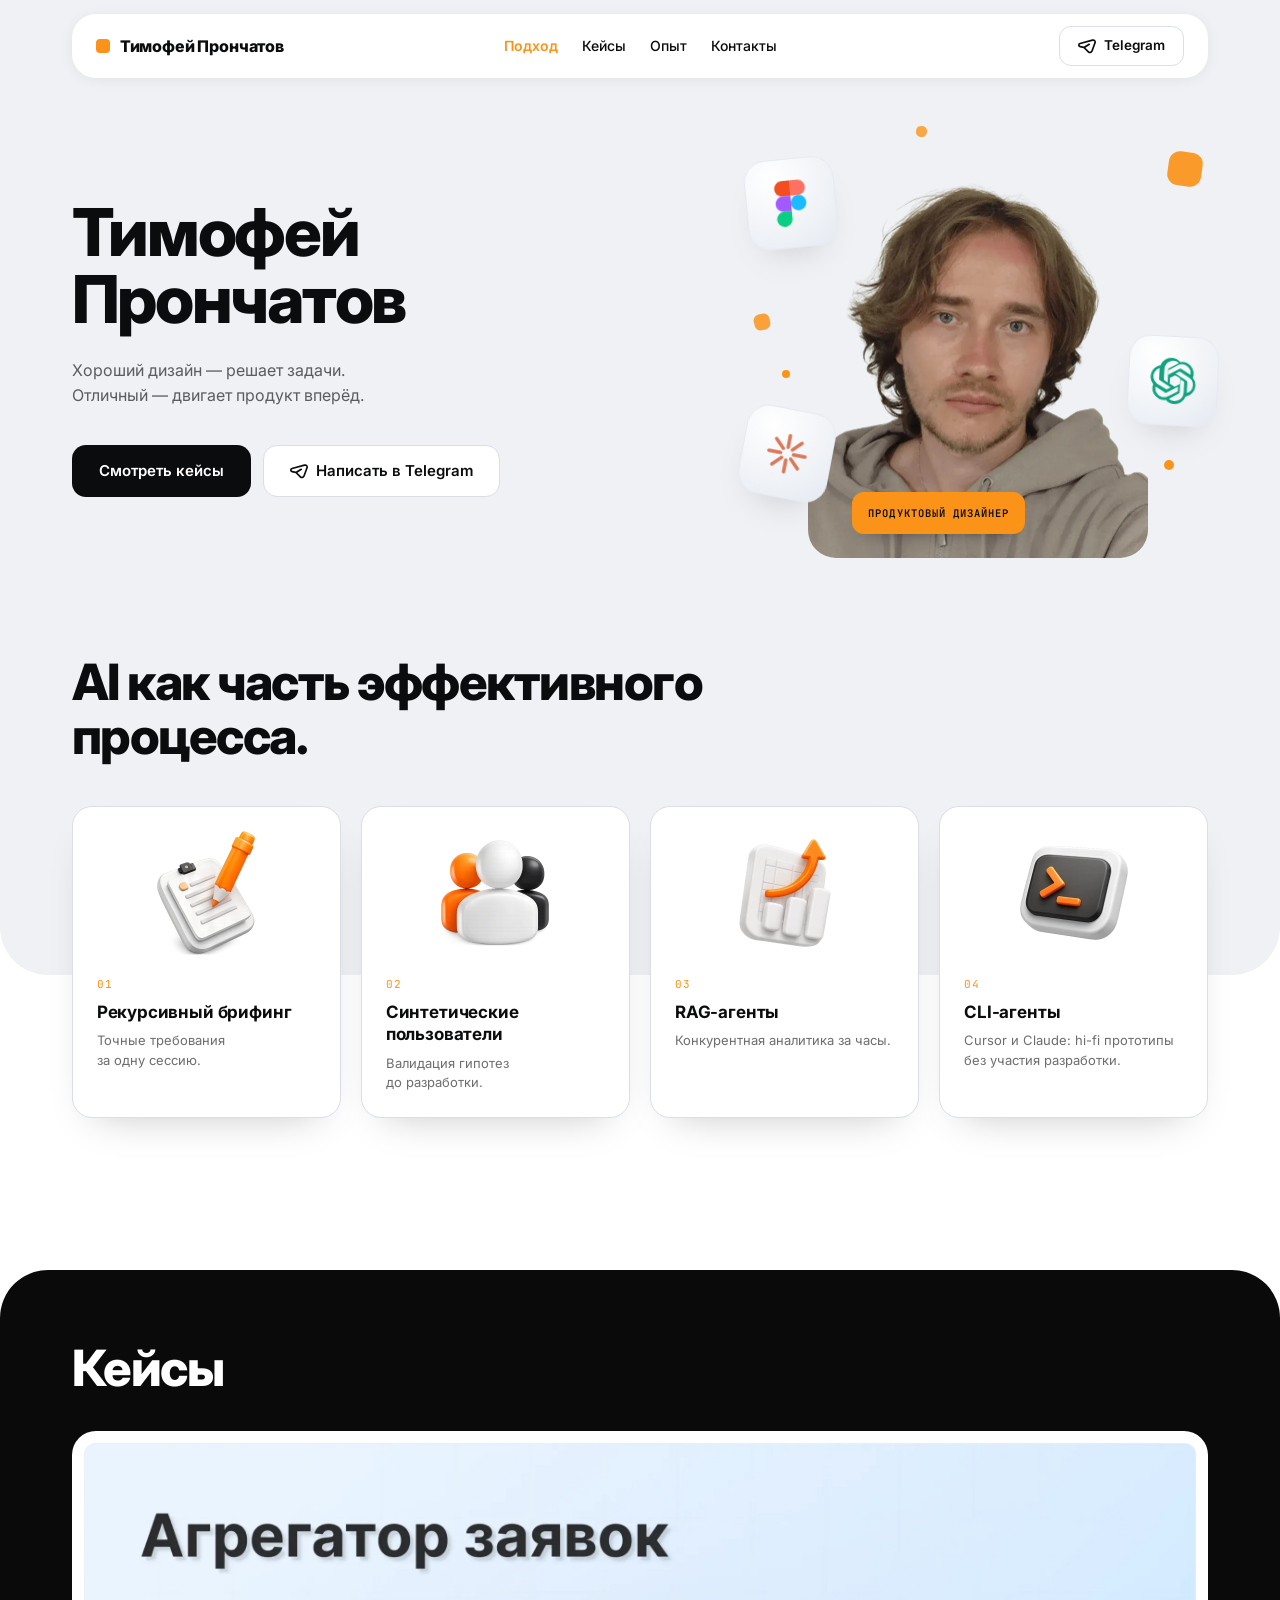
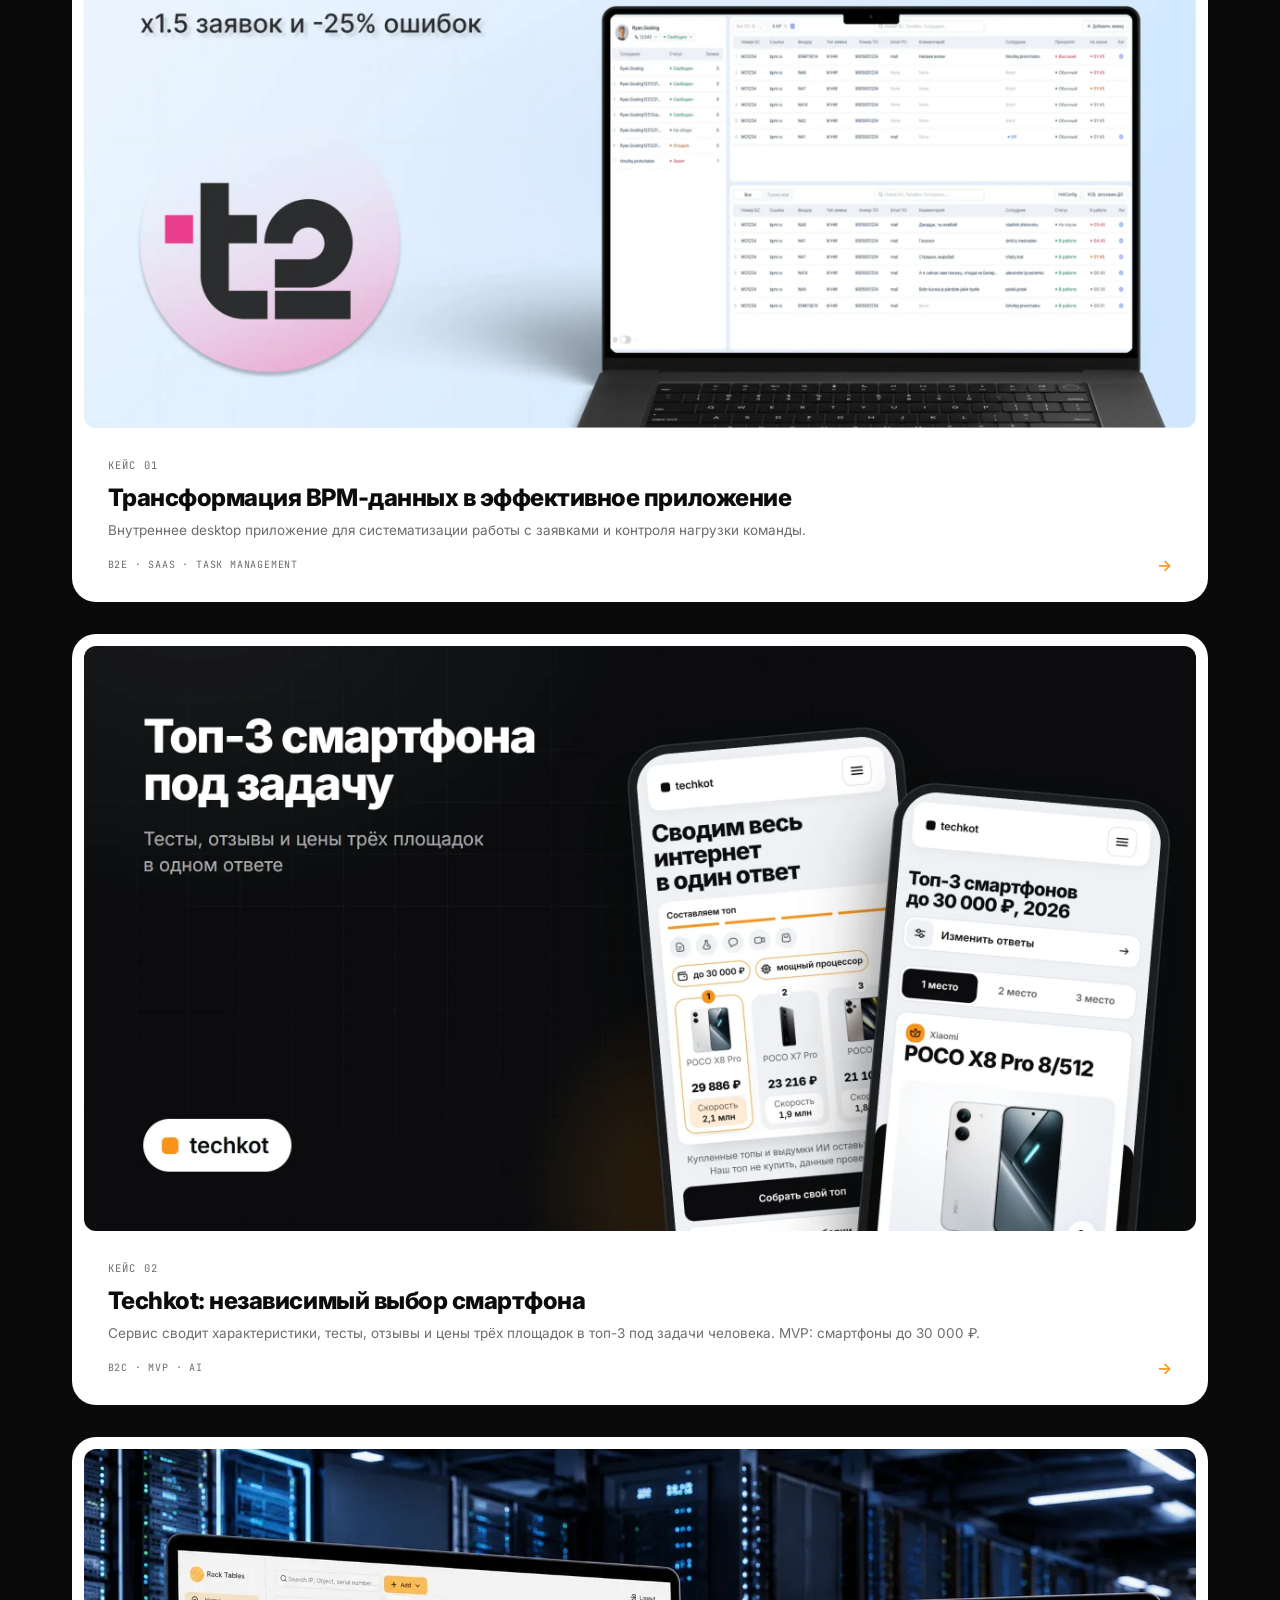
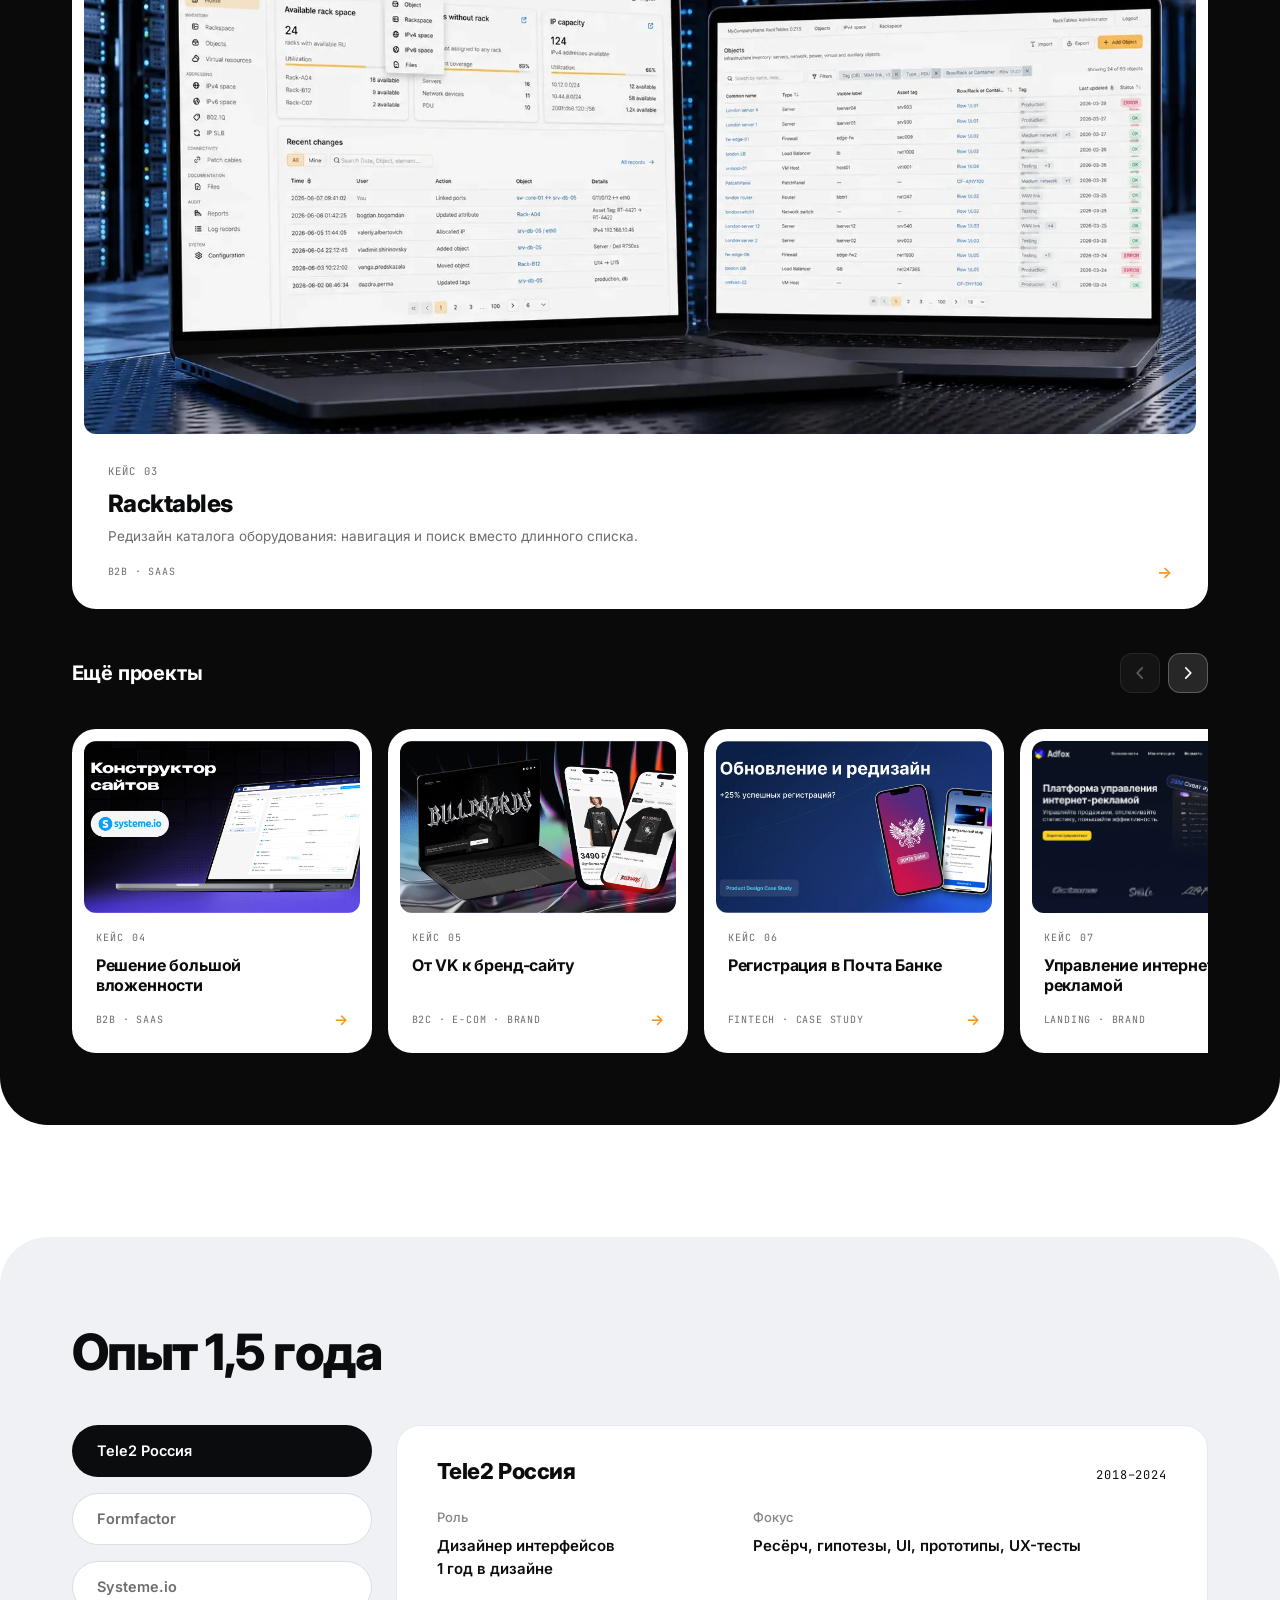
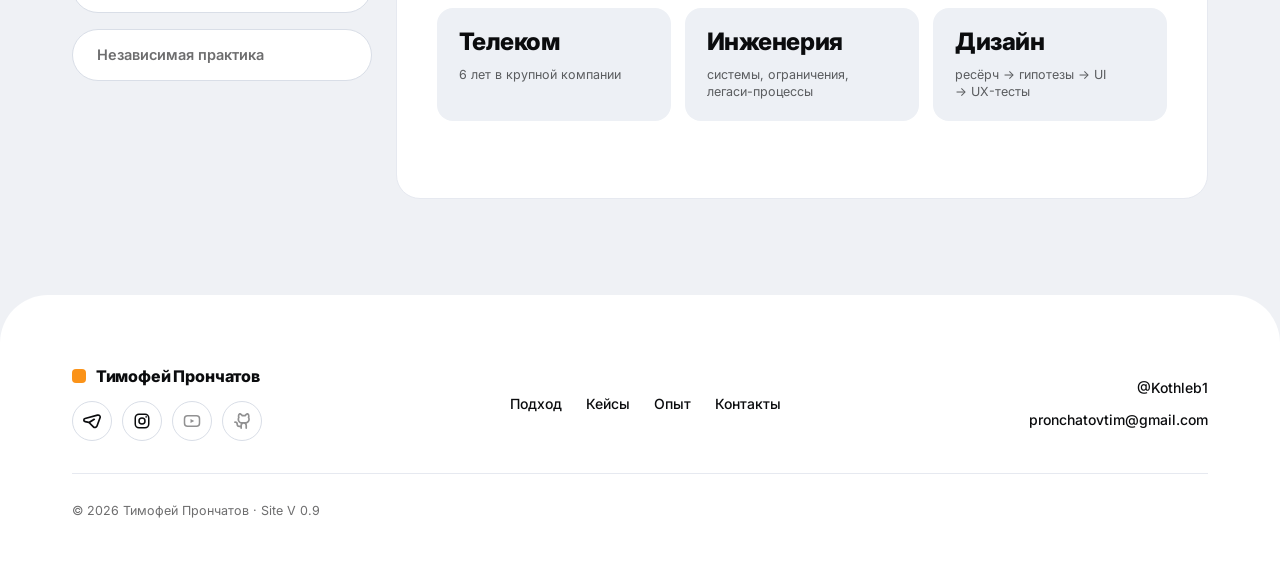
==== case1/index.html @ bd4629f4 "fix: base href so case images resolve from root on /caseN/" ====
<!doctype html>
<html lang="ru">
  <head>
    <meta charset="UTF-8" />
    <!-- Кейсы ссылаются на картинки относительно (markdown/caseNpics/…). GitHub Pages отдаёт кейс по /caseN/ со слешем,
         и без base браузер искал их в /caseN/markdown/… — все картинки зеркала были битыми. -->
    <base href="/" />
    <link rel="icon" type="image/svg+xml" href="/favicon.svg" />
    <meta name="viewport" content="width=device-width, initial-scale=1.0" />
    <meta name="description" content="Внутреннее desktop приложение для систематизации работы с заявками и контроля нагрузки команды." />
    <link rel="canonical" href="https://timofeypronchatov.vercel.app/case1" />
    <meta name="theme-color" content="#fb9319" />
    <meta property="og:type" content="website" />
    <meta property="og:site_name" content="Тимофей Прончатов" />
    <meta property="og:title" content="Трансформация BPM-данных в эффективное приложение — кейс Тимофея Прончатова" />
    <meta property="og:description" content="Внутреннее desktop приложение для систематизации работы с заявками и контроля нагрузки команды." />
    <meta property="og:locale" content="ru_RU" />
    <meta property="og:url" content="https://timofeypronchatov.vercel.app/case1" />
    <!-- Абсолютный URL обязателен: относительный путь резолвят не все краулеры
         и превью-боты мессенджеров. -->
    <meta property="og:image" content="https://timofeypronchatov.vercel.app/og.png" />
    <meta property="og:image:width" content="1200" />
    <meta property="og:image:height" content="630" />
    <meta property="og:image:alt" content="Тимофей Прончатов — продуктовый дизайнер" />
    <meta name="twitter:image" content="https://timofeypronchatov.vercel.app/og.png" />
    <meta name="twitter:card" content="summary_large_image" />
    <link rel="preconnect" href="https://fonts.googleapis.com" />
    <link rel="preconnect" href="https://fonts.gstatic.com" crossorigin />
    <link
      href="https://fonts.googleapis.com/css2?family=Inter:wght@400;500;600;700;800&family=JetBrains+Mono:wght@400;500;600&display=swap"
      rel="stylesheet"
    />
    <title>Трансформация BPM-данных в эффективное приложение — кейс Тимофея Прончатова</title>
    <!-- Текстовая версия сайта для LLM-агентов: страницы CSR-ные, без JS краулер
         видит пустой #root (см. scripts/prerender-head.mjs). -->
    <link rel="alternate" type="text/plain" href="/llms.txt" title="Текстовая версия для LLM" />
    <!-- Person / WebSite / ProfilePage: связывает имя, роль, навыки и профили.
         Даёт поисковику и AI-краулеру понять, что сайт — портфолио конкретного
         человека, а не безымянный лендинг. Кейсы добавляют свой CreativeWork
         на этапе сборки — там же лежат тексты (scripts/seo-content.mjs). -->
    <script type="application/ld+json">
      {
        "@context": "https://schema.org",
        "@graph": [
          {
            "@type": "Person",
            "@id": "https://timofeypronchatov.vercel.app/#person",
            "name": "Тимофей Прончатов",
            "alternateName": "Timofey Pronchatov",
            "jobTitle": "Продуктовый дизайнер",
            "description": "Продуктовый дизайнер: B2B, B2E, SaaS, финтех, e-commerce. Веду продукт целиком — интервью и опросы, гипотезы, сценарии, интерфейс, прототип, юзабилити-тест, метрика. Сильная сторона — сложные рабочие интерфейсы: большие таблицы, глубокая вложенность, многошаговые сценарии, онбординг и регистрация. Довожу дизайн до кода: портфолио написано самостоятельно на React и TypeScript.",
            "url": "https://timofeypronchatov.vercel.app/",
            "image": "https://timofeypronchatov.vercel.app/hero/mainface.webp",
            "email": "mailto:pronchatovtim@gmail.com",
            "knowsLanguage": [
              {"@type": "Language", "name": "Русский", "alternateName": "ru"},
              {"@type": "Language", "name": "Английский — B1", "alternateName": "en"}
            ],
            "address": {
              "@type": "PostalAddress",
              "addressLocality": "Нижний Новгород",
              "addressCountry": "RU"
            },
            "alumniOf": [
              {
                "@type": "EducationalOrganization",
                "name": "Волжская государственная академия водного транспорта"
              },
              {
                "@type": "EducationalOrganization",
                "name": "Formfactor — курсы продуктового дизайна"
              }
            ],
            "hasOccupation": {
              "@type": "Occupation",
              "name": "Продуктовый дизайнер",
              "occupationalCategory": "Product Designer, UX/UI Designer",
              "skills": "продуктовый дизайн, UX-исследования, глубинные интервью, юзабилити-тестирование, бенчмаркинг, JTBD, Customer Journey Map, user flow, информационная архитектура, прототипирование, MVP, дизайн-системы, Atomic Design, дизайн-токены, адаптивный дизайн, доступность, метрики продукта, Time-to-Value, конверсия, прокси-метрики Time-to-task и Error Rate, подготовка решений к A/B-тестированию, Figma, React, TypeScript, вёрстка, AI-assisted design"
            },
            "knowsAbout": [
              "продуктовый дизайн",
              "UX/UI",
              "UX-исследования",
              "дизайн-системы",
              "B2B SaaS",
              "B2E",
              "enterprise-интерфейсы",
              "финтех",
              "e-commerce",
              "adtech",
              "edtech-платформы (конкурентный анализ)",
              "телеком",
              "task management",
              "BPM",
              "онбординг и регистрация",
              "работа с большими таблицами",
              "метрики продукта"
            ],
            "sameAs": [
              "https://t.me/Kothleb1",
              "https://www.instagram.com/timofey.pronchatov"
            ]
          },
          {
            "@type": "WebSite",
            "@id": "https://timofeypronchatov.vercel.app/#website",
            "url": "https://timofeypronchatov.vercel.app/",
            "name": "Тимофей Прончатов — портфолио продуктового дизайнера",
            "inLanguage": "ru",
            "author": {"@id": "https://timofeypronchatov.vercel.app/#person"},
            "publisher": {"@id": "https://timofeypronchatov.vercel.app/#person"}
          },
          {
            "@type": "ProfilePage",
            "url": "https://timofeypronchatov.vercel.app/",
            "mainEntity": {"@id": "https://timofeypronchatov.vercel.app/#person"},
            "isPartOf": {"@id": "https://timofeypronchatov.vercel.app/#website"}
          }
        ]
      }
    </script>
    <!-- Yandex.Metrika: загрузчик тега (init/hit — в src/lib/metrika.ts) -->
    <script>
      (function (m, e, t, r, i, k, a) {
        m[i] =
          m[i] ||
          function () {
            (m[i].a = m[i].a || []).push(arguments);
          };
        m[i].l = 1 * new Date();
        for (var j = 0; j < e.scripts.length; j++) {
          if (e.scripts[j].src === r) return;
        }
        (k = e.createElement(t)),
          (a = e.getElementsByTagName(t)[0]),
          (k.async = 1),
          (k.src = r),
          a.parentNode.insertBefore(k, a);
      })(window, document, 'script', 'https://mc.yandex.ru/metrika/tag.js', 'ym');
    </script>
    <script type="module" crossorigin src="/assets/index-CFzPblBb.js"></script>
    <link rel="stylesheet" crossorigin href="/assets/index-C1T-uJUV.css">
      <meta name="twitter:title" content="Трансформация BPM-данных в эффективное приложение — кейс Тимофея Прончатова" />
      <meta name="twitter:description" content="Внутреннее desktop приложение для систематизации работы с заявками и контроля нагрузки команды." />
      <meta name="keywords" content="B2E, SaaS, task management, BPM, телеком, внутренние системы, desktop" />
      <script type="application/ld+json">
{
  "@context": "https://schema.org",
  "@graph": [
    {
      "@type": [
        "CreativeWork",
        "Article"
      ],
      "@id": "https://timofeypronchatov.vercel.app/case1#case",
      "name": "Трансформация BPM-данных в эффективное приложение",
      "headline": "Трансформация BPM-данных в эффективное приложение",
      "abstract": "Внутреннее desktop приложение для систематизации работы с заявками и контроля нагрузки команды.",
      "description": "Внутреннее desktop приложение для систематизации работы с заявками и контроля нагрузки команды.",
      "text": "Внутреннее desktop-приложение для систематизации работы с заявками и контроля нагрузки команды. Роль: продуктовый дизайнер, полный цикл.\n\nКонтекст. Телеком-компания, подразделение развития и масштабирования сети. Процесс: подрядчик звонит по завершении работ, инженер проверяет заявку в BPM, свободный инженер берёт её в работу.\n\nПроблема. Возросший объём экстренных заявок, очереди на приёмку, ошибки в работе, усталость от монотонных операций.\n\nКритерии успеха: систематизация процесса, снижение времени обработки заявки, снижение количества ошибок, рост числа выполненных заявок за смену, снижение когнитивной нагрузки.\n\nИсследование. Опрос целевой аудитории — 22 инженера с одинаковой должностью и 3 лида. Бенчмаркинг: разбор того, чем задачу закрывают сейчас (BPM как источник данных о заявке — компактная табличная форма, но перегруженная и медленная; Lync как способ распределения заявок — быстрая связь, но флуд и неточные статусы) и что предлагает внешний рынок (Freshdesk, Zendesk, Genesys, Avaya среди прямых конкурентов; Jira, Trello, Toggl Track среди косвенных). Вывод: готовые системы требуют серьёзной доработки логики смен, статусов и распределения заявок. Отличие продукта — одновременно видно, кто на смене, чем занят, какие заявки в очереди и в работе и сколько времени они занимают.\n\nПроектирование. User flow с целью получить цикличный процесс без corner-кейсов. Вайрфреймы по четырём блокам: контроль состояния сотрудника, поиск заявок, очередь заявок, работа с заявками.\n\nMVP. Стратегия минимально жизнеспособной разработки на стандартных библиотеках Python — релиз совмещён с тестированием в реальных условиях и мгновенным сбором обратной связи.\n\nРезультаты MVP: процесс систематизирован, решение заявок ускорено на 9,82%, производительность сотрудников выросла в 1,5 раза, количество ошибок снизилось на 15%.\n\nВторая итерация. Анализ обратной связи, требования с учётом специфики работы — смена 12 часов, дневные и ночные часы: контрастный текст, палитра, от которой не устают глаза, различимость действий и информации, отсутствие визуальной перегрузки. В прототипе поле «Номер БС» подсказывает саджесты и автозаполняет остальные данные, совмещая поиск и ввод; отдельные кнопки вызывают сторонние скрипты обработки заявки. Результаты: снижение когнитивной нагрузки, расширение функционала, ускорение решения заявок ещё на 3,33%, снижение ошибок ещё на 10%.\n\nМетоды: опрос, бенчмаркинг, user flow, вайрфреймы, MVP, юзабилити-тестирование, анализ обратной связи, метрики.",
      "keywords": "B2E, SaaS, task management, BPM, телеком, внутренние системы, desktop",
      "inLanguage": "ru",
      "url": "https://timofeypronchatov.vercel.app/case1",
      "author": {
        "@id": "https://timofeypronchatov.vercel.app/#person"
      },
      "creator": {
        "@id": "https://timofeypronchatov.vercel.app/#person"
      },
      "isPartOf": {
        "@id": "https://timofeypronchatov.vercel.app/#website"
      }
    },
    {
      "@type": "BreadcrumbList",
      "itemListElement": [
        {
          "@type": "ListItem",
          "position": 1,
          "name": "Портфолио",
          "item": "https://timofeypronchatov.vercel.app/"
        },
        {
          "@type": "ListItem",
          "position": 2,
          "name": "Трансформация BPM-данных в эффективное приложение",
          "item": "https://timofeypronchatov.vercel.app/case1"
        }
      ]
    }
  ]
}
    </script>
  </head>
  <body>
    <div id="root"></div>
      <noscript>
      <h1>Трансформация BPM-данных в эффективное приложение</h1>
      <p>Внутреннее desktop-приложение для систематизации работы с заявками и контроля нагрузки команды. Роль: продуктовый дизайнер, полный цикл.</p>
      <p>Контекст. Телеком-компания, подразделение развития и масштабирования сети. Процесс: подрядчик звонит по завершении работ, инженер проверяет заявку в BPM, свободный инженер берёт её в работу.</p>
      <p>Проблема. Возросший объём экстренных заявок, очереди на приёмку, ошибки в работе, усталость от монотонных операций.</p>
      <p>Критерии успеха: систематизация процесса, снижение времени обработки заявки, снижение количества ошибок, рост числа выполненных заявок за смену, снижение когнитивной нагрузки.</p>
      <p>Исследование. Опрос целевой аудитории — 22 инженера с одинаковой должностью и 3 лида. Бенчмаркинг: разбор того, чем задачу закрывают сейчас (BPM как источник данных о заявке — компактная табличная форма, но перегруженная и медленная; Lync как способ распределения заявок — быстрая связь, но флуд и неточные статусы) и что предлагает внешний рынок (Freshdesk, Zendesk, Genesys, Avaya среди прямых конкурентов; Jira, Trello, Toggl Track среди косвенных). Вывод: готовые системы требуют серьёзной доработки логики смен, статусов и распределения заявок. Отличие продукта — одновременно видно, кто на смене, чем занят, какие заявки в очереди и в работе и сколько времени они занимают.</p>
      <p>Проектирование. User flow с целью получить цикличный процесс без corner-кейсов. Вайрфреймы по четырём блокам: контроль состояния сотрудника, поиск заявок, очередь заявок, работа с заявками.</p>
      <p>MVP. Стратегия минимально жизнеспособной разработки на стандартных библиотеках Python — релиз совмещён с тестированием в реальных условиях и мгновенным сбором обратной связи.</p>
      <p>Результаты MVP: процесс систематизирован, решение заявок ускорено на 9,82%, производительность сотрудников выросла в 1,5 раза, количество ошибок снизилось на 15%.</p>
      <p>Вторая итерация. Анализ обратной связи, требования с учётом специфики работы — смена 12 часов, дневные и ночные часы: контрастный текст, палитра, от которой не устают глаза, различимость действий и информации, отсутствие визуальной перегрузки. В прототипе поле «Номер БС» подсказывает саджесты и автозаполняет остальные данные, совмещая поиск и ввод; отдельные кнопки вызывают сторонние скрипты обработки заявки. Результаты: снижение когнитивной нагрузки, расширение функционала, ускорение решения заявок ещё на 3,33%, снижение ошибок ещё на 10%.</p>
      <p>Методы: опрос, бенчмаркинг, user flow, вайрфреймы, MVP, юзабилити-тестирование, анализ обратной связи, метрики.</p>
      <p><a href="/case1">Трансформация BPM-данных в эффективное приложение</a> · <a href="/case9">Techkot: независимый выбор смартфона</a> · <a href="/case2">Решение большой вложенности</a> · <a href="/case4">Racktables</a> · <a href="/case3">От VK к бренд-сайту</a> · <a href="/case5">Регистрация в Почта Банке</a> · <a href="/case6">Управление интернет-рекламой</a> · <a href="/">Главная</a></p>
      <p>Контакты: <a href="https://t.me/Kothleb1">Telegram</a>, <a href="mailto:pronchatovtim@gmail.com">pronchatovtim@gmail.com</a></p>
    </noscript>
  </body>
</html>
---- assets/index-C1T-uJUV.css ----
.g-root{background:var(--g-color-base-background);color:var(--g-color-text-primary);--g-font-family-sans:"Inter", "Helvetica Neue", "Helvetica", "Arial", sans-serif;--g-font-family-monospace:"Menlo", "Monaco", "Consolas", "Liberation Mono", "Ubuntu Mono", "DejaVu Sans Mono", "Courier New", "Courier", monospace;--g-text-body-font-family:var(--g-font-family-sans);--g-text-caption-font-family:var(--g-font-family-sans);--g-text-header-font-family:var(--g-font-family-sans);--g-text-subheader-font-family:var(--g-font-family-sans);--g-text-display-font-family:var(--g-font-family-sans);--g-text-code-font-family:var(--g-font-family-monospace);--g-text-body-font-weight:400;--g-text-caption-font-weight:400;--g-text-header-font-weight:600;--g-text-subheader-font-weight:600;--g-text-display-font-weight:600;--g-text-code-font-weight:400;--g-text-accent-font-weight:600;--g-text-body-1-font-size:13px;--g-text-body-1-line-height:18px;--g-text-body-2-font-size:15px;--g-text-body-2-line-height:20px;--g-text-body-3-font-size:17px;--g-text-body-3-line-height:24px;--g-text-body-short-font-size:13px;--g-text-body-short-line-height:16px;--g-text-caption-1-font-size:9px;--g-text-caption-1-line-height:12px;--g-text-caption-2-font-size:11px;--g-text-caption-2-line-height:16px;--g-text-header-1-font-size:20px;--g-text-header-1-line-height:24px;--g-text-header-2-font-size:24px;--g-text-header-2-line-height:28px;--g-text-subheader-1-font-size:13px;--g-text-subheader-1-line-height:18px;--g-text-subheader-2-font-size:15px;--g-text-subheader-2-line-height:20px;--g-text-subheader-3-font-size:17px;--g-text-subheader-3-line-height:24px;--g-text-display-1-font-size:28px;--g-text-display-1-line-height:36px;--g-text-display-2-font-size:32px;--g-text-display-2-line-height:40px;--g-text-display-3-font-size:40px;--g-text-display-3-line-height:48px;--g-text-display-4-font-size:48px;--g-text-display-4-line-height:52px;--g-text-code-1-font-size:12px;--g-text-code-1-line-height:18px;--g-text-code-2-font-size:14px;--g-text-code-2-line-height:20px;--g-text-code-3-font-size:16px;--g-text-code-3-line-height:24px;--g-text-code-inline-1-font-size:12px;--g-text-code-inline-1-line-height:14px;--g-text-code-inline-2-font-size:14px;--g-text-code-inline-2-line-height:16px;--g-text-code-inline-3-font-size:16px;--g-text-code-inline-3-line-height:20px;--g-text-body-1-font:var(--g-text-body-font-weight) var(--g-text-body-1-font-size) / var(--g-text-body-1-line-height) var(--g-text-body-font-family);--g-text-body-2-font:var(--g-text-body-font-weight) var(--g-text-body-2-font-size) / var(--g-text-body-2-line-height) var(--g-text-body-font-family);--g-text-body-3-font:var(--g-text-body-font-weight) var(--g-text-body-3-font-size) / var(--g-text-body-3-line-height) var(--g-text-body-font-family);--g-text-body-short-font:var(--g-text-body-font-weight) var(--g-text-body-short-font-size) / var(--g-text-body-short-line-height) var(--g-text-body-font-family);--g-text-caption-1-font:var(--g-text-caption-font-weight) var(--g-text-caption-1-font-size) / var(--g-text-caption-1-line-height) var(--g-text-caption-font-family);--g-text-caption-2-font:var(--g-text-caption-font-weight) var(--g-text-caption-2-font-size) / var(--g-text-caption-2-line-height) var(--g-text-caption-font-family);--g-text-header-1-font:var(--g-text-header-font-weight) var(--g-text-header-1-font-size) / var(--g-text-header-1-line-height) var(--g-text-header-font-family);--g-text-header-2-font:var(--g-text-header-font-weight) var(--g-text-header-2-font-size) / var(--g-text-header-2-line-height) var(--g-text-header-font-family);--g-text-subheader-1-font:var(--g-text-subheader-font-weight) var(--g-text-subheader-1-font-size) / var(--g-text-subheader-1-line-height) var(--g-text-subheader-font-family);--g-text-subheader-2-font:var(--g-text-subheader-font-weight) var(--g-text-subheader-2-font-size) / var(--g-text-subheader-2-line-height) var(--g-text-subheader-font-family);--g-text-subheader-3-font:var(--g-text-subheader-font-weight) var(--g-text-subheader-3-font-size) / var(--g-text-subheader-3-line-height) var(--g-text-subheader-font-family);--g-text-display-1-font:var(--g-text-display-font-weight) var(--g-text-display-1-font-size) / var(--g-text-display-1-line-height) var(--g-text-display-font-family);--g-text-display-2-font:var(--g-text-display-font-weight) var(--g-text-display-2-font-size) / var(--g-text-display-2-line-height) var(--g-text-display-font-family);--g-text-display-3-font:var(--g-text-display-font-weight) var(--g-text-display-3-font-size) / var(--g-text-display-3-line-height) var(--g-text-display-font-family);--g-text-display-4-font:var(--g-text-display-font-weight) var(--g-text-display-4-font-size) / var(--g-text-display-4-line-height) var(--g-text-display-font-family);--g-text-code-1-font:var(--g-text-code-font-weight) var(--g-text-code-1-font-size) / var(--g-text-code-1-line-height) var(--g-text-code-font-family);--g-text-code-2-font:var(--g-text-code-font-weight) var(--g-text-code-2-font-size) / var(--g-text-code-2-line-height) var(--g-text-code-font-family);--g-text-code-3-font:var(--g-text-code-font-weight) var(--g-text-code-3-font-size) / var(--g-text-code-3-line-height) var(--g-text-code-font-family);--g-text-code-inline-1-font:var(--g-text-code-inline-font-weight) var(--g-text-code-inline-1-font-size) / var(--g-text-code-inline-1-line-height) var(--g-text-code-inline-font-family);--g-text-code-inline-2-font:var(--g-text-code-inline-font-weight) var(--g-text-code-inline-2-font-size) / var(--g-text-code-inline-2-line-height) var(--g-text-code-inline-font-family);--g-text-code-inline-3-font:var(--g-text-code-inline-font-weight) var(--g-text-code-inline-3-font-size) / var(--g-text-code-inline-3-line-height) var(--g-text-code-inline-font-family);font-family:var(--g-text-body-font-family);font-weight:var(--g-text-body-font-weight);font-size:var(--g-text-body-1-font-size);line-height:var(--g-text-body-1-line-height);--g-spacing-base:4px;--g-spacing-0:calc(var(--g-spacing-base) * 0);--g-spacing-half:calc(var(--g-spacing-base) * .5);--g-spacing-1:var(--g-spacing-base);--g-spacing-2:calc(var(--g-spacing-base) * 2);--g-spacing-3:calc(var(--g-spacing-base) * 3);--g-spacing-4:calc(var(--g-spacing-base) * 4);--g-spacing-5:calc(var(--g-spacing-base) * 5);--g-spacing-6:calc(var(--g-spacing-base) * 6);--g-spacing-7:calc(var(--g-spacing-base) * 7);--g-spacing-8:calc(var(--g-spacing-base) * 8);--g-spacing-9:calc(var(--g-spacing-base) * 9);--g-spacing-10:calc(var(--g-spacing-base) * 10);--g-scrollbar-width:12px;--g-border-radius-xs:3px;--g-border-radius-s:5px;--g-border-radius-m:6px;--g-border-radius-l:8px;--g-border-radius-xl:10px;--g-focus-border-radius:2px}body.g-root,.g-root[dir=ltr]{--g-flow-direction:1;--g-flow-is-ltr:1;--g-flow-is-rtl:0}.g-root[dir=rtl]{--g-flow-direction:-1;--g-flow-is-ltr:0;--g-flow-is-rtl:1}.g-root_theme_light{--g-color-private-white-50:#ffffff0d;--g-color-private-white-70:#ffffff12;--g-color-private-white-100:#ffffff1a;--g-color-private-white-150:#ffffff26;--g-color-private-white-200:#fff3;--g-color-private-white-250:#ffffff40;--g-color-private-white-300:#ffffff4d;--g-color-private-white-350:#ffffff59;--g-color-private-white-400:#fff6;--g-color-private-white-450:#ffffff73;--g-color-private-white-500:#ffffff80;--g-color-private-white-550:#ffffff8c;--g-color-private-white-600:#fff9;--g-color-private-white-650:#ffffffa6;--g-color-private-white-700:#ffffffb3;--g-color-private-white-750:#ffffffbf;--g-color-private-white-800:#fffc;--g-color-private-white-850:#ffffffd9;--g-color-private-white-900:#ffffffe6;--g-color-private-white-950:#fffffff2;--g-color-private-white-1000-solid:#fff;--g-color-private-black-50:#0000000d;--g-color-private-black-70:#00000012;--g-color-private-black-100:#0000001a;--g-color-private-black-150:#00000026;--g-color-private-black-200:#0003;--g-color-private-black-250:#00000040;--g-color-private-black-300:#0000004d;--g-color-private-black-350:#00000059;--g-color-private-black-400:#0006;--g-color-private-black-450:#00000073;--g-color-private-black-500:#00000080;--g-color-private-black-550:#0000008c;--g-color-private-black-600:#0009;--g-color-private-black-650:#000000a6;--g-color-private-black-700:#000000b3;--g-color-private-black-750:#000000bf;--g-color-private-black-800:#000c;--g-color-private-black-850:#000000d9;--g-color-private-black-900:#000000e6;--g-color-private-black-950:#000000f2;--g-color-private-black-20-solid:#fafafa;--g-color-private-black-50-solid:#f2f2f2;--g-color-private-black-100-solid:#e5e5e5;--g-color-private-black-150-solid:#d9d9d9;--g-color-private-black-200-solid:#ccc;--g-color-private-black-250-solid:#bfbfbf;--g-color-private-black-300-solid:#b3b3b3;--g-color-private-black-350-solid:#a6a6a6;--g-color-private-black-400-solid:#999;--g-color-private-black-450-solid:#8c8c8c;--g-color-private-black-500-solid:gray;--g-color-private-black-550-solid:#737373;--g-color-private-black-600-solid:#666;--g-color-private-black-650-solid:#595959;--g-color-private-black-700-solid:#4c4c4c;--g-color-private-black-750-solid:#404040;--g-color-private-black-800-solid:#333;--g-color-private-black-850-solid:#262626;--g-color-private-black-900-solid:#1a1a1a;--g-color-private-black-950-solid:#0d0d0d;--g-color-private-black-1000-solid:#000;--g-color-private-blue-50:#3697f11a;--g-color-private-blue-100:#3697f126;--g-color-private-blue-150:#3697f133;--g-color-private-blue-200:#3697f14d;--g-color-private-blue-250:#3697f166;--g-color-private-blue-300:#3697f180;--g-color-private-blue-350:#3697f199;--g-color-private-blue-400:#3697f1b3;--g-color-private-blue-450:#3697f1cc;--g-color-private-blue-500:#3697f1e6;--g-color-private-blue-50-solid:#ebf5fe;--g-color-private-blue-100-solid:#e1effd;--g-color-private-blue-150-solid:#d7eafc;--g-color-private-blue-200-solid:#c3e0fb;--g-color-private-blue-250-solid:#afd5f9;--g-color-private-blue-300-solid:#9bcbf8;--g-color-private-blue-350-solid:#86c1f7;--g-color-private-blue-400-solid:#72b6f5;--g-color-private-blue-450-solid:#5eacf4;--g-color-private-blue-500-solid:#4aa1f2;--g-color-private-blue-550-solid:#3697f1;--g-color-private-blue-600-solid:#348bdc;--g-color-private-blue-650-solid:#327fc8;--g-color-private-blue-700-solid:#3072b3;--g-color-private-blue-750-solid:#2e669e;--g-color-private-blue-800-solid:#2c5a8a;--g-color-private-blue-850-solid:#2a4e75;--g-color-private-blue-900-solid:#284260;--g-color-private-blue-950-solid:#26354b;--g-color-private-blue-1000-solid:#252f41;--g-color-private-green-50:#32ba761a;--g-color-private-green-100:#32ba7626;--g-color-private-green-150:#32ba7633;--g-color-private-green-200:#32ba764d;--g-color-private-green-250:#32ba7666;--g-color-private-green-300:#32ba7680;--g-color-private-green-350:#32ba7699;--g-color-private-green-400:#32ba76b3;--g-color-private-green-450:#32ba76cc;--g-color-private-green-500:#32ba76e6;--g-color-private-green-50-solid:#ebf8f1;--g-color-private-green-100-solid:#e0f5ea;--g-color-private-green-150-solid:#d6f1e4;--g-color-private-green-200-solid:#c2ead6;--g-color-private-green-250-solid:#ade3c8;--g-color-private-green-300-solid:#9db;--g-color-private-green-350-solid:#84d6ad;--g-color-private-green-400-solid:#70cf9f;--g-color-private-green-450-solid:#5bc891;--g-color-private-green-500-solid:#47c184;--g-color-private-green-550-solid:#32ba76;--g-color-private-green-600-solid:#30aa6e;--g-color-private-green-650-solid:#2f9b65;--g-color-private-green-700-solid:#2d8b5d;--g-color-private-green-750-solid:#2c7b54;--g-color-private-green-800-solid:#2a6c4c;--g-color-private-green-850-solid:#285c44;--g-color-private-green-900-solid:#274c3b;--g-color-private-green-950-solid:#253c33;--g-color-private-green-1000-solid:#24352f;--g-color-private-yellow-50:#ffbe5c1a;--g-color-private-yellow-100:#ffbe5c26;--g-color-private-yellow-150:#ffbe5c33;--g-color-private-yellow-200:#ffbe5c4d;--g-color-private-yellow-250:#ffbe5c66;--g-color-private-yellow-300:#ffbe5c80;--g-color-private-yellow-350:#ffbe5c99;--g-color-private-yellow-400:#ffbe5cb3;--g-color-private-yellow-450:#ffbe5ccc;--g-color-private-yellow-500:#ffbe5ce6;--g-color-private-yellow-50-solid:#fff9ef;--g-color-private-yellow-100-solid:#fff5e7;--g-color-private-yellow-150-solid:#fff2de;--g-color-private-yellow-200-solid:#ffecce;--g-color-private-yellow-250-solid:#ffe5be;--g-color-private-yellow-300-solid:#ffdfae;--g-color-private-yellow-350-solid:#ffd89d;--g-color-private-yellow-400-solid:#ffd28d;--g-color-private-yellow-450-solid:#ffcb7d;--g-color-private-yellow-500-solid:#ffc56c;--g-color-private-yellow-550-solid:#ffbe5c;--g-color-private-yellow-600-solid:#e9ae56;--g-color-private-yellow-650-solid:#d39e50;--g-color-private-yellow-700-solid:#bd8e4b;--g-color-private-yellow-750-solid:#a77e45;--g-color-private-yellow-800-solid:#916e3f;--g-color-private-yellow-850-solid:#7a5d39;--g-color-private-yellow-900-solid:#644d33;--g-color-private-yellow-950-solid:#4e3d2e;--g-color-private-yellow-1000-solid:#43352b;--g-color-private-orange-50:#ff77001a;--g-color-private-orange-100:#ff770026;--g-color-private-orange-150:#f703;--g-color-private-orange-200:#ff77004d;--g-color-private-orange-250:#f706;--g-color-private-orange-300:#ff770080;--g-color-private-orange-350:#f709;--g-color-private-orange-400:#ff7700b3;--g-color-private-orange-450:#f70c;--g-color-private-orange-500:#ff7700e6;--g-color-private-orange-50-solid:#fff1e6;--g-color-private-orange-100-solid:#ffebd9;--g-color-private-orange-150-solid:#ffe4cc;--g-color-private-orange-200-solid:#ffd6b3;--g-color-private-orange-250-solid:#ffc999;--g-color-private-orange-300-solid:#ffbb80;--g-color-private-orange-350-solid:#ffad66;--g-color-private-orange-400-solid:#ffa04d;--g-color-private-orange-450-solid:#ff9233;--g-color-private-orange-500-solid:#ff8519;--g-color-private-orange-550-solid:#f70;--g-color-private-orange-600-solid:#e96e03;--g-color-private-orange-650-solid:#d36507;--g-color-private-orange-700-solid:#bd5c0a;--g-color-private-orange-750-solid:#a7530e;--g-color-private-orange-800-solid:#914a11;--g-color-private-orange-850-solid:#7a4114;--g-color-private-orange-900-solid:#643818;--g-color-private-orange-950-solid:#4e2f1b;--g-color-private-orange-1000-solid:#432b1d;--g-color-private-red-50:#ff003d1a;--g-color-private-red-100:#ff003d26;--g-color-private-red-150:#ff003d33;--g-color-private-red-200:#ff003d4d;--g-color-private-red-250:#ff003d66;--g-color-private-red-300:#ff003d80;--g-color-private-red-350:#ff003d99;--g-color-private-red-400:#ff003db3;--g-color-private-red-450:#ff003dcc;--g-color-private-red-500:#ff003de6;--g-color-private-red-50-solid:#ffe6ec;--g-color-private-red-100-solid:#ffd9e2;--g-color-private-red-150-solid:#ffccd8;--g-color-private-red-200-solid:#ffb3c5;--g-color-private-red-250-solid:#ff99b1;--g-color-private-red-300-solid:#ff809e;--g-color-private-red-350-solid:#ff668b;--g-color-private-red-400-solid:#ff4d77;--g-color-private-red-450-solid:#ff3364;--g-color-private-red-500-solid:#ff1950;--g-color-private-red-550-solid:#ff003d;--g-color-private-red-600-solid:#e9033a;--g-color-private-red-650-solid:#d30638;--g-color-private-red-700-solid:#bd0935;--g-color-private-red-750-solid:#a70c32;--g-color-private-red-800-solid:#910f30;--g-color-private-red-850-solid:#7a112d;--g-color-private-red-900-solid:#64142a;--g-color-private-red-950-solid:#4e1727;--g-color-private-red-1000-solid:#431926;--g-color-private-purple-50:#8f52cc1a;--g-color-private-purple-100:#8f52cc26;--g-color-private-purple-150:#8f52cc33;--g-color-private-purple-200:#8f52cc4d;--g-color-private-purple-250:#8f52cc66;--g-color-private-purple-300:#8f52cc80;--g-color-private-purple-350:#8f52cc99;--g-color-private-purple-400:#8f52ccb3;--g-color-private-purple-450:#8f52cccc;--g-color-private-purple-500:#8f52cce6;--g-color-private-purple-50-solid:#f4eefa;--g-color-private-purple-100-solid:#eee5f7;--g-color-private-purple-150-solid:#e9dcf5;--g-color-private-purple-200-solid:#ddcbf0;--g-color-private-purple-250-solid:#d2baeb;--g-color-private-purple-300-solid:#c7a9e6;--g-color-private-purple-350-solid:#bc97e0;--g-color-private-purple-400-solid:#b186db;--g-color-private-purple-450-solid:#a575d6;--g-color-private-purple-500-solid:#9a63d1;--g-color-private-purple-550-solid:#8f52cc;--g-color-private-purple-600-solid:#844dbb;--g-color-private-purple-650-solid:#7947aa;--g-color-private-purple-700-solid:#6e4299;--g-color-private-purple-750-solid:#633d88;--g-color-private-purple-800-solid:#593877;--g-color-private-purple-850-solid:#4e3266;--g-color-private-purple-900-solid:#432d55;--g-color-private-purple-950-solid:#382844;--g-color-private-purple-1000-solid:#32253c;--g-color-private-cool-grey-50:#6b84991a;--g-color-private-cool-grey-100:#6b849926;--g-color-private-cool-grey-150:#6b849933;--g-color-private-cool-grey-200:#6b84994d;--g-color-private-cool-grey-250:#6b849966;--g-color-private-cool-grey-300:#6b849980;--g-color-private-cool-grey-350:#6b849999;--g-color-private-cool-grey-400:#6b8499b3;--g-color-private-cool-grey-450:#6b8499cc;--g-color-private-cool-grey-500:#6b8499e6;--g-color-private-cool-grey-50-solid:#f0f3f5;--g-color-private-cool-grey-100-solid:#e9edf0;--g-color-private-cool-grey-150-solid:#e1e6eb;--g-color-private-cool-grey-200-solid:#d3dae0;--g-color-private-cool-grey-250-solid:#c4ced6;--g-color-private-cool-grey-300-solid:#b5c2cc;--g-color-private-cool-grey-350-solid:#a6b5c2;--g-color-private-cool-grey-400-solid:#97a9b8;--g-color-private-cool-grey-450-solid:#899dad;--g-color-private-cool-grey-500-solid:#7a90a3;--g-color-private-cool-grey-550-solid:#6b8499;--g-color-private-cool-grey-600-solid:#647a8d;--g-color-private-cool-grey-650-solid:#5c6f81;--g-color-private-cool-grey-700-solid:#556575;--g-color-private-cool-grey-750-solid:#4e5b69;--g-color-private-cool-grey-800-solid:#47515e;--g-color-private-cool-grey-850-solid:#3f4652;--g-color-private-cool-grey-900-solid:#383c46;--g-color-private-cool-grey-950-solid:#31323a;--g-color-private-cool-grey-1000-solid:#2d2c34;--g-color-text-primary:var(--g-color-text-dark-primary);--g-color-text-complementary:var(--g-color-text-dark-complementary);--g-color-text-secondary:var(--g-color-text-dark-secondary);--g-color-text-hint:var(--g-color-text-dark-hint);--g-color-text-info:var(--g-color-private-blue-600-solid);--g-color-text-positive:var(--g-color-private-green-600-solid);--g-color-text-warning:var(--g-color-private-yellow-700-solid);--g-color-text-danger:var(--g-color-private-red-600-solid);--g-color-text-utility:var(--g-color-private-purple-600-solid);--g-color-text-misc:var(--g-color-private-cool-grey-600-solid);--g-color-text-info-heavy:var(--g-color-private-blue-700-solid);--g-color-text-positive-heavy:var(--g-color-private-green-700-solid);--g-color-text-warning-heavy:var(--g-color-private-orange-700-solid);--g-color-text-danger-heavy:var(--g-color-private-red-700-solid);--g-color-text-utility-heavy:var(--g-color-private-purple-700-solid);--g-color-text-misc-heavy:var(--g-color-private-cool-grey-700-solid);--g-color-text-brand:var(--g-color-private-yellow-700-solid);--g-color-text-brand-heavy:var(--g-color-private-orange-700-solid);--g-color-text-brand-contrast:var(--g-color-text-dark-primary);--g-color-text-link:var(--g-color-private-yellow-650-solid);--g-color-text-link-hover:var(--g-color-private-orange-650-solid);--g-color-text-link-visited:var(--g-color-private-purple-550-solid);--g-color-text-link-visited-hover:var(--g-color-private-purple-800-solid);--g-color-text-dark-primary:var(--g-color-private-black-850);--g-color-text-dark-complementary:var(--g-color-private-black-700);--g-color-text-dark-secondary:var(--g-color-private-black-500);--g-color-text-dark-hint:var(--g-color-private-black-300);--g-color-text-light-primary:var(--g-color-private-white-1000-solid);--g-color-text-light-complementary:var(--g-color-private-white-850);--g-color-text-light-secondary:var(--g-color-private-white-700);--g-color-text-light-hint:var(--g-color-private-white-500);--g-color-text-inverted-primary:var(--g-color-text-light-primary);--g-color-text-inverted-complementary:var(--g-color-text-light-complementary);--g-color-text-inverted-secondary:var(--g-color-text-light-secondary);--g-color-text-inverted-hint:var(--g-color-text-light-hint);--g-color-base-background:var(--g-color-private-white-1000-solid);--g-color-base-generic:var(--g-color-private-black-50);--g-color-base-generic-hover:var(--g-color-private-black-150);--g-color-base-generic-medium:var(--g-color-private-black-150);--g-color-base-generic-medium-hover:var(--g-color-private-black-250);--g-color-base-generic-accent:var(--g-color-private-black-150);--g-color-base-generic-accent-disabled:var(--g-color-private-black-70);--g-color-base-generic-ultralight:var(--g-color-private-black-20-solid);--g-color-base-simple-hover:var(--g-color-private-black-50);--g-color-base-simple-hover-solid:var(--g-color-private-black-50-solid);--g-color-base-brand:var(--g-color-private-yellow-550-solid);--g-color-base-brand-hover:var(--g-color-private-yellow-600-solid);--g-color-base-selection:var(--g-color-private-yellow-200);--g-color-base-selection-hover:var(--g-color-private-yellow-300);--g-color-base-info-light:var(--g-color-private-blue-100);--g-color-base-info-light-hover:var(--g-color-private-blue-200);--g-color-base-info-medium:var(--g-color-private-blue-200);--g-color-base-info-medium-hover:var(--g-color-private-blue-300);--g-color-base-info-heavy:var(--g-color-private-blue-600-solid);--g-color-base-info-heavy-hover:var(--g-color-private-blue-700-solid);--g-color-base-positive-light:var(--g-color-private-green-100);--g-color-base-positive-light-hover:var(--g-color-private-green-200);--g-color-base-positive-medium:var(--g-color-private-green-200);--g-color-base-positive-medium-hover:var(--g-color-private-green-300);--g-color-base-positive-heavy:var(--g-color-private-green-600-solid);--g-color-base-positive-heavy-hover:var(--g-color-private-green-700-solid);--g-color-base-warning-light:var(--g-color-private-yellow-200);--g-color-base-warning-light-hover:var(--g-color-private-yellow-300);--g-color-base-warning-medium:var(--g-color-private-yellow-400);--g-color-base-warning-medium-hover:var(--g-color-private-yellow-500);--g-color-base-warning-heavy:var(--g-color-private-yellow-550-solid);--g-color-base-warning-heavy-hover:var(--g-color-private-yellow-650-solid);--g-color-base-danger-light:var(--g-color-private-red-100);--g-color-base-danger-light-hover:var(--g-color-private-red-200);--g-color-base-danger-medium:var(--g-color-private-red-200);--g-color-base-danger-medium-hover:var(--g-color-private-red-300);--g-color-base-danger-heavy:var(--g-color-private-red-600-solid);--g-color-base-danger-heavy-hover:var(--g-color-private-red-700-solid);--g-color-base-utility-light:var(--g-color-private-purple-100);--g-color-base-utility-light-hover:var(--g-color-private-purple-200);--g-color-base-utility-medium:var(--g-color-private-purple-200);--g-color-base-utility-medium-hover:var(--g-color-private-purple-300);--g-color-base-utility-heavy:var(--g-color-private-purple-600-solid);--g-color-base-utility-heavy-hover:var(--g-color-private-purple-700-solid);--g-color-base-neutral-light:var(--g-color-private-black-50);--g-color-base-neutral-light-hover:var(--g-color-private-black-100);--g-color-base-neutral-medium:var(--g-color-private-black-200);--g-color-base-neutral-medium-hover:var(--g-color-private-black-250);--g-color-base-neutral-heavy:var(--g-color-private-black-450);--g-color-base-neutral-heavy-hover:var(--g-color-private-black-550);--g-color-base-misc-light:var(--g-color-private-cool-grey-100);--g-color-base-misc-light-hover:var(--g-color-private-cool-grey-200);--g-color-base-misc-medium:var(--g-color-private-cool-grey-200);--g-color-base-misc-medium-hover:var(--g-color-private-cool-grey-300);--g-color-base-misc-heavy:var(--g-color-private-cool-grey-600-solid);--g-color-base-misc-heavy-hover:var(--g-color-private-cool-grey-700-solid);--g-color-base-light:var(--g-color-private-white-1000-solid);--g-color-base-light-hover:var(--g-color-private-white-850);--g-color-base-light-simple-hover:var(--g-color-private-white-150);--g-color-base-light-disabled:var(--g-color-private-white-150);--g-color-base-light-accent-disabled:var(--g-color-private-white-300);--g-color-base-float:var(--g-color-private-white-1000-solid);--g-color-base-float-hover:var(--g-color-private-black-50-solid);--g-color-base-float-medium:var(--g-color-private-black-550-solid);--g-color-base-float-heavy:var(--g-color-private-black-700-solid);--g-color-base-float-accent:var(--g-color-private-white-1000-solid);--g-color-base-float-accent-hover:var(--g-color-private-white-850);--g-color-base-float-announcement:var(--g-color-private-cool-grey-50-solid);--g-color-base-modal:var(--g-color-base-background);--g-color-line-generic:var(--g-color-private-black-100);--g-color-line-generic-hover:var(--g-color-private-black-150);--g-color-line-generic-active:var(--g-color-private-black-300);--g-color-line-generic-accent:var(--g-color-private-black-150);--g-color-line-generic-accent-hover:var(--g-color-private-black-300);--g-color-line-generic-solid:var(--g-color-private-black-100-solid);--g-color-line-brand:var(--g-color-private-yellow-600-solid);--g-color-line-focus:var(--g-color-private-cool-grey-450);--g-color-line-light:var(--g-color-private-white-500);--g-color-line-info:var(--g-color-private-blue-450);--g-color-line-positive:var(--g-color-private-green-450);--g-color-line-warning:var(--g-color-private-yellow-600-solid);--g-color-line-danger:var(--g-color-private-red-450);--g-color-line-utility:var(--g-color-private-purple-450);--g-color-line-misc:var(--g-color-private-cool-grey-450);--g-color-sfx-veil:var(--g-color-private-black-250);--g-color-sfx-shadow:var(--g-color-private-black-150);--g-color-sfx-shadow-heavy:var(--g-color-private-black-500);--g-color-sfx-shadow-light:var(--g-color-private-black-50);--g-color-sfx-fade:var(--g-color-private-white-300);--g-color-scroll-track:var(--g-color-base-background);--g-color-scroll-handle:var(--g-color-private-black-100);--g-color-scroll-handle-hover:var(--g-color-private-black-150);--g-color-scroll-corner:var(--g-color-private-black-100);--g-color-infographics-axis:var(--g-color-private-black-150-solid);--g-color-infographics-tooltip-bg:var(--g-color-private-white-950)}.g-root_theme_dark{--g-color-private-white-50:#ffffff0d;--g-color-private-white-70:#ffffff12;--g-color-private-white-100:#ffffff1a;--g-color-private-white-150:#ffffff26;--g-color-private-white-200:#fff3;--g-color-private-white-250:#ffffff40;--g-color-private-white-300:#ffffff4d;--g-color-private-white-350:#ffffff59;--g-color-private-white-400:#fff6;--g-color-private-white-450:#ffffff73;--g-color-private-white-500:#ffffff80;--g-color-private-white-550:#ffffff8c;--g-color-private-white-600:#fff9;--g-color-private-white-650:#ffffffa6;--g-color-private-white-700:#ffffffb3;--g-color-private-white-750:#ffffffbf;--g-color-private-white-800:#fffc;--g-color-private-white-850:#ffffffd9;--g-color-private-white-900:#ffffffe6;--g-color-private-white-950:#fffffff2;--g-color-private-white-20-solid:#262226;--g-color-private-white-50-solid:#2d282d;--g-color-private-white-70-solid:#312d31;--g-color-private-white-100-solid:#383438;--g-color-private-white-150-solid:#433f43;--g-color-private-white-200-solid:#4e4a4e;--g-color-private-white-250-solid:#595559;--g-color-private-white-300-solid:#646164;--g-color-private-white-350-solid:#6f6c6f;--g-color-private-white-400-solid:#7a777a;--g-color-private-white-450-solid:#858385;--g-color-private-white-500-solid:#908e90;--g-color-private-white-550-solid:#9c999c;--g-color-private-white-600-solid:#a7a5a7;--g-color-private-white-650-solid:#b2b0b2;--g-color-private-white-700-solid:#bdbbbd;--g-color-private-white-750-solid:#c8c6c8;--g-color-private-white-800-solid:#d3d2d3;--g-color-private-white-850-solid:#deddde;--g-color-private-white-900-solid:#e9e8e9;--g-color-private-white-950-solid:#f4f4f4;--g-color-private-white-1000-solid:#fff;--g-color-private-white-opaque-150:#4c4b51f2;--g-color-private-black-20:#00000005;--g-color-private-black-50:#0000000d;--g-color-private-black-100:#0000001a;--g-color-private-black-150:#00000026;--g-color-private-black-200:#0003;--g-color-private-black-250:#00000040;--g-color-private-black-300:#0000004d;--g-color-private-black-350:#00000059;--g-color-private-black-400:#0006;--g-color-private-black-450:#00000073;--g-color-private-black-500:#00000080;--g-color-private-black-550:#0000008c;--g-color-private-black-600:#0009;--g-color-private-black-650:#000000a6;--g-color-private-black-700:#000000b3;--g-color-private-black-750:#000000bf;--g-color-private-black-800:#000c;--g-color-private-black-850:#000000d9;--g-color-private-black-900:#000000e6;--g-color-private-black-950:#000000f2;--g-color-private-black-1000-solid:#000;--g-color-private-blue-50:#3697f11a;--g-color-private-blue-100:#3697f126;--g-color-private-blue-150:#3697f133;--g-color-private-blue-200:#3697f14d;--g-color-private-blue-250:#3697f166;--g-color-private-blue-300:#3697f180;--g-color-private-blue-350:#3697f199;--g-color-private-blue-400:#3697f1b3;--g-color-private-blue-450:#3697f1cc;--g-color-private-blue-500:#3697f1e6;--g-color-private-blue-50-solid:#242937;--g-color-private-blue-100-solid:#252f41;--g-color-private-blue-150-solid:#26354b;--g-color-private-blue-200-solid:#284260;--g-color-private-blue-250-solid:#2a4e75;--g-color-private-blue-300-solid:#2c5a8a;--g-color-private-blue-350-solid:#2e669e;--g-color-private-blue-400-solid:#3072b3;--g-color-private-blue-450-solid:#327fc8;--g-color-private-blue-500-solid:#348bdc;--g-color-private-blue-550-solid:#3697f1;--g-color-private-blue-600-solid:#4aa1f2;--g-color-private-blue-650-solid:#5eacf4;--g-color-private-blue-700-solid:#72b6f5;--g-color-private-blue-750-solid:#86c1f7;--g-color-private-blue-800-solid:#9bcbf8;--g-color-private-blue-850-solid:#afd5f9;--g-color-private-blue-900-solid:#c3e0fb;--g-color-private-blue-950-solid:#d7eafc;--g-color-private-blue-1000-solid:#e1effd;--g-color-private-green-50:#4db09b1a;--g-color-private-green-100:#4db09b26;--g-color-private-green-150:#4db09b33;--g-color-private-green-200:#4db09b4d;--g-color-private-green-250:#4db09b66;--g-color-private-green-300:#4db09b80;--g-color-private-green-350:#4db09b99;--g-color-private-green-400:#4db09bb3;--g-color-private-green-450:#4db09bcc;--g-color-private-green-500:#4db09be6;--g-color-private-green-50-solid:#262c2e;--g-color-private-green-100-solid:#283334;--g-color-private-green-150-solid:#2b3a3a;--g-color-private-green-200-solid:#2f4946;--g-color-private-green-250-solid:#335852;--g-color-private-green-300-solid:#38675f;--g-color-private-green-350-solid:#3c756b;--g-color-private-green-400-solid:#408477;--g-color-private-green-450-solid:#449383;--g-color-private-green-500-solid:#49a18f;--g-color-private-green-550-solid:#4db09b;--g-color-private-green-600-solid:#5fb8a5;--g-color-private-green-650-solid:#71c0af;--g-color-private-green-700-solid:#82c8b9;--g-color-private-green-750-solid:#94d0c3;--g-color-private-green-800-solid:#a6d8cd;--g-color-private-green-850-solid:#b8dfd7;--g-color-private-green-900-solid:#cae7e1;--g-color-private-green-950-solid:#dbefeb;--g-color-private-green-1000-solid:#e4f3f0;--g-color-private-yellow-50:#ffbe5c1a;--g-color-private-yellow-100:#ffbe5c26;--g-color-private-yellow-150:#ffbe5c33;--g-color-private-yellow-200:#ffbe5c4d;--g-color-private-yellow-250:#ffbe5c66;--g-color-private-yellow-300:#ffbe5c80;--g-color-private-yellow-350:#ffbe5c99;--g-color-private-yellow-400:#ffbe5cb3;--g-color-private-yellow-450:#ffbe5ccc;--g-color-private-yellow-500:#ffbe5ce6;--g-color-private-yellow-50-solid:#382d28;--g-color-private-yellow-100-solid:#43352b;--g-color-private-yellow-150-solid:#4e3d2e;--g-color-private-yellow-200-solid:#644d33;--g-color-private-yellow-250-solid:#7a5d39;--g-color-private-yellow-300-solid:#916e3f;--g-color-private-yellow-350-solid:#a77e45;--g-color-private-yellow-400-solid:#bd8e4b;--g-color-private-yellow-450-solid:#d39e50;--g-color-private-yellow-500-solid:#e9ae56;--g-color-private-yellow-550-solid:#ffbe5c;--g-color-private-yellow-600-solid:#ffc56c;--g-color-private-yellow-650-solid:#ffcb7d;--g-color-private-yellow-700-solid:#ffd28d;--g-color-private-yellow-750-solid:#ffd89d;--g-color-private-yellow-800-solid:#ffdfae;--g-color-private-yellow-850-solid:#ffe5be;--g-color-private-yellow-900-solid:#ffecce;--g-color-private-yellow-950-solid:#fff2de;--g-color-private-yellow-1000-solid:#fff5e7;--g-color-private-orange-50:#c8630c1a;--g-color-private-orange-100:#c8630c26;--g-color-private-orange-150:#c8630c33;--g-color-private-orange-200:#c8630c4d;--g-color-private-orange-250:#c8630c66;--g-color-private-orange-300:#c8630c80;--g-color-private-orange-350:#c8630c99;--g-color-private-orange-400:#c8630cb3;--g-color-private-orange-450:#c8630ccc;--g-color-private-orange-500:#c8630ce6;--g-color-private-orange-50-solid:#332420;--g-color-private-orange-100-solid:#3b281f;--g-color-private-orange-150-solid:#432b1e;--g-color-private-orange-200-solid:#54321b;--g-color-private-orange-250-solid:#643919;--g-color-private-orange-300-solid:#754017;--g-color-private-orange-350-solid:#864715;--g-color-private-orange-400-solid:#964e13;--g-color-private-orange-450-solid:#a75510;--g-color-private-orange-500-solid:#b75c0e;--g-color-private-orange-550-solid:#c8630c;--g-color-private-orange-600-solid:#ce7324;--g-color-private-orange-650-solid:#d3823d;--g-color-private-orange-700-solid:#d99255;--g-color-private-orange-750-solid:#dea16d;--g-color-private-orange-800-solid:#e4b186;--g-color-private-orange-850-solid:#e9c19e;--g-color-private-orange-900-solid:#efd0b6;--g-color-private-orange-950-solid:#f4e0ce;--g-color-private-orange-1000-solid:#f7e8db;--g-color-private-red-50:#e5325d1a;--g-color-private-red-100:#e5325d26;--g-color-private-red-150:#e5325d33;--g-color-private-red-200:#e5325d4d;--g-color-private-red-250:#e5325d66;--g-color-private-red-300:#e5325d80;--g-color-private-red-350:#e5325d99;--g-color-private-red-400:#e5325db3;--g-color-private-red-450:#e5325dcc;--g-color-private-red-500:#e5325de6;--g-color-private-red-50-solid:#361f28;--g-color-private-red-100-solid:#3f202b;--g-color-private-red-150-solid:#49212e;--g-color-private-red-200-solid:#5d2334;--g-color-private-red-250-solid:#70253a;--g-color-private-red-300-solid:#842840;--g-color-private-red-350-solid:#972a45;--g-color-private-red-400-solid:#ab2c4b;--g-color-private-red-450-solid:#be2e51;--g-color-private-red-500-solid:#d23057;--g-color-private-red-550-solid:#e5325d;--g-color-private-red-600-solid:#e8476d;--g-color-private-red-650-solid:#ea5b7d;--g-color-private-red-700-solid:#ed708e;--g-color-private-red-750-solid:#ef849e;--g-color-private-red-800-solid:#f299ae;--g-color-private-red-850-solid:#f5adbe;--g-color-private-red-900-solid:#f7c2ce;--g-color-private-red-950-solid:#fad6df;--g-color-private-red-1000-solid:#fbe0e7;--g-color-private-purple-50:#8f52cc1a;--g-color-private-purple-100:#8f52cc26;--g-color-private-purple-150:#8f52cc33;--g-color-private-purple-200:#8f52cc4d;--g-color-private-purple-250:#8f52cc66;--g-color-private-purple-300:#8f52cc80;--g-color-private-purple-350:#8f52cc99;--g-color-private-purple-400:#8f52ccb3;--g-color-private-purple-450:#8f52cccc;--g-color-private-purple-500:#8f52cce6;--g-color-private-purple-50-solid:#2d2233;--g-color-private-purple-100-solid:#32253c;--g-color-private-purple-150-solid:#382844;--g-color-private-purple-200-solid:#432d55;--g-color-private-purple-250-solid:#4e3266;--g-color-private-purple-300-solid:#593877;--g-color-private-purple-350-solid:#633d88;--g-color-private-purple-400-solid:#6e4299;--g-color-private-purple-450-solid:#7947aa;--g-color-private-purple-500-solid:#844dbb;--g-color-private-purple-550-solid:#8f52cc;--g-color-private-purple-600-solid:#9a63d1;--g-color-private-purple-650-solid:#a575d6;--g-color-private-purple-700-solid:#b186db;--g-color-private-purple-750-solid:#bc97e0;--g-color-private-purple-800-solid:#c7a9e6;--g-color-private-purple-850-solid:#d2baeb;--g-color-private-purple-900-solid:#ddcbf0;--g-color-private-purple-950-solid:#e9dcf5;--g-color-private-purple-1000-solid:#eee5f7;--g-color-private-cool-grey-50:#60809c1a;--g-color-private-cool-grey-100:#60809c26;--g-color-private-cool-grey-150:#60809c33;--g-color-private-cool-grey-200:#60809c4d;--g-color-private-cool-grey-250:#60809c66;--g-color-private-cool-grey-300:#60809c80;--g-color-private-cool-grey-350:#60809c99;--g-color-private-cool-grey-400:#60809cb3;--g-color-private-cool-grey-450:#60809ccc;--g-color-private-cool-grey-500:#60809ce6;--g-color-private-cool-grey-50-solid:#28272e;--g-color-private-cool-grey-100-solid:#2b2c34;--g-color-private-cool-grey-150-solid:#2e313a;--g-color-private-cool-grey-200-solid:#353b47;--g-color-private-cool-grey-250-solid:#3b4553;--g-color-private-cool-grey-300-solid:#414f5f;--g-color-private-cool-grey-350-solid:#47586b;--g-color-private-cool-grey-400-solid:#4d6277;--g-color-private-cool-grey-450-solid:#546c84;--g-color-private-cool-grey-500-solid:#5a7690;--g-color-private-cool-grey-550-solid:#60809c;--g-color-private-cool-grey-600-solid:#708da6;--g-color-private-cool-grey-650-solid:#8099b0;--g-color-private-cool-grey-700-solid:#90a6ba;--g-color-private-cool-grey-750-solid:#a0b3c4;--g-color-private-cool-grey-800-solid:#b0c0ce;--g-color-private-cool-grey-850-solid:#bfccd7;--g-color-private-cool-grey-900-solid:#cfd9e1;--g-color-private-cool-grey-950-solid:#dfe6eb;--g-color-private-cool-grey-1000-solid:#e7ecf0;--g-color-text-primary:var(--g-color-text-light-primary);--g-color-text-complementary:var(--g-color-text-light-complementary);--g-color-text-secondary:var(--g-color-text-light-secondary);--g-color-text-hint:var(--g-color-text-light-hint);--g-color-text-info:var(--g-color-private-blue-550-solid);--g-color-text-positive:var(--g-color-private-green-550-solid);--g-color-text-warning:var(--g-color-private-yellow-550-solid);--g-color-text-danger:var(--g-color-private-red-550-solid);--g-color-text-utility:var(--g-color-private-purple-600-solid);--g-color-text-misc:var(--g-color-private-cool-grey-600-solid);--g-color-text-info-heavy:var(--g-color-private-blue-600-solid);--g-color-text-positive-heavy:var(--g-color-private-green-600-solid);--g-color-text-warning-heavy:var(--g-color-private-yellow-600-solid);--g-color-text-danger-heavy:var(--g-color-private-red-600-solid);--g-color-text-utility-heavy:var(--g-color-private-purple-650-solid);--g-color-text-misc-heavy:var(--g-color-private-cool-grey-650-solid);--g-color-text-brand:var(--g-color-private-yellow-600-solid);--g-color-text-brand-heavy:var(--g-color-private-yellow-700-solid);--g-color-text-brand-contrast:var(--g-color-text-dark-primary);--g-color-text-link:var(--g-color-private-yellow-550-solid);--g-color-text-link-hover:var(--g-color-private-orange-550-solid);--g-color-text-link-visited:var(--g-color-private-purple-600-solid);--g-color-text-link-visited-hover:var(--g-color-private-purple-750-solid);--g-color-text-dark-primary:var(--g-color-private-black-900);--g-color-text-dark-complementary:var(--g-color-private-black-700);--g-color-text-dark-secondary:var(--g-color-private-black-500);--g-color-text-dark-hint:var(--g-color-private-black-300);--g-color-text-light-primary:var(--g-color-private-white-850);--g-color-text-light-complementary:var(--g-color-private-white-700);--g-color-text-light-secondary:var(--g-color-private-white-500);--g-color-text-light-hint:var(--g-color-private-white-300);--g-color-text-inverted-primary:var(--g-color-text-dark-primary);--g-color-text-inverted-complementary:var(--g-color-text-dark-complementary);--g-color-text-inverted-secondary:var(--g-color-text-dark-secondary);--g-color-text-inverted-hint:var(--g-color-text-dark-hint);--g-color-base-background:#221d22;--g-color-base-generic:var(--g-color-private-white-100);--g-color-base-generic-hover:var(--g-color-private-white-150);--g-color-base-generic-medium:var(--g-color-private-white-250);--g-color-base-generic-medium-hover:var(--g-color-private-white-300);--g-color-base-generic-accent:var(--g-color-private-white-150);--g-color-base-generic-accent-disabled:var(--g-color-private-white-70);--g-color-base-generic-ultralight:var(--g-color-private-white-20-solid);--g-color-base-simple-hover:var(--g-color-private-white-100);--g-color-base-simple-hover-solid:var(--g-color-private-white-100-solid);--g-color-base-brand:var(--g-color-private-yellow-550-solid);--g-color-base-brand-hover:var(--g-color-private-yellow-650-solid);--g-color-base-selection:var(--g-color-private-yellow-150);--g-color-base-selection-hover:var(--g-color-private-yellow-200);--g-color-base-info-light:var(--g-color-private-blue-150);--g-color-base-info-light-hover:var(--g-color-private-blue-200);--g-color-base-info-medium:var(--g-color-private-blue-300);--g-color-base-info-medium-hover:var(--g-color-private-blue-400);--g-color-base-info-heavy:var(--g-color-private-blue-600-solid);--g-color-base-info-heavy-hover:var(--g-color-private-blue-700-solid);--g-color-base-positive-light:var(--g-color-private-green-150);--g-color-base-positive-light-hover:var(--g-color-private-green-200);--g-color-base-positive-medium:var(--g-color-private-green-300);--g-color-base-positive-medium-hover:var(--g-color-private-green-400);--g-color-base-positive-heavy:var(--g-color-private-green-600-solid);--g-color-base-positive-heavy-hover:var(--g-color-private-green-700-solid);--g-color-base-warning-light:var(--g-color-private-yellow-150);--g-color-base-warning-light-hover:var(--g-color-private-yellow-200);--g-color-base-warning-medium:var(--g-color-private-yellow-300);--g-color-base-warning-medium-hover:var(--g-color-private-yellow-400);--g-color-base-warning-heavy:var(--g-color-private-yellow-600-solid);--g-color-base-warning-heavy-hover:var(--g-color-private-yellow-700-solid);--g-color-base-danger-light:var(--g-color-private-red-150);--g-color-base-danger-light-hover:var(--g-color-private-red-200);--g-color-base-danger-medium:var(--g-color-private-red-300);--g-color-base-danger-medium-hover:var(--g-color-private-red-400);--g-color-base-danger-heavy:var(--g-color-private-red-600-solid);--g-color-base-danger-heavy-hover:var(--g-color-private-red-700-solid);--g-color-base-utility-light:var(--g-color-private-purple-150);--g-color-base-utility-light-hover:var(--g-color-private-purple-250);--g-color-base-utility-medium:var(--g-color-private-purple-300);--g-color-base-utility-medium-hover:var(--g-color-private-purple-400);--g-color-base-utility-heavy:var(--g-color-private-purple-600-solid);--g-color-base-utility-heavy-hover:var(--g-color-private-purple-700-solid);--g-color-base-neutral-light:var(--g-color-private-white-100);--g-color-base-neutral-light-hover:var(--g-color-private-white-150);--g-color-base-neutral-medium:var(--g-color-private-white-250);--g-color-base-neutral-medium-hover:var(--g-color-private-white-350);--g-color-base-neutral-heavy:var(--g-color-private-white-550);--g-color-base-neutral-heavy-hover:var(--g-color-private-white-650);--g-color-base-misc-light:var(--g-color-private-cool-grey-150);--g-color-base-misc-light-hover:var(--g-color-private-cool-grey-200);--g-color-base-misc-medium:var(--g-color-private-cool-grey-300);--g-color-base-misc-medium-hover:var(--g-color-private-cool-grey-400);--g-color-base-misc-heavy:var(--g-color-private-cool-grey-600-solid);--g-color-base-misc-heavy-hover:var(--g-color-private-cool-grey-700-solid);--g-color-base-light:var(--g-color-private-white-850);--g-color-base-light-hover:var(--g-color-private-white-700);--g-color-base-light-simple-hover:var(--g-color-private-white-150);--g-color-base-light-disabled:var(--g-color-private-white-150);--g-color-base-light-accent-disabled:var(--g-color-private-white-300);--g-color-base-float:var(--g-color-private-white-100-solid);--g-color-base-float-hover:var(--g-color-private-white-150-solid);--g-color-base-float-medium:var(--g-color-private-white-150-solid);--g-color-base-float-heavy:var(--g-color-private-white-250-solid);--g-color-base-float-accent:var(--g-color-private-white-150-solid);--g-color-base-float-accent-hover:var(--g-color-private-white-200-solid);--g-color-base-float-announcement:var(--g-color-private-white-150-solid);--g-color-base-modal:var(--g-color-base-background);--g-color-line-generic:var(--g-color-private-white-150);--g-color-line-generic-hover:var(--g-color-private-white-250);--g-color-line-generic-active:var(--g-color-private-white-300);--g-color-line-generic-accent:var(--g-color-private-white-150);--g-color-line-generic-accent-hover:var(--g-color-private-white-300);--g-color-line-generic-solid:var(--g-color-private-white-150-solid);--g-color-line-brand:var(--g-color-private-yellow-600-solid);--g-color-line-focus:var(--g-color-private-cool-grey-450);--g-color-line-light:var(--g-color-private-white-500);--g-color-line-info:var(--g-color-private-blue-450);--g-color-line-positive:var(--g-color-private-green-450);--g-color-line-warning:var(--g-color-private-yellow-450);--g-color-line-danger:var(--g-color-private-red-450);--g-color-line-utility:var(--g-color-private-purple-450);--g-color-line-misc:var(--g-color-private-cool-grey-450);--g-color-sfx-veil:var(--g-color-private-black-600);--g-color-sfx-shadow:var(--g-color-private-black-200);--g-color-sfx-shadow-heavy:var(--g-color-private-black-500);--g-color-sfx-shadow-light:var(--g-color-private-black-200);--g-color-sfx-fade:var(--g-color-private-white-250);--g-color-scroll-track:var(--g-color-base-background);--g-color-scroll-handle:var(--g-color-private-white-150);--g-color-scroll-handle-hover:var(--g-color-private-white-250);--g-color-scroll-corner:var(--g-color-private-white-150);--g-color-infographics-axis:var(--g-color-private-white-150-solid);--g-color-infographics-tooltip-bg:var(--g-color-private-white-opaque-150)}.g-root_theme_light-hc{--g-color-private-white-50:#ffffff0d;--g-color-private-white-70:#ffffff12;--g-color-private-white-100:#ffffff1a;--g-color-private-white-150:#ffffff26;--g-color-private-white-200:#fff3;--g-color-private-white-250:#ffffff40;--g-color-private-white-300:#ffffff4d;--g-color-private-white-350:#ffffff59;--g-color-private-white-400:#fff6;--g-color-private-white-450:#ffffff73;--g-color-private-white-500:#ffffff80;--g-color-private-white-550:#ffffff8c;--g-color-private-white-600:#fff9;--g-color-private-white-650:#ffffffa6;--g-color-private-white-700:#ffffffb3;--g-color-private-white-750:#ffffffbf;--g-color-private-white-800:#fffc;--g-color-private-white-850:#ffffffd9;--g-color-private-white-900:#ffffffe6;--g-color-private-white-950:#fffffff2;--g-color-private-white-1000-solid:#fff;--g-color-private-black-50:#0000000d;--g-color-private-black-100:#0000001a;--g-color-private-black-150:#00000026;--g-color-private-black-200:#0003;--g-color-private-black-250:#00000040;--g-color-private-black-300:#0000004d;--g-color-private-black-350:#00000059;--g-color-private-black-400:#0006;--g-color-private-black-450:#00000073;--g-color-private-black-500:#00000080;--g-color-private-black-550:#0000008c;--g-color-private-black-600:#0009;--g-color-private-black-650:#000000a6;--g-color-private-black-700:#000000b3;--g-color-private-black-750:#000000bf;--g-color-private-black-800:#000c;--g-color-private-black-850:#000000d9;--g-color-private-black-900:#000000e6;--g-color-private-black-950:#000000f2;--g-color-private-black-50-solid:#f2f2f2;--g-color-private-black-100-solid:#e5e5e5;--g-color-private-black-150-solid:#d9d9d9;--g-color-private-black-200-solid:#ccc;--g-color-private-black-250-solid:#bfbfbf;--g-color-private-black-300-solid:#b3b3b3;--g-color-private-black-350-solid:#a6a6a6;--g-color-private-black-400-solid:#999;--g-color-private-black-450-solid:#8c8c8c;--g-color-private-black-500-solid:gray;--g-color-private-black-550-solid:#737373;--g-color-private-black-600-solid:#666;--g-color-private-black-650-solid:#595959;--g-color-private-black-700-solid:#4c4c4c;--g-color-private-black-750-solid:#404040;--g-color-private-black-800-solid:#333;--g-color-private-black-850-solid:#262626;--g-color-private-black-900-solid:#1a1a1a;--g-color-private-black-950-solid:#0d0d0d;--g-color-private-black-1000-solid:#000;--g-color-private-blue-50:#3697f11a;--g-color-private-blue-100:#3697f126;--g-color-private-blue-150:#3697f133;--g-color-private-blue-200:#3697f14d;--g-color-private-blue-250:#3697f166;--g-color-private-blue-300:#3697f180;--g-color-private-blue-350:#3697f199;--g-color-private-blue-400:#3697f1b3;--g-color-private-blue-450:#3697f1cc;--g-color-private-blue-500:#3697f1e6;--g-color-private-blue-50-solid:#ebf5fe;--g-color-private-blue-100-solid:#e1effd;--g-color-private-blue-150-solid:#d7eafc;--g-color-private-blue-200-solid:#c3e0fb;--g-color-private-blue-250-solid:#afd5f9;--g-color-private-blue-300-solid:#9bcbf8;--g-color-private-blue-350-solid:#86c1f7;--g-color-private-blue-400-solid:#72b6f5;--g-color-private-blue-450-solid:#5eacf4;--g-color-private-blue-500-solid:#4aa1f2;--g-color-private-blue-550-solid:#3697f1;--g-color-private-blue-600-solid:#328adb;--g-color-private-blue-650-solid:#2f7cc4;--g-color-private-blue-700-solid:#2b6fae;--g-color-private-blue-750-solid:#286198;--g-color-private-blue-800-solid:#245482;--g-color-private-blue-850-solid:#20476b;--g-color-private-blue-900-solid:#1d3955;--g-color-private-blue-950-solid:#192c3f;--g-color-private-blue-1000-solid:#172533;--g-color-private-green-50:#32ba761a;--g-color-private-green-100:#32ba7626;--g-color-private-green-150:#32ba7633;--g-color-private-green-200:#32ba764d;--g-color-private-green-250:#32ba7666;--g-color-private-green-300:#32ba7680;--g-color-private-green-350:#32ba7699;--g-color-private-green-400:#32ba76b3;--g-color-private-green-450:#32ba76cc;--g-color-private-green-500:#32ba76e6;--g-color-private-green-50-solid:#ebf8f1;--g-color-private-green-100-solid:#e0f5ea;--g-color-private-green-150-solid:#d6f1e4;--g-color-private-green-200-solid:#c2ead6;--g-color-private-green-250-solid:#ade3c8;--g-color-private-green-300-solid:#9db;--g-color-private-green-350-solid:#84d6ad;--g-color-private-green-400-solid:#70cf9f;--g-color-private-green-450-solid:#5bc891;--g-color-private-green-500-solid:#47c184;--g-color-private-green-550-solid:#32ba76;--g-color-private-green-600-solid:#2fa96c;--g-color-private-green-650-solid:#2c9862;--g-color-private-green-700-solid:#288758;--g-color-private-green-750-solid:#25764e;--g-color-private-green-800-solid:#264;--g-color-private-green-850-solid:#1f553a;--g-color-private-green-900-solid:#1c4430;--g-color-private-green-950-solid:#183326;--g-color-private-green-1000-solid:#172a21;--g-color-private-yellow-50:#ffbe5c1a;--g-color-private-yellow-100:#ffbe5c26;--g-color-private-yellow-150:#ffbe5c33;--g-color-private-yellow-200:#ffbe5c4d;--g-color-private-yellow-250:#ffbe5c66;--g-color-private-yellow-300:#ffbe5c80;--g-color-private-yellow-350:#ffbe5c99;--g-color-private-yellow-400:#ffbe5cb3;--g-color-private-yellow-450:#ffbe5ccc;--g-color-private-yellow-500:#ffbe5ce6;--g-color-private-yellow-50-solid:#fff9ef;--g-color-private-yellow-100-solid:#fff5e7;--g-color-private-yellow-150-solid:#fff2de;--g-color-private-yellow-200-solid:#ffecce;--g-color-private-yellow-250-solid:#ffe5be;--g-color-private-yellow-300-solid:#ffdfae;--g-color-private-yellow-350-solid:#ffd89d;--g-color-private-yellow-400-solid:#ffd28d;--g-color-private-yellow-450-solid:#ffcb7d;--g-color-private-yellow-500-solid:#ffc56c;--g-color-private-yellow-550-solid:#ffbe5c;--g-color-private-yellow-600-solid:#e7ad55;--g-color-private-yellow-650-solid:#d09b4d;--g-color-private-yellow-700-solid:#b88a46;--g-color-private-yellow-750-solid:#a0793e;--g-color-private-yellow-800-solid:#896837;--g-color-private-yellow-850-solid:#715630;--g-color-private-yellow-900-solid:#594528;--g-color-private-yellow-950-solid:#413421;--g-color-private-yellow-1000-solid:#362b1d;--g-color-private-orange-50:#ff77001a;--g-color-private-orange-100:#ff770026;--g-color-private-orange-150:#f703;--g-color-private-orange-200:#ff77004d;--g-color-private-orange-250:#f706;--g-color-private-orange-300:#ff770080;--g-color-private-orange-350:#f709;--g-color-private-orange-400:#ff7700b3;--g-color-private-orange-450:#f70c;--g-color-private-orange-500:#ff7700e6;--g-color-private-orange-50-solid:#fff1e6;--g-color-private-orange-100-solid:#ffebd9;--g-color-private-orange-150-solid:#ffe4cc;--g-color-private-orange-200-solid:#ffd6b3;--g-color-private-orange-250-solid:#ffc999;--g-color-private-orange-300-solid:#ffbb80;--g-color-private-orange-350-solid:#ffad66;--g-color-private-orange-400-solid:#ffa04d;--g-color-private-orange-450-solid:#ff9233;--g-color-private-orange-500-solid:#ff8519;--g-color-private-orange-550-solid:#f70;--g-color-private-orange-600-solid:#e76d02;--g-color-private-orange-650-solid:#d06304;--g-color-private-orange-700-solid:#b85805;--g-color-private-orange-750-solid:#a04e07;--g-color-private-orange-800-solid:#894409;--g-color-private-orange-850-solid:#713a0b;--g-color-private-orange-900-solid:#59300d;--g-color-private-orange-950-solid:#41250e;--g-color-private-orange-1000-solid:#36200f;--g-color-private-red-50:#ff003d1a;--g-color-private-red-100:#ff003d26;--g-color-private-red-150:#ff003d33;--g-color-private-red-200:#ff003d4d;--g-color-private-red-250:#ff003d66;--g-color-private-red-300:#ff003d80;--g-color-private-red-350:#ff003d99;--g-color-private-red-400:#ff003db3;--g-color-private-red-450:#ff003dcc;--g-color-private-red-500:#ff003de6;--g-color-private-red-50-solid:#ffe6ec;--g-color-private-red-100-solid:#ffd9e2;--g-color-private-red-150-solid:#ffccd8;--g-color-private-red-200-solid:#ffb3c5;--g-color-private-red-250-solid:#ff99b1;--g-color-private-red-300-solid:#ff809e;--g-color-private-red-350-solid:#ff668b;--g-color-private-red-400-solid:#ff4d77;--g-color-private-red-450-solid:#ff3364;--g-color-private-red-500-solid:#ff1950;--g-color-private-red-550-solid:#ff003d;--g-color-private-red-600-solid:#e70239;--g-color-private-red-650-solid:#d00334;--g-color-private-red-700-solid:#b80530;--g-color-private-red-750-solid:#a0072c;--g-color-private-red-800-solid:#890928;--g-color-private-red-850-solid:#710a23;--g-color-private-red-900-solid:#590c1f;--g-color-private-red-950-solid:#410e1b;--g-color-private-red-1000-solid:#360e18;--g-color-private-purple-50:#8f52cc1a;--g-color-private-purple-100:#8f52cc26;--g-color-private-purple-150:#8f52cc33;--g-color-private-purple-200:#8f52cc4d;--g-color-private-purple-250:#8f52cc66;--g-color-private-purple-300:#8f52cc80;--g-color-private-purple-350:#8f52cc99;--g-color-private-purple-400:#8f52ccb3;--g-color-private-purple-450:#8f52cccc;--g-color-private-purple-500:#8f52cce6;--g-color-private-purple-50-solid:#f4eefa;--g-color-private-purple-100-solid:#eee5f7;--g-color-private-purple-150-solid:#e9dcf5;--g-color-private-purple-200-solid:#ddcbf0;--g-color-private-purple-250-solid:#d2baeb;--g-color-private-purple-300-solid:#c7a9e6;--g-color-private-purple-350-solid:#bc97e0;--g-color-private-purple-400-solid:#b186db;--g-color-private-purple-450-solid:#a575d6;--g-color-private-purple-500-solid:#9a63d1;--g-color-private-purple-550-solid:#8f52cc;--g-color-private-purple-600-solid:#834cb9;--g-color-private-purple-650-solid:#7645a7;--g-color-private-purple-700-solid:#6a3f94;--g-color-private-purple-750-solid:#5d3882;--g-color-private-purple-800-solid:#51326f;--g-color-private-purple-850-solid:#442b5c;--g-color-private-purple-900-solid:#38254a;--g-color-private-purple-950-solid:#2b1e37;--g-color-private-purple-1000-solid:#251b2e;--g-color-private-cool-grey-50:#6b84991a;--g-color-private-cool-grey-100:#6b849926;--g-color-private-cool-grey-150:#6b849933;--g-color-private-cool-grey-200:#6b84994d;--g-color-private-cool-grey-250:#6b849966;--g-color-private-cool-grey-300:#6b849980;--g-color-private-cool-grey-350:#6b849999;--g-color-private-cool-grey-400:#6b8499b3;--g-color-private-cool-grey-450:#6b8499cc;--g-color-private-cool-grey-500:#6b8499e6;--g-color-private-cool-grey-50-solid:#f0f3f5;--g-color-private-cool-grey-100-solid:#e9edf0;--g-color-private-cool-grey-150-solid:#e1e6eb;--g-color-private-cool-grey-200-solid:#d3dae0;--g-color-private-cool-grey-250-solid:#c4ced6;--g-color-private-cool-grey-300-solid:#b5c2cc;--g-color-private-cool-grey-350-solid:#a6b5c2;--g-color-private-cool-grey-400-solid:#97a9b8;--g-color-private-cool-grey-450-solid:#899dad;--g-color-private-cool-grey-500-solid:#7a90a3;--g-color-private-cool-grey-550-solid:#6b8499;--g-color-private-cool-grey-600-solid:#62798c;--g-color-private-cool-grey-650-solid:#596d7e;--g-color-private-cool-grey-700-solid:#506271;--g-color-private-cool-grey-750-solid:#475663;--g-color-private-cool-grey-800-solid:#3f4b56;--g-color-private-cool-grey-850-solid:#363f48;--g-color-private-cool-grey-900-solid:#2d343b;--g-color-private-cool-grey-950-solid:#24282d;--g-color-private-cool-grey-1000-solid:#1f2226;--g-color-text-primary:var(--g-color-text-dark-primary);--g-color-text-complementary:var(--g-color-text-dark-complementary);--g-color-text-secondary:var(--g-color-text-dark-secondary);--g-color-text-hint:var(--g-color-text-dark-hint);--g-color-text-info:var(--g-color-private-blue-650-solid);--g-color-text-positive:var(--g-color-private-green-650-solid);--g-color-text-warning:var(--g-color-private-yellow-700-solid);--g-color-text-danger:var(--g-color-private-red-650-solid);--g-color-text-utility:var(--g-color-private-purple-650-solid);--g-color-text-misc:var(--g-color-private-cool-grey-650-solid);--g-color-text-info-heavy:var(--g-color-private-blue-900-solid);--g-color-text-positive-heavy:var(--g-color-private-green-900-solid);--g-color-text-warning-heavy:var(--g-color-private-orange-900-solid);--g-color-text-danger-heavy:var(--g-color-private-red-900-solid);--g-color-text-utility-heavy:var(--g-color-private-purple-900-solid);--g-color-text-misc-heavy:var(--g-color-private-cool-grey-900-solid);--g-color-text-brand:var(--g-color-private-yellow-700-solid);--g-color-text-brand-heavy:var(--g-color-private-orange-900-solid);--g-color-text-brand-contrast:var(--g-color-text-dark-primary);--g-color-text-link:var(--g-color-private-yellow-700-solid);--g-color-text-link-hover:var(--g-color-private-orange-700-solid);--g-color-text-link-visited:var(--g-color-private-purple-600-solid);--g-color-text-link-visited-hover:var(--g-color-private-purple-850-solid);--g-color-text-dark-primary:var(--g-color-private-black-1000-solid);--g-color-text-dark-complementary:var(--g-color-private-black-850);--g-color-text-dark-secondary:var(--g-color-private-black-700);--g-color-text-dark-hint:var(--g-color-private-black-500);--g-color-text-light-primary:var(--g-color-private-white-1000-solid);--g-color-text-light-complementary:var(--g-color-private-white-850);--g-color-text-light-secondary:var(--g-color-private-white-700);--g-color-text-light-hint:var(--g-color-private-white-500);--g-color-text-inverted-primary:var(--g-color-text-light-primary);--g-color-text-inverted-complementary:var(--g-color-text-light-complementary);--g-color-text-inverted-secondary:var(--g-color-text-light-secondary);--g-color-text-inverted-hint:var(--g-color-text-light-hint);--g-color-base-background:var(--g-color-private-white-1000-solid);--g-color-base-generic:var(--g-color-private-black-150);--g-color-base-generic-hover:var(--g-color-private-black-300);--g-color-base-generic-medium:var(--g-color-private-black-250);--g-color-base-generic-medium-hover:var(--g-color-private-black-350);--g-color-base-generic-accent:var(--g-color-private-black-250);--g-color-base-generic-accent-disabled:var(--g-color-private-black-150);--g-color-base-generic-ultralight:var(--g-color-private-black-50-solid);--g-color-base-simple-hover:var(--g-color-private-black-150);--g-color-base-simple-hover-solid:var(--g-color-private-black-150-solid);--g-color-base-brand:var(--g-color-private-yellow-550-solid);--g-color-base-brand-hover:var(--g-color-private-yellow-650-solid);--g-color-base-selection:var(--g-color-private-yellow-300);--g-color-base-selection-hover:var(--g-color-private-yellow-400);--g-color-base-info-light:var(--g-color-private-blue-250);--g-color-base-info-light-hover:var(--g-color-private-blue-350);--g-color-base-info-medium:var(--g-color-private-blue-400);--g-color-base-info-medium-hover:var(--g-color-private-blue-500);--g-color-base-info-heavy:var(--g-color-private-blue-700-solid);--g-color-base-info-heavy-hover:var(--g-color-private-blue-850-solid);--g-color-base-positive-light:var(--g-color-private-green-250);--g-color-base-positive-light-hover:var(--g-color-private-green-350);--g-color-base-positive-medium:var(--g-color-private-green-400);--g-color-base-positive-medium-hover:var(--g-color-private-green-500);--g-color-base-positive-heavy:var(--g-color-private-green-700-solid);--g-color-base-positive-heavy-hover:var(--g-color-private-green-800-solid);--g-color-base-warning-light:var(--g-color-private-yellow-300);--g-color-base-warning-light-hover:var(--g-color-private-yellow-400);--g-color-base-warning-medium:var(--g-color-private-yellow-400);--g-color-base-warning-medium-hover:var(--g-color-private-yellow-550-solid);--g-color-base-warning-heavy:var(--g-color-private-yellow-600-solid);--g-color-base-warning-heavy-hover:var(--g-color-private-yellow-700-solid);--g-color-base-danger-light:var(--g-color-private-red-250);--g-color-base-danger-light-hover:var(--g-color-private-red-350);--g-color-base-danger-medium:var(--g-color-private-red-400);--g-color-base-danger-medium-hover:var(--g-color-private-red-500);--g-color-base-danger-heavy:var(--g-color-private-red-700-solid);--g-color-base-danger-heavy-hover:var(--g-color-private-red-800-solid);--g-color-base-utility-light:var(--g-color-private-purple-250);--g-color-base-utility-light-hover:var(--g-color-private-purple-350);--g-color-base-utility-medium:var(--g-color-private-purple-400);--g-color-base-utility-medium-hover:var(--g-color-private-purple-500);--g-color-base-utility-heavy:var(--g-color-private-purple-700-solid);--g-color-base-utility-heavy-hover:var(--g-color-private-purple-800-solid);--g-color-base-neutral-light:var(--g-color-private-black-150);--g-color-base-neutral-light-hover:var(--g-color-private-black-250);--g-color-base-neutral-medium:var(--g-color-private-black-300);--g-color-base-neutral-medium-hover:var(--g-color-private-black-400);--g-color-base-neutral-heavy:var(--g-color-private-black-550);--g-color-base-neutral-heavy-hover:var(--g-color-private-black-650);--g-color-base-misc-light:var(--g-color-private-cool-grey-250);--g-color-base-misc-light-hover:var(--g-color-private-cool-grey-350);--g-color-base-misc-medium:var(--g-color-private-cool-grey-400);--g-color-base-misc-medium-hover:var(--g-color-private-cool-grey-500);--g-color-base-misc-heavy:var(--g-color-private-cool-grey-700-solid);--g-color-base-misc-heavy-hover:var(--g-color-private-cool-grey-800-solid);--g-color-base-light:var(--g-color-private-white-1000-solid);--g-color-base-light-hover:var(--g-color-private-white-850);--g-color-base-light-simple-hover:var(--g-color-private-white-300);--g-color-base-light-disabled:var(--g-color-private-white-150);--g-color-base-light-accent-disabled:var(--g-color-private-white-300);--g-color-base-float:var(--g-color-private-white-1000-solid);--g-color-base-float-hover:var(--g-color-private-black-150-solid);--g-color-base-float-medium:var(--g-color-private-black-550-solid);--g-color-base-float-heavy:var(--g-color-private-black-700-solid);--g-color-base-float-accent:var(--g-color-private-white-1000-solid);--g-color-base-float-accent-hover:var(--g-color-private-white-850);--g-color-base-float-announcement:var(--g-color-private-cool-grey-150-solid);--g-color-base-modal:var(--g-color-base-background);--g-color-line-generic:var(--g-color-private-black-200);--g-color-line-generic-hover:var(--g-color-private-black-400);--g-color-line-generic-active:var(--g-color-private-black-700);--g-color-line-generic-accent:var(--g-color-private-black-300);--g-color-line-generic-accent-hover:var(--g-color-private-black-700);--g-color-line-generic-solid:var(--g-color-private-black-200-solid);--g-color-line-brand:var(--g-color-private-yellow-600-solid);--g-color-line-focus:var(--g-color-private-cool-grey-450);--g-color-line-light:var(--g-color-private-white-500);--g-color-line-info:var(--g-color-private-blue-450);--g-color-line-positive:var(--g-color-private-green-450);--g-color-line-warning:var(--g-color-private-yellow-600-solid);--g-color-line-danger:var(--g-color-private-red-450);--g-color-line-utility:var(--g-color-private-purple-450);--g-color-line-misc:var(--g-color-private-cool-grey-450);--g-color-sfx-veil:var(--g-color-private-black-450);--g-color-sfx-shadow:var(--g-color-private-black-300);--g-color-sfx-shadow-heavy:var(--g-color-private-black-600);--g-color-sfx-shadow-light:var(--g-color-private-black-100);--g-color-sfx-fade:var(--g-color-private-white-300);--g-color-scroll-track:var(--g-color-base-background);--g-color-scroll-handle:var(--g-color-private-black-100);--g-color-scroll-handle-hover:var(--g-color-private-black-150);--g-color-scroll-corner:var(--g-color-private-black-100);--g-color-infographics-axis:var(--g-color-private-black-150-solid);--g-color-infographics-tooltip-bg:var(--g-color-private-white-950)}.g-root_theme_dark-hc{--g-color-private-white-50:#ffffff0d;--g-color-private-white-70:#ffffff12;--g-color-private-white-100:#ffffff1a;--g-color-private-white-150:#ffffff26;--g-color-private-white-200:#fff3;--g-color-private-white-250:#ffffff40;--g-color-private-white-300:#ffffff4d;--g-color-private-white-350:#ffffff59;--g-color-private-white-400:#fff6;--g-color-private-white-450:#ffffff73;--g-color-private-white-500:#ffffff80;--g-color-private-white-550:#ffffff8c;--g-color-private-white-600:#fff9;--g-color-private-white-650:#ffffffa6;--g-color-private-white-700:#ffffffb3;--g-color-private-white-750:#ffffffbf;--g-color-private-white-800:#fffc;--g-color-private-white-850:#ffffffd9;--g-color-private-white-900:#ffffffe6;--g-color-private-white-950:#fffffff2;--g-color-private-white-50-solid:#1e1d1e;--g-color-private-white-70-solid:#232223;--g-color-private-white-100-solid:#2a292a;--g-color-private-white-150-solid:#363536;--g-color-private-white-200-solid:#414141;--g-color-private-white-250-solid:#4d4d4d;--g-color-private-white-300-solid:#595859;--g-color-private-white-350-solid:#656465;--g-color-private-white-400-solid:#717071;--g-color-private-white-450-solid:#7d7c7d;--g-color-private-white-500-solid:#888;--g-color-private-white-550-solid:#949494;--g-color-private-white-600-solid:#a0a0a0;--g-color-private-white-650-solid:#acacac;--g-color-private-white-700-solid:#b8b8b8;--g-color-private-white-750-solid:#c4c3c4;--g-color-private-white-800-solid:#d0cfd0;--g-color-private-white-850-solid:#d0cfd0;--g-color-private-white-900-solid:#e7e7e7;--g-color-private-white-950-solid:#f3f3f3;--g-color-private-white-1000-solid:#fff;--g-color-private-white-opaque-150:#38393cf7;--g-color-private-black-20:#00000005;--g-color-private-black-50:#0000000d;--g-color-private-black-100:#0000001a;--g-color-private-black-150:#00000026;--g-color-private-black-200:#0003;--g-color-private-black-250:#00000040;--g-color-private-black-300:#0000004d;--g-color-private-black-350:#00000059;--g-color-private-black-400:#0006;--g-color-private-black-450:#00000073;--g-color-private-black-500:#00000080;--g-color-private-black-550:#0000008c;--g-color-private-black-600:#0009;--g-color-private-black-650:#000000a6;--g-color-private-black-700:#000000b3;--g-color-private-black-750:#000000bf;--g-color-private-black-800:#000c;--g-color-private-black-850:#000000d9;--g-color-private-black-900:#000000e6;--g-color-private-black-950:#000000f2;--g-color-private-black-1000-solid:#000;--g-color-private-blue-50:#3697f11a;--g-color-private-blue-100:#3697f126;--g-color-private-blue-150:#3697f133;--g-color-private-blue-200:#3697f14d;--g-color-private-blue-250:#3697f166;--g-color-private-blue-300:#3697f180;--g-color-private-blue-350:#3697f199;--g-color-private-blue-400:#3697f1b3;--g-color-private-blue-450:#3697f1cc;--g-color-private-blue-500:#3697f1e6;--g-color-private-blue-50-solid:#161e28;--g-color-private-blue-100-solid:#172533;--g-color-private-blue-150-solid:#192c3f;--g-color-private-blue-200-solid:#1d3955;--g-color-private-blue-250-solid:#20476b;--g-color-private-blue-300-solid:#245482;--g-color-private-blue-350-solid:#286198;--g-color-private-blue-400-solid:#2b6fae;--g-color-private-blue-450-solid:#2f7cc4;--g-color-private-blue-500-solid:#328adb;--g-color-private-blue-550-solid:#3697f1;--g-color-private-blue-600-solid:#4aa1f2;--g-color-private-blue-650-solid:#5eacf4;--g-color-private-blue-700-solid:#72b6f5;--g-color-private-blue-750-solid:#86c1f7;--g-color-private-blue-800-solid:#9bcbf8;--g-color-private-blue-850-solid:#afd5f9;--g-color-private-blue-900-solid:#c3e0fb;--g-color-private-blue-950-solid:#d7eafc;--g-color-private-blue-1000-solid:#e1effd;--g-color-private-green-50:#4db09b1a;--g-color-private-green-100:#4db09b26;--g-color-private-green-150:#4db09b33;--g-color-private-green-200:#4db09b4d;--g-color-private-green-250:#4db09b66;--g-color-private-green-300:#4db09b80;--g-color-private-green-350:#4db09b99;--g-color-private-green-400:#4db09bb3;--g-color-private-green-450:#4db09bcc;--g-color-private-green-500:#4db09be6;--g-color-private-green-50-solid:#182120;--g-color-private-green-100-solid:#1b2927;--g-color-private-green-150-solid:#1e312d;--g-color-private-green-200-solid:#24413b;--g-color-private-green-250-solid:#2a5149;--g-color-private-green-300-solid:#306157;--g-color-private-green-350-solid:#357064;--g-color-private-green-400-solid:#3b8072;--g-color-private-green-450-solid:#419080;--g-color-private-green-500-solid:#47a08d;--g-color-private-green-550-solid:#4db09b;--g-color-private-green-600-solid:#5fb8a5;--g-color-private-green-650-solid:#71c0af;--g-color-private-green-700-solid:#82c8b9;--g-color-private-green-750-solid:#94d0c3;--g-color-private-green-800-solid:#a6d8cd;--g-color-private-green-850-solid:#b8dfd7;--g-color-private-green-900-solid:#cae7e1;--g-color-private-green-950-solid:#dbefeb;--g-color-private-green-1000-solid:#e4f3f0;--g-color-private-yellow-50:#ffbe5c1a;--g-color-private-yellow-100:#ffbe5c26;--g-color-private-yellow-150:#ffbe5c33;--g-color-private-yellow-200:#ffbe5c4d;--g-color-private-yellow-250:#ffbe5c66;--g-color-private-yellow-300:#ffbe5c80;--g-color-private-yellow-350:#ffbe5c99;--g-color-private-yellow-400:#ffbe5cb3;--g-color-private-yellow-450:#ffbe5ccc;--g-color-private-yellow-500:#ffbe5ce6;--g-color-private-yellow-50-solid:#2a2219;--g-color-private-yellow-100-solid:#362b1d;--g-color-private-yellow-150-solid:#413421;--g-color-private-yellow-200-solid:#594528;--g-color-private-yellow-250-solid:#715630;--g-color-private-yellow-300-solid:#896837;--g-color-private-yellow-350-solid:#a0793e;--g-color-private-yellow-400-solid:#b88a46;--g-color-private-yellow-450-solid:#d09b4d;--g-color-private-yellow-500-solid:#e7ad55;--g-color-private-yellow-550-solid:#ffbe5c;--g-color-private-yellow-600-solid:#ffc56c;--g-color-private-yellow-650-solid:#ffcb7d;--g-color-private-yellow-700-solid:#ffd28d;--g-color-private-yellow-750-solid:#ffd89d;--g-color-private-yellow-800-solid:#ffdfae;--g-color-private-yellow-850-solid:#ffe5be;--g-color-private-yellow-900-solid:#ffecce;--g-color-private-yellow-950-solid:#fff2de;--g-color-private-yellow-1000-solid:#fff5e7;--g-color-private-orange-50:#c8630c1a;--g-color-private-orange-100:#c8630c26;--g-color-private-orange-150:#c8630c33;--g-color-private-orange-200:#c8630c4d;--g-color-private-orange-250:#c8630c66;--g-color-private-orange-300:#c8630c80;--g-color-private-orange-350:#c8630c99;--g-color-private-orange-400:#c8630cb3;--g-color-private-orange-450:#c8630ccc;--g-color-private-orange-500:#c8630ce6;--g-color-private-orange-50-solid:#241911;--g-color-private-orange-100-solid:#2d1d11;--g-color-private-orange-150-solid:#362111;--g-color-private-orange-200-solid:#492a10;--g-color-private-orange-250-solid:#5b3210;--g-color-private-orange-300-solid:#6d3a0f;--g-color-private-orange-350-solid:#7f420e;--g-color-private-orange-400-solid:#914a0e;--g-color-private-orange-450-solid:#a4530d;--g-color-private-orange-500-solid:#b65b0d;--g-color-private-orange-550-solid:#c8630c;--g-color-private-orange-600-solid:#ce7324;--g-color-private-orange-650-solid:#d3823d;--g-color-private-orange-700-solid:#d99255;--g-color-private-orange-750-solid:#dea16d;--g-color-private-orange-800-solid:#e4b186;--g-color-private-orange-850-solid:#e9c19e;--g-color-private-orange-900-solid:#efd0b6;--g-color-private-orange-950-solid:#f4e0ce;--g-color-private-orange-1000-solid:#f7e8db;--g-color-private-red-50:#e5325d1a;--g-color-private-red-100:#e5325d26;--g-color-private-red-150:#e5325d33;--g-color-private-red-200:#e5325d4d;--g-color-private-red-250:#e5325d66;--g-color-private-red-300:#e5325d80;--g-color-private-red-350:#e5325d99;--g-color-private-red-400:#e5325db3;--g-color-private-red-450:#e5325dcc;--g-color-private-red-500:#e5325de6;--g-color-private-red-50-solid:#27141a;--g-color-private-red-100-solid:#32161d;--g-color-private-red-150-solid:#3c1821;--g-color-private-red-200-solid:#511b29;--g-color-private-red-250-solid:#661e30;--g-color-private-red-300-solid:#7c2238;--g-color-private-red-350-solid:#91253f;--g-color-private-red-400-solid:#a62847;--g-color-private-red-450-solid:#bb2b4e;--g-color-private-red-500-solid:#d02f56;--g-color-private-red-550-solid:#e5325d;--g-color-private-red-600-solid:#e8476d;--g-color-private-red-650-solid:#ea5b7d;--g-color-private-red-700-solid:#ed708e;--g-color-private-red-750-solid:#ef849e;--g-color-private-red-800-solid:#f299ae;--g-color-private-red-850-solid:#f5adbe;--g-color-private-red-900-solid:#f7c2ce;--g-color-private-red-950-solid:#fad6df;--g-color-private-red-1000-solid:#fbe0e7;--g-color-private-purple-50:#8f52cc1a;--g-color-private-purple-100:#8f52cc26;--g-color-private-purple-150:#8f52cc33;--g-color-private-purple-200:#8f52cc4d;--g-color-private-purple-250:#8f52cc66;--g-color-private-purple-300:#8f52cc80;--g-color-private-purple-350:#8f52cc99;--g-color-private-purple-400:#8f52ccb3;--g-color-private-purple-450:#8f52cccc;--g-color-private-purple-500:#8f52cce6;--g-color-private-purple-50-solid:#1f1825;--g-color-private-purple-100-solid:#251b2e;--g-color-private-purple-150-solid:#2b1e37;--g-color-private-purple-200-solid:#38254a;--g-color-private-purple-250-solid:#442b5c;--g-color-private-purple-300-solid:#51326f;--g-color-private-purple-350-solid:#5d3882;--g-color-private-purple-400-solid:#6a3f94;--g-color-private-purple-450-solid:#7645a7;--g-color-private-purple-500-solid:#834cb9;--g-color-private-purple-550-solid:#8f52cc;--g-color-private-purple-600-solid:#9a63d1;--g-color-private-purple-650-solid:#a575d6;--g-color-private-purple-700-solid:#b186db;--g-color-private-purple-750-solid:#bc97e0;--g-color-private-purple-800-solid:#c7a9e6;--g-color-private-purple-850-solid:#d2baeb;--g-color-private-purple-900-solid:#ddcbf0;--g-color-private-purple-950-solid:#e9dcf5;--g-color-private-purple-1000-solid:#eee5f7;--g-color-private-cool-grey-50:#60809c1a;--g-color-private-cool-grey-100:#60809c26;--g-color-private-cool-grey-150:#60809c33;--g-color-private-cool-grey-200:#60809c4d;--g-color-private-cool-grey-250:#60809c66;--g-color-private-cool-grey-300:#60809c80;--g-color-private-cool-grey-350:#60809c99;--g-color-private-cool-grey-400:#60809cb3;--g-color-private-cool-grey-450:#60809ccc;--g-color-private-cool-grey-500:#60809ce6;--g-color-private-cool-grey-50-solid:#1a1c20;--g-color-private-cool-grey-100-solid:#1e2227;--g-color-private-cool-grey-150-solid:#22272e;--g-color-private-cool-grey-200-solid:#29323b;--g-color-private-cool-grey-250-solid:#313d49;--g-color-private-cool-grey-300-solid:#394957;--g-color-private-cool-grey-350-solid:#415465;--g-color-private-cool-grey-400-solid:#495f73;--g-color-private-cool-grey-450-solid:#506a80;--g-color-private-cool-grey-500-solid:#58758e;--g-color-private-cool-grey-550-solid:#60809c;--g-color-private-cool-grey-600-solid:#708da6;--g-color-private-cool-grey-650-solid:#8099b0;--g-color-private-cool-grey-700-solid:#90a6ba;--g-color-private-cool-grey-750-solid:#a0b3c4;--g-color-private-cool-grey-800-solid:#b0c0ce;--g-color-private-cool-grey-850-solid:#bfccd7;--g-color-private-cool-grey-900-solid:#cfd9e1;--g-color-private-cool-grey-950-solid:#dfe6eb;--g-color-private-cool-grey-1000-solid:#e7ecf0;--g-color-text-primary:var(--g-color-text-light-primary);--g-color-text-complementary:var(--g-color-text-light-complementary);--g-color-text-secondary:var(--g-color-text-light-secondary);--g-color-text-hint:var(--g-color-text-light-hint);--g-color-text-info:var(--g-color-private-blue-650-solid);--g-color-text-positive:var(--g-color-private-green-650-solid);--g-color-text-warning:var(--g-color-private-yellow-650-solid);--g-color-text-danger:var(--g-color-private-red-650-solid);--g-color-text-utility:var(--g-color-private-purple-650-solid);--g-color-text-misc:var(--g-color-private-cool-grey-650-solid);--g-color-text-info-heavy:var(--g-color-private-blue-850-solid);--g-color-text-positive-heavy:var(--g-color-private-green-850-solid);--g-color-text-warning-heavy:var(--g-color-private-yellow-850-solid);--g-color-text-danger-heavy:var(--g-color-private-red-850-solid);--g-color-text-utility-heavy:var(--g-color-private-purple-850-solid);--g-color-text-misc-heavy:var(--g-color-private-cool-grey-850-solid);--g-color-text-brand:var(--g-color-private-yellow-600-solid);--g-color-text-brand-heavy:var(--g-color-private-yellow-700-solid);--g-color-text-brand-contrast:var(--g-color-text-dark-primary);--g-color-text-link:var(--g-color-private-yellow-550-solid);--g-color-text-link-hover:var(--g-color-private-orange-550-solid);--g-color-text-link-visited:var(--g-color-private-purple-650-solid);--g-color-text-link-visited-hover:var(--g-color-private-purple-800-solid);--g-color-text-dark-primary:var(--g-color-private-black-1000-solid);--g-color-text-dark-complementary:var(--g-color-private-black-800);--g-color-text-dark-secondary:var(--g-color-private-black-600);--g-color-text-dark-hint:var(--g-color-private-black-400);--g-color-text-light-primary:var(--g-color-private-white-1000-solid);--g-color-text-light-complementary:var(--g-color-private-white-800);--g-color-text-light-secondary:var(--g-color-private-white-600);--g-color-text-light-hint:var(--g-color-private-white-400);--g-color-text-inverted-primary:var(--g-color-text-dark-primary);--g-color-text-inverted-complementary:var(--g-color-text-dark-complementary);--g-color-text-inverted-secondary:var(--g-color-text-dark-secondary);--g-color-text-inverted-hint:var(--g-color-text-dark-hint);--g-color-base-background:#121112;--g-color-base-generic:var(--g-color-private-white-100);--g-color-base-generic-hover:var(--g-color-private-white-250);--g-color-base-generic-medium:var(--g-color-private-white-250);--g-color-base-generic-medium-hover:var(--g-color-private-white-400);--g-color-base-generic-accent:var(--g-color-private-white-200);--g-color-base-generic-accent-disabled:var(--g-color-private-white-150);--g-color-base-generic-ultralight:var(--g-color-private-white-50);--g-color-base-simple-hover:var(--g-color-private-white-250);--g-color-base-simple-hover-solid:var(--g-color-private-white-250-solid);--g-color-base-brand:var(--g-color-private-yellow-550-solid);--g-color-base-brand-hover:var(--g-color-private-yellow-700-solid);--g-color-base-selection:var(--g-color-private-yellow-250);--g-color-base-selection-hover:var(--g-color-private-yellow-400);--g-color-base-info-light:var(--g-color-private-blue-250);--g-color-base-info-light-hover:var(--g-color-private-blue-400);--g-color-base-info-medium:var(--g-color-private-blue-450);--g-color-base-info-medium-hover:var(--g-color-private-blue-600-solid);--g-color-base-info-heavy:var(--g-color-private-blue-700-solid);--g-color-base-info-heavy-hover:var(--g-color-private-blue-850-solid);--g-color-base-positive-light:var(--g-color-private-green-250);--g-color-base-positive-light-hover:var(--g-color-private-green-400);--g-color-base-positive-medium:var(--g-color-private-green-450);--g-color-base-positive-medium-hover:var(--g-color-private-green-600-solid);--g-color-base-positive-heavy:var(--g-color-private-green-700-solid);--g-color-base-positive-heavy-hover:var(--g-color-private-green-850-solid);--g-color-base-warning-light:var(--g-color-private-yellow-250);--g-color-base-warning-light-hover:var(--g-color-private-yellow-400);--g-color-base-warning-medium:var(--g-color-private-yellow-450);--g-color-base-warning-medium-hover:var(--g-color-private-yellow-600-solid);--g-color-base-warning-heavy:var(--g-color-private-yellow-700-solid);--g-color-base-warning-heavy-hover:var(--g-color-private-yellow-850-solid);--g-color-base-danger-light:var(--g-color-private-red-250);--g-color-base-danger-light-hover:var(--g-color-private-red-400);--g-color-base-danger-medium:var(--g-color-private-red-450);--g-color-base-danger-medium-hover:var(--g-color-private-red-600-solid);--g-color-base-danger-heavy:var(--g-color-private-red-700-solid);--g-color-base-danger-heavy-hover:var(--g-color-private-red-850-solid);--g-color-base-utility-light:var(--g-color-private-purple-250);--g-color-base-utility-light-hover:var(--g-color-private-purple-400);--g-color-base-utility-medium:var(--g-color-private-purple-450);--g-color-base-utility-medium-hover:var(--g-color-private-purple-600-solid);--g-color-base-utility-heavy:var(--g-color-private-purple-700-solid);--g-color-base-utility-heavy-hover:var(--g-color-private-purple-850-solid);--g-color-base-neutral-light:var(--g-color-private-white-200);--g-color-base-neutral-light-hover:var(--g-color-private-white-350);--g-color-base-neutral-medium:var(--g-color-private-white-400);--g-color-base-neutral-medium-hover:var(--g-color-private-white-550);--g-color-base-neutral-heavy:var(--g-color-private-white-650);--g-color-base-neutral-heavy-hover:var(--g-color-private-white-750);--g-color-base-misc-light:var(--g-color-private-cool-grey-250);--g-color-base-misc-light-hover:var(--g-color-private-cool-grey-400);--g-color-base-misc-medium:var(--g-color-private-cool-grey-450);--g-color-base-misc-medium-hover:var(--g-color-private-cool-grey-600-solid);--g-color-base-misc-heavy:var(--g-color-private-cool-grey-700-solid);--g-color-base-misc-heavy-hover:var(--g-color-private-cool-grey-850-solid);--g-color-base-light:var(--g-color-private-white-850);--g-color-base-light-hover:var(--g-color-private-white-700);--g-color-base-light-simple-hover:var(--g-color-private-white-150);--g-color-base-light-disabled:var(--g-color-private-white-150);--g-color-base-light-accent-disabled:var(--g-color-private-white-300);--g-color-base-float:var(--g-color-private-white-100-solid);--g-color-base-float-hover:var(--g-color-private-white-200-solid);--g-color-base-float-medium:var(--g-color-private-white-200-solid);--g-color-base-float-heavy:var(--g-color-private-white-300-solid);--g-color-base-float-accent:var(--g-color-private-white-300-solid);--g-color-base-float-accent-hover:var(--g-color-private-white-400-solid);--g-color-base-float-announcement:var(--g-color-private-white-200-solid);--g-color-base-modal:var(--g-color-base-background);--g-color-line-generic:var(--g-color-private-white-150);--g-color-line-generic-hover:var(--g-color-private-white-250);--g-color-line-generic-active:var(--g-color-private-white-600);--g-color-line-generic-accent:var(--g-color-private-white-350);--g-color-line-generic-accent-hover:var(--g-color-private-white-800);--g-color-line-generic-solid:var(--g-color-private-white-150-solid);--g-color-line-brand:var(--g-color-private-yellow-600-solid);--g-color-line-focus:var(--g-color-private-cool-grey-550-solid);--g-color-line-light:var(--g-color-private-white-500);--g-color-line-info:var(--g-color-private-blue-550-solid);--g-color-line-positive:var(--g-color-private-green-550-solid);--g-color-line-warning:var(--g-color-private-yellow-550-solid);--g-color-line-danger:var(--g-color-private-red-550-solid);--g-color-line-utility:var(--g-color-private-purple-550-solid);--g-color-line-misc:var(--g-color-private-cool-grey-550-solid);--g-color-sfx-veil:var(--g-color-private-black-700);--g-color-sfx-shadow:var(--g-color-private-black-200);--g-color-sfx-shadow-heavy:var(--g-color-private-black-400);--g-color-sfx-shadow-light:var(--g-color-private-black-200);--g-color-sfx-fade:var(--g-color-private-white-250);--g-color-scroll-track:var(--g-color-base-background);--g-color-scroll-handle:var(--g-color-private-white-150);--g-color-scroll-handle-hover:var(--g-color-private-white-250);--g-color-scroll-corner:var(--g-color-private-white-150);--g-color-infographics-axis:var(--g-color-private-white-150-solid);--g-color-infographics-tooltip-bg:var(--g-color-private-white-opaque-150)}@keyframes g-loading-animation{0%{background-position:-12px 0}to{background-position:0 0}}:is(:root:has(body.g-root_theme_light),:root:has(body.g-root_theme_light-hc)){--lightningcss-light:initial;--lightningcss-dark: ;color-scheme:light}:is(:root:has(body.g-root_theme_dark),:root:has(body.g-root_theme_dark-hc)){--lightningcss-light: ;--lightningcss-dark:initial;color-scheme:dark}.g-color-text_color_primary{color:var(--g-color-text-primary)}.g-color-text_color_complementary{color:var(--g-color-text-complementary)}.g-color-text_color_secondary{color:var(--g-color-text-secondary)}.g-color-text_color_hint{color:var(--g-color-text-hint)}.g-color-text_color_info{color:var(--g-color-text-info)}.g-color-text_color_info-heavy{color:var(--g-color-text-info-heavy)}.g-color-text_color_positive{color:var(--g-color-text-positive)}.g-color-text_color_positive-heavy{color:var(--g-color-text-positive-heavy)}.g-color-text_color_warning{color:var(--g-color-text-warning)}.g-color-text_color_warning-heavy{color:var(--g-color-text-warning-heavy)}.g-color-text_color_danger{color:var(--g-color-text-danger)}.g-color-text_color_danger-heavy{color:var(--g-color-text-danger-heavy)}.g-color-text_color_utility{color:var(--g-color-text-utility)}.g-color-text_color_utility-heavy{color:var(--g-color-text-utility-heavy)}.g-color-text_color_misc{color:var(--g-color-text-misc)}.g-color-text_color_misc-heavy{color:var(--g-color-text-misc-heavy)}.g-color-text_color_brand{color:var(--g-color-text-brand)}.g-color-text_color_link{color:var(--g-color-text-link)}.g-color-text_color_link-hover{color:var(--g-color-text-link-hover)}.g-color-text_color_link-visited{color:var(--g-color-text-link-visited)}.g-color-text_color_link-visited-hover{color:var(--g-color-text-link-visited-hover)}.g-color-text_color_dark-primary{color:var(--g-color-text-dark-primary)}.g-color-text_color_dark-complementary{color:var(--g-color-text-dark-complementary)}.g-color-text_color_dark-secondary{color:var(--g-color-text-dark-secondary)}.g-color-text_color_light-primary{color:var(--g-color-text-light-primary)}.g-color-text_color_light-complementary{color:var(--g-color-text-light-complementary)}.g-color-text_color_light-secondary{color:var(--g-color-text-light-secondary)}.g-color-text_color_light-hint{color:var(--g-color-text-light-hint)}.g-color-text_color_inverted-primary{color:var(--g-color-text-inverted-primary)}.g-color-text_color_inverted-complementary{color:var(--g-color-text-inverted-complementary)}.g-color-text_color_inverted-secondary{color:var(--g-color-text-inverted-secondary)}.g-color-text_color_inverted-hint{color:var(--g-color-text-inverted-hint)}.g-icon{vertical-align:top;line-height:0}.g-arrow-toggle{vertical-align:middle;transition:transform var(--g-arrow-toggle-transition-duration,.1s) ease-out;display:inline-block}.g-arrow-toggle_direction_bottom{transform:matrix(1,0,0,1,0,0)}.g-arrow-toggle_direction_left{transform:matrix(0,1,-1,0,0,0)}.g-arrow-toggle_direction_top{transform:matrix(-1,0,0,-1,0,0)}.g-arrow-toggle_direction_right{transform:matrix(0,-1,1,0,0,0)}.g-disclosure{--_--text-color:var(--g-color-text-primary);--_--text-color-disabled:var(--g-color-text-secondary)}.g-disclosure_size_m .g-disclosure__trigger{font-family:var(--g-text-body-font-family);font-weight:var(--g-text-body-font-weight);font-size:var(--g-text-body-1-font-size);line-height:var(--g-text-body-1-line-height)}.g-disclosure_size_l .g-disclosure__trigger{font-family:var(--g-text-body-font-family);font-weight:var(--g-text-body-font-weight);font-size:var(--g-text-body-2-font-size);line-height:var(--g-text-body-2-line-height)}.g-disclosure_size_xl .g-disclosure__trigger{font-family:var(--g-text-subheader-font-family);font-weight:var(--g-text-subheader-font-weight);font-size:var(--g-text-subheader-3-font-size);line-height:var(--g-text-subheader-3-line-height)}.g-disclosure__trigger{font-family:var(--g-text-body-font-family);font-size:inherit;font-weight:var(--g-text-body-font-weight);color:var(--g-disclosure-text-color,var(--_--text-color));cursor:pointer;font-size:inherit;line-height:inherit;font-weight:inherit;border-radius:var(--g-focus-border-radius);background:0 0;border:none;outline:none;flex-flow:row;flex-shrink:0;align-items:center;gap:8px;padding:0;display:flex}.g-disclosure__trigger:focus-visible{outline:2px solid var(--g-color-line-focus)}.g-disclosure__trigger_arrow_end{flex-direction:row-reverse}.g-disclosure__trigger_disabled{color:var(--g-disclosure-text-color-disabled,var(--_--text-color-disabled));cursor:auto}.g-disclosure__content{display:none}.g-disclosure__content_visible{display:block}.g-disclosure__content.g-disclosure_exit_active{opacity:0;animation-name:g-disclosure-collapsed;animation-duration:.1s;display:block}.g-disclosure__content.g-disclosure_enter_active{animation-name:g-disclosure-expanded;animation-duration:.2s}@keyframes g-disclosure-expanded{0%{opacity:.4}to{opacity:1}}@keyframes g-disclosure-collapsed{0%{opacity:1}to{opacity:0}}.g-text_variant_display-1{font-family:var(--g-text-display-font-family);font-weight:var(--g-text-display-font-weight);font-size:var(--g-text-display-1-font-size);line-height:var(--g-text-display-1-line-height)}.g-text_variant_display-2{font-family:var(--g-text-display-font-family);font-weight:var(--g-text-display-font-weight);font-size:var(--g-text-display-2-font-size);line-height:var(--g-text-display-2-line-height)}.g-text_variant_display-3{font-family:var(--g-text-display-font-family);font-weight:var(--g-text-display-font-weight);font-size:var(--g-text-display-3-font-size);line-height:var(--g-text-display-3-line-height)}.g-text_variant_display-4{font-family:var(--g-text-display-font-family);font-weight:var(--g-text-display-font-weight);font-size:var(--g-text-display-4-font-size);line-height:var(--g-text-display-4-line-height)}.g-text_variant_code-1{font-family:var(--g-text-code-font-family);font-weight:var(--g-text-code-font-weight);font-size:var(--g-text-code-1-font-size);line-height:var(--g-text-code-1-line-height)}.g-text_variant_code-2{font-family:var(--g-text-code-font-family);font-weight:var(--g-text-code-font-weight);font-size:var(--g-text-code-2-font-size);line-height:var(--g-text-code-2-line-height)}.g-text_variant_code-3{font-family:var(--g-text-code-font-family);font-weight:var(--g-text-code-font-weight);font-size:var(--g-text-code-3-font-size);line-height:var(--g-text-code-3-line-height)}.g-text_variant_code-inline-1{font-family:var(--g-text-code-font-family);font-weight:var(--g-text-code-font-weight);font-size:var(--g-text-code-inline-1-font-size);line-height:var(--g-text-code-inline-1-line-height)}.g-text_variant_code-inline-2{font-family:var(--g-text-code-font-family);font-weight:var(--g-text-code-font-weight);font-size:var(--g-text-code-inline-2-font-size);line-height:var(--g-text-code-inline-2-line-height)}.g-text_variant_code-inline-3{font-family:var(--g-text-code-font-family);font-weight:var(--g-text-code-font-weight);font-size:var(--g-text-code-inline-3-font-size);line-height:var(--g-text-code-inline-3-line-height)}.g-text_variant_body-1{font-family:var(--g-text-body-font-family);font-weight:var(--g-text-body-font-weight);font-size:var(--g-text-body-1-font-size);line-height:var(--g-text-body-1-line-height)}.g-text_variant_body-2{font-family:var(--g-text-body-font-family);font-weight:var(--g-text-body-font-weight);font-size:var(--g-text-body-2-font-size);line-height:var(--g-text-body-2-line-height)}.g-text_variant_body-3{font-family:var(--g-text-body-font-family);font-weight:var(--g-text-body-font-weight);font-size:var(--g-text-body-3-font-size);line-height:var(--g-text-body-3-line-height)}.g-text_variant_body-short{font-family:var(--g-text-body-font-family);font-weight:var(--g-text-body-font-weight);font-size:var(--g-text-body-short-font-size);line-height:var(--g-text-body-short-line-height)}.g-text_variant_caption-1{font-family:var(--g-text-caption-font-family);font-weight:var(--g-text-caption-font-weight);font-size:var(--g-text-caption-1-font-size);line-height:var(--g-text-caption-1-line-height)}.g-text_variant_caption-2{font-family:var(--g-text-caption-font-family);font-weight:var(--g-text-caption-font-weight);font-size:var(--g-text-caption-2-font-size);line-height:var(--g-text-caption-2-line-height)}.g-text_variant_header-1{font-family:var(--g-text-header-font-family);font-weight:var(--g-text-header-font-weight);font-size:var(--g-text-header-1-font-size);line-height:var(--g-text-header-1-line-height)}.g-text_variant_header-2{font-family:var(--g-text-header-font-family);font-weight:var(--g-text-header-font-weight);font-size:var(--g-text-header-2-font-size);line-height:var(--g-text-header-2-line-height)}.g-text_variant_subheader-1{font-family:var(--g-text-subheader-font-family);font-weight:var(--g-text-subheader-font-weight);font-size:var(--g-text-subheader-1-font-size);line-height:var(--g-text-subheader-1-line-height)}.g-text_variant_subheader-2{font-family:var(--g-text-subheader-font-family);font-weight:var(--g-text-subheader-font-weight);font-size:var(--g-text-subheader-2-font-size);line-height:var(--g-text-subheader-2-line-height)}.g-text_variant_subheader-3{font-family:var(--g-text-subheader-font-family);font-weight:var(--g-text-subheader-font-weight);font-size:var(--g-text-subheader-3-font-size);line-height:var(--g-text-subheader-3-line-height)}.g-text_ellipsis{white-space:nowrap;text-overflow:ellipsis;display:inline-block;overflow:hidden}.g-text_ellipsis-lines{white-space:normal;-webkit-line-clamp:2;-webkit-box-orient:vertical;align-self:center;display:-webkit-box;overflow:hidden}.g-text_ws_nowrap{white-space:nowrap}.g-text_ws_break-spaces{white-space:break-spaces}.g-text_wb_break-all{word-break:break-all}.g-text_wb_break-word{word-break:break-word}.g-s__m_0{margin:var(--g-spacing-0)}.g-s__mr_0{margin-inline-end:var(--g-spacing-0)}.g-s__ml_0{margin-inline-start:var(--g-spacing-0)}.g-s__mt_0{margin-block-start:var(--g-spacing-0)}.g-s__mb_0{margin-block-end:var(--g-spacing-0)}.g-s__mx_0{margin-inline:var(--g-spacing-0)}.g-s__my_0{margin-block:var(--g-spacing-0)}.g-s__p_0{padding:var(--g-spacing-0)}.g-s__pl_0{padding-inline-start:var(--g-spacing-0)}.g-s__pr_0{padding-inline-end:var(--g-spacing-0)}.g-s__pb_0{padding-block-end:var(--g-spacing-0)}.g-s__pt_0{padding-block-start:var(--g-spacing-0)}.g-s__py_0{padding-block:var(--g-spacing-0)}.g-s__px_0{padding-inline:var(--g-spacing-0)}.g-s__m_half{margin:var(--g-spacing-half)}.g-s__mr_half{margin-inline-end:var(--g-spacing-half)}.g-s__ml_half{margin-inline-start:var(--g-spacing-half)}.g-s__mt_half{margin-block-start:var(--g-spacing-half)}.g-s__mb_half{margin-block-end:var(--g-spacing-half)}.g-s__mx_half{margin-inline:var(--g-spacing-half)}.g-s__my_half{margin-block:var(--g-spacing-half)}.g-s__p_half{padding:var(--g-spacing-half)}.g-s__pl_half{padding-inline-start:var(--g-spacing-half)}.g-s__pr_half{padding-inline-end:var(--g-spacing-half)}.g-s__pb_half{padding-block-end:var(--g-spacing-half)}.g-s__pt_half{padding-block-start:var(--g-spacing-half)}.g-s__py_half{padding-block:var(--g-spacing-half)}.g-s__px_half{padding-inline:var(--g-spacing-half)}.g-s__m_1{margin:var(--g-spacing-1)}.g-s__mr_1{margin-inline-end:var(--g-spacing-1)}.g-s__ml_1{margin-inline-start:var(--g-spacing-1)}.g-s__mt_1{margin-block-start:var(--g-spacing-1)}.g-s__mb_1{margin-block-end:var(--g-spacing-1)}.g-s__mx_1{margin-inline:var(--g-spacing-1)}.g-s__my_1{margin-block:var(--g-spacing-1)}.g-s__p_1{padding:var(--g-spacing-1)}.g-s__pl_1{padding-inline-start:var(--g-spacing-1)}.g-s__pr_1{padding-inline-end:var(--g-spacing-1)}.g-s__pb_1{padding-block-end:var(--g-spacing-1)}.g-s__pt_1{padding-block-start:var(--g-spacing-1)}.g-s__py_1{padding-block:var(--g-spacing-1)}.g-s__px_1{padding-inline:var(--g-spacing-1)}.g-s__m_2{margin:var(--g-spacing-2)}.g-s__mr_2{margin-inline-end:var(--g-spacing-2)}.g-s__ml_2{margin-inline-start:var(--g-spacing-2)}.g-s__mt_2{margin-block-start:var(--g-spacing-2)}.g-s__mb_2{margin-block-end:var(--g-spacing-2)}.g-s__mx_2{margin-inline:var(--g-spacing-2)}.g-s__my_2{margin-block:var(--g-spacing-2)}.g-s__p_2{padding:var(--g-spacing-2)}.g-s__pl_2{padding-inline-start:var(--g-spacing-2)}.g-s__pr_2{padding-inline-end:var(--g-spacing-2)}.g-s__pb_2{padding-block-end:var(--g-spacing-2)}.g-s__pt_2{padding-block-start:var(--g-spacing-2)}.g-s__py_2{padding-block:var(--g-spacing-2)}.g-s__px_2{padding-inline:var(--g-spacing-2)}.g-s__m_3{margin:var(--g-spacing-3)}.g-s__mr_3{margin-inline-end:var(--g-spacing-3)}.g-s__ml_3{margin-inline-start:var(--g-spacing-3)}.g-s__mt_3{margin-block-start:var(--g-spacing-3)}.g-s__mb_3{margin-block-end:var(--g-spacing-3)}.g-s__mx_3{margin-inline:var(--g-spacing-3)}.g-s__my_3{margin-block:var(--g-spacing-3)}.g-s__p_3{padding:var(--g-spacing-3)}.g-s__pl_3{padding-inline-start:var(--g-spacing-3)}.g-s__pr_3{padding-inline-end:var(--g-spacing-3)}.g-s__pb_3{padding-block-end:var(--g-spacing-3)}.g-s__pt_3{padding-block-start:var(--g-spacing-3)}.g-s__py_3{padding-block:var(--g-spacing-3)}.g-s__px_3{padding-inline:var(--g-spacing-3)}.g-s__m_4{margin:var(--g-spacing-4)}.g-s__mr_4{margin-inline-end:var(--g-spacing-4)}.g-s__ml_4{margin-inline-start:var(--g-spacing-4)}.g-s__mt_4{margin-block-start:var(--g-spacing-4)}.g-s__mb_4{margin-block-end:var(--g-spacing-4)}.g-s__mx_4{margin-inline:var(--g-spacing-4)}.g-s__my_4{margin-block:var(--g-spacing-4)}.g-s__p_4{padding:var(--g-spacing-4)}.g-s__pl_4{padding-inline-start:var(--g-spacing-4)}.g-s__pr_4{padding-inline-end:var(--g-spacing-4)}.g-s__pb_4{padding-block-end:var(--g-spacing-4)}.g-s__pt_4{padding-block-start:var(--g-spacing-4)}.g-s__py_4{padding-block:var(--g-spacing-4)}.g-s__px_4{padding-inline:var(--g-spacing-4)}.g-s__m_5{margin:var(--g-spacing-5)}.g-s__mr_5{margin-inline-end:var(--g-spacing-5)}.g-s__ml_5{margin-inline-start:var(--g-spacing-5)}.g-s__mt_5{margin-block-start:var(--g-spacing-5)}.g-s__mb_5{margin-block-end:var(--g-spacing-5)}.g-s__mx_5{margin-inline:var(--g-spacing-5)}.g-s__my_5{margin-block:var(--g-spacing-5)}.g-s__p_5{padding:var(--g-spacing-5)}.g-s__pl_5{padding-inline-start:var(--g-spacing-5)}.g-s__pr_5{padding-inline-end:var(--g-spacing-5)}.g-s__pb_5{padding-block-end:var(--g-spacing-5)}.g-s__pt_5{padding-block-start:var(--g-spacing-5)}.g-s__py_5{padding-block:var(--g-spacing-5)}.g-s__px_5{padding-inline:var(--g-spacing-5)}.g-s__m_6{margin:var(--g-spacing-6)}.g-s__mr_6{margin-inline-end:var(--g-spacing-6)}.g-s__ml_6{margin-inline-start:var(--g-spacing-6)}.g-s__mt_6{margin-block-start:var(--g-spacing-6)}.g-s__mb_6{margin-block-end:var(--g-spacing-6)}.g-s__mx_6{margin-inline:var(--g-spacing-6)}.g-s__my_6{margin-block:var(--g-spacing-6)}.g-s__p_6{padding:var(--g-spacing-6)}.g-s__pl_6{padding-inline-start:var(--g-spacing-6)}.g-s__pr_6{padding-inline-end:var(--g-spacing-6)}.g-s__pb_6{padding-block-end:var(--g-spacing-6)}.g-s__pt_6{padding-block-start:var(--g-spacing-6)}.g-s__py_6{padding-block:var(--g-spacing-6)}.g-s__px_6{padding-inline:var(--g-spacing-6)}.g-s__m_7{margin:var(--g-spacing-7)}.g-s__mr_7{margin-inline-end:var(--g-spacing-7)}.g-s__ml_7{margin-inline-start:var(--g-spacing-7)}.g-s__mt_7{margin-block-start:var(--g-spacing-7)}.g-s__mb_7{margin-block-end:var(--g-spacing-7)}.g-s__mx_7{margin-inline:var(--g-spacing-7)}.g-s__my_7{margin-block:var(--g-spacing-7)}.g-s__p_7{padding:var(--g-spacing-7)}.g-s__pl_7{padding-inline-start:var(--g-spacing-7)}.g-s__pr_7{padding-inline-end:var(--g-spacing-7)}.g-s__pb_7{padding-block-end:var(--g-spacing-7)}.g-s__pt_7{padding-block-start:var(--g-spacing-7)}.g-s__py_7{padding-block:var(--g-spacing-7)}.g-s__px_7{padding-inline:var(--g-spacing-7)}.g-s__m_8{margin:var(--g-spacing-8)}.g-s__mr_8{margin-inline-end:var(--g-spacing-8)}.g-s__ml_8{margin-inline-start:var(--g-spacing-8)}.g-s__mt_8{margin-block-start:var(--g-spacing-8)}.g-s__mb_8{margin-block-end:var(--g-spacing-8)}.g-s__mx_8{margin-inline:var(--g-spacing-8)}.g-s__my_8{margin-block:var(--g-spacing-8)}.g-s__p_8{padding:var(--g-spacing-8)}.g-s__pl_8{padding-inline-start:var(--g-spacing-8)}.g-s__pr_8{padding-inline-end:var(--g-spacing-8)}.g-s__pb_8{padding-block-end:var(--g-spacing-8)}.g-s__pt_8{padding-block-start:var(--g-spacing-8)}.g-s__py_8{padding-block:var(--g-spacing-8)}.g-s__px_8{padding-inline:var(--g-spacing-8)}.g-s__m_9{margin:var(--g-spacing-9)}.g-s__mr_9{margin-inline-end:var(--g-spacing-9)}.g-s__ml_9{margin-inline-start:var(--g-spacing-9)}.g-s__mt_9{margin-block-start:var(--g-spacing-9)}.g-s__mb_9{margin-block-end:var(--g-spacing-9)}.g-s__mx_9{margin-inline:var(--g-spacing-9)}.g-s__my_9{margin-block:var(--g-spacing-9)}.g-s__p_9{padding:var(--g-spacing-9)}.g-s__pl_9{padding-inline-start:var(--g-spacing-9)}.g-s__pr_9{padding-inline-end:var(--g-spacing-9)}.g-s__pb_9{padding-block-end:var(--g-spacing-9)}.g-s__pt_9{padding-block-start:var(--g-spacing-9)}.g-s__py_9{padding-block:var(--g-spacing-9)}.g-s__px_9{padding-inline:var(--g-spacing-9)}.g-s__m_10{margin:var(--g-spacing-10)}.g-s__mr_10{margin-inline-end:var(--g-spacing-10)}.g-s__ml_10{margin-inline-start:var(--g-spacing-10)}.g-s__mt_10{margin-block-start:var(--g-spacing-10)}.g-s__mb_10{margin-block-end:var(--g-spacing-10)}.g-s__mx_10{margin-inline:var(--g-spacing-10)}.g-s__my_10{margin-block:var(--g-spacing-10)}.g-s__p_10{padding:var(--g-spacing-10)}.g-s__pl_10{padding-inline-start:var(--g-spacing-10)}.g-s__pr_10{padding-inline-end:var(--g-spacing-10)}.g-s__pb_10{padding-block-end:var(--g-spacing-10)}.g-s__pt_10{padding-block-start:var(--g-spacing-10)}.g-s__py_10{padding-block:var(--g-spacing-10)}.g-s__px_10{padding-inline:var(--g-spacing-10)}.g-box{box-sizing:border-box}.g-box_overflow_hidden{overflow:hidden}.g-box_overflow_auto{overflow:auto}.g-box_overflow_x{overflow:hidden auto}.g-box_overflow_y{overflow:auto hidden}.g-card{--_--background-color:transparent;--_--border-color:transparent;--_--border-width:0;--_--box-shadow:none;box-shadow:var(--g-card-box-shadow,var(--_--box-shadow));box-sizing:border-box;background-color:var(--g-card-background-color,var(--_--background-color));border:var(--g-card-border-width,var(--_--border-width)) solid var(--g-card-border-color,var(--_--border-color));border-radius:var(--g-card-border-radius,var(--_--border-radius));outline:none}.g-card_theme_normal{--_--border-color:var(--g-color-line-generic);--_--background-color:var(--g-color-base-generic)}.g-card_theme_info{--_--border-color:var(--g-color-line-info);--_--background-color:var(--g-color-base-info-light)}.g-card_theme_success{--_--border-color:var(--g-color-line-positive);--_--background-color:var(--g-color-base-positive-light)}.g-card_theme_warning{--_--border-color:var(--g-color-line-warning);--_--background-color:var(--g-color-base-warning-light)}.g-card_theme_danger{--_--border-color:var(--g-color-line-danger);--_--background-color:var(--g-color-base-danger-light)}.g-card_theme_utility{--_--border-color:var(--g-color-line-utility);--_--background-color:var(--g-color-base-utility-light)}.g-card_view_clear{--_--background-color:transparent}.g-card_view_outlined{--_--background-color:transparent;--_--border-width:1px}.g-card_type_action{--_--background-color:var(--g-color-base-float);--_--box-shadow:0px 1px 5px var(--g-color-sfx-shadow)}.g-card_type_action:after{border-radius:var(--g-card-border-radius,var(--_--border-radius));pointer-events:none;position:absolute;inset:0}.g-card_type_action.g-card_clickable{cursor:pointer;position:relative}.g-card_type_action.g-card_clickable:hover{--_--box-shadow:0px 3px 10px var(--g-color-sfx-shadow)}.g-card_type_action.g-card_clickable:focus-visible:after{outline:2px solid var(--g-color-line-focus);content:""}.g-card_type_selection{--_--border-width:1px;--_--border-color:var(--g-color-line-generic);position:relative}.g-card_type_selection:before{border-radius:var(--g-card-border-radius,var(--_--border-radius));pointer-events:none;position:absolute;inset:-1px}.g-card_type_selection:after{border-radius:var(--g-card-border-radius,var(--_--border-radius));pointer-events:none;position:absolute;inset:0}.g-card_type_selection.g-card_clickable{cursor:pointer}.g-card_type_selection.g-card_clickable:hover{--_--border-color:transparent}.g-card_type_selection.g-card_clickable:hover:not(.g-card_selected):before{content:"";border:2px solid var(--g-color-line-brand);opacity:.5}.g-card_type_selection.g-card_clickable:hover:focus-visible:before{border-color:#0000}.g-card_type_selection.g-card_clickable:focus-visible:after{outline:2px solid var(--g-color-line-focus);content:""}.g-card_type_selection.g-card_selected:not(.g-card_disabled){--_--border-color:transparent}.g-card_type_selection.g-card_selected:not(.g-card_disabled):before{content:"";border:2px solid var(--g-color-line-brand)}.g-card_type_selection.g-card_view_clear{--_--border-color:transparent}.g-card_type_container.g-card_view_raised{--_--background-color:var(--g-color-base-float)}.g-card_type_container.g-card_view_raised.g-card_size_m{--_--box-shadow:0px 1px 5px var(--g-color-sfx-shadow)}.g-card_type_container.g-card_view_raised.g-card_size_l{--_--box-shadow:0px 1px 6px var(--g-color-sfx-shadow-light), 1px 3px 13px var(--g-color-sfx-shadow-light)}.g-card_size_m{--_--border-radius:8px}.g-card_size_l{--_--border-radius:16px}.g-control-label{font-family:var(--g-text-body-font-family);font-weight:var(--g-text-body-font-weight);color:var(--g-color-text-primary);-webkit-user-select:none;user-select:none;touch-action:manipulation;-webkit-tap-highlight-color:#0000;cursor:pointer;display:inline-flex}.g-control-label_disabled{cursor:default;pointer-events:none}.g-control-label_size_s,.g-control-label_size_m{font-size:var(--g-text-body-1-font-size);line-height:15px}.g-control-label_size_l{font-size:var(--g-text-body-2-font-size);line-height:18px}.g-control-label_size_xl{font-size:var(--g-text-body-2-font-size);line-height:25px}.g-control-label__indicator{flex-shrink:0}.g-control-label__text{white-space:normal;flex-grow:1;margin-inline-start:var(--g-spacing-2)}.g-control-label_disabled .g-control-label__text{opacity:.6}.g-link{touch-action:manipulation;-webkit-tap-highlight-color:#0000;cursor:pointer;border-radius:var(--g-focus-border-radius);text-decoration:none}.g-link:focus-visible{outline:2px solid var(--g-color-line-focus)}.g-link_view_normal{color:var(--g-color-text-link)}.g-link_view_primary{color:var(--g-color-text-primary)}.g-link_view_secondary{color:var(--g-color-text-secondary)}.g-link_view_normal:hover,.g-link_view_primary:hover,.g-link_view_secondary:hover{color:var(--g-color-text-link-hover)}.g-link_visitable:visited{color:var(--g-color-text-link-visited)}.g-link_visitable:visited:hover{color:var(--g-color-text-link-visited-hover)}.g-link_underline{text-decoration:underline}.g-label{--_--bg-color:none;--_--bg-color-hover:none;--_--text-color:none;--_--animation-from:calc(-100% * var(--g-flow-direction));--_--animation-to:calc(100% * var(--g-flow-direction));--_--gradient-deg:calc(90deg * var(--g-flow-direction));--_--gradient-mask-begin-color:#e9e9e900;--_--gradient-mask-end-color:#e9e9e9;height:var(--_--height);border-radius:var(--_--border-radius);color:var(--_--text-color);background-color:var(--_--bg-color);box-sizing:border-box;isolation:isolate;align-items:center;transition-property:opacity,color,background-color;transition-duration:.15s;transition-timing-function:ease-in-out;display:inline-flex;position:relative}.g-label__animation-container{border-radius:inherit;position:absolute;inset:0;overflow:hidden}.g-label__animation-container:after{z-index:-1;content:"";background-color:var(--_--gradient-bg-color,var(--_--bg-color));-webkit-mask-image:linear-gradient(var(--_--gradient-deg), var(--_--gradient-mask-begin-color), var(--_--gradient-mask-end-color));mask-image:linear-gradient(var(--_--gradient-deg), var(--_--gradient-mask-begin-color), var(--_--gradient-mask-end-color));animation:2s linear infinite g-label;position:absolute;inset:0}.g-label__text{font-family:var(--g-text-body-font-family);font-weight:var(--g-text-body-font-weight);font-size:var(--g-text-body-short-font-size);line-height:var(--g-text-body-short-line-height);margin:0 var(--_--margin-inline);text-align:center;white-space:nowrap;align-items:baseline;width:100%;display:flex;overflow:hidden}.g-label__content,.g-label__key{text-overflow:ellipsis;overflow:hidden}.g-label__value{opacity:.7;display:flex;overflow:hidden}.g-label__separator{margin:0 4px}.g-label__main-button{font-family:var(--g-text-body-font-family);font-size:inherit;font-weight:var(--g-text-body-font-weight);color:inherit;cursor:pointer;border-radius:inherit;z-index:1;background:0 0;border:none;outline:none;height:100%;padding:0}.g-label__main-button:empty{position:absolute;inset:0}.g-label__addon{width:var(--_--height);height:var(--_--height);border-radius:var(--_--border-radius);justify-content:center;align-items:center;display:flex}.g-label__addon_side_start,.g-label__addon_side_end{position:absolute;inset-block-start:0}.g-label__addon_side_start{border-start-end-radius:0;border-end-end-radius:0;inset-inline-start:2px}.g-label__addon_side_end{border-start-start-radius:0;border-end-start-radius:0;inset-inline-end:0}.g-label__addon_type_button{font-family:var(--g-text-body-font-family);font-size:inherit;font-weight:var(--g-text-body-font-weight);color:var(--_--text-color);cursor:pointer;z-index:2;cursor:pointer;background:0 0;border:none;outline:none;padding:0;transition:color .15s ease-in-out,background-color .15s ease-in-out,transform .1s ease-out}.g-label__addon_type_button:active{transform:scale(.96)}.g-label_size_xxs{--_--height:18px;--_--border-radius:var(--g-border-radius-xs);--_--margin-inline:6px;--_--margin-addon-start:22px;--_--margin-addon-end:20px}.g-label_size_xs{--_--height:20px;--_--border-radius:var(--g-border-radius-xs);--_--margin-inline:8px;--_--margin-addon-start:24px;--_--margin-addon-end:22px}.g-label_size_s{--_--height:24px;--_--border-radius:var(--g-border-radius-s);--_--margin-inline:10px;--_--margin-addon-start:28px;--_--margin-addon-end:26px}.g-label_size_m{--_--height:28px;--_--border-radius:var(--g-border-radius-m);--_--margin-inline:12px;--_--margin-addon-start:32px;--_--margin-addon-end:32px}.g-label_disabled{opacity:.7;pointer-events:none}.g-label_interactive{cursor:pointer}.g-label_width_auto{max-width:100%}.g-label_theme_normal{--_--bg-color:var(--g-color-base-misc-light);--_--bg-color-hover:var(--g-color-base-misc-light-hover);--_--text-color:var(--g-color-text-misc-heavy)}.g-label_theme_success{--_--bg-color:var(--g-color-base-positive-light);--_--bg-color-hover:var(--g-color-base-positive-light-hover);--_--text-color:var(--g-color-text-positive-heavy)}.g-label_theme_info{--_--bg-color:var(--g-color-base-info-light);--_--bg-color-hover:var(--g-color-base-info-light-hover);--_--text-color:var(--g-color-text-info-heavy)}.g-label_theme_warning{--_--bg-color:var(--g-color-base-warning-light);--_--bg-color-hover:var(--g-color-base-warning-light-hover);--_--text-color:var(--g-color-text-warning-heavy)}.g-label_theme_danger{--_--bg-color:var(--g-color-base-danger-light);--_--bg-color-hover:var(--g-color-base-danger-light-hover);--_--text-color:var(--g-color-text-danger-heavy)}.g-label_theme_utility{--_--bg-color:var(--g-color-base-utility-light);--_--bg-color-hover:var(--g-color-base-utility-light-hover);--_--text-color:var(--g-color-text-utility-heavy)}.g-label_theme_unknown{--_--bg-color:var(--g-color-base-neutral-light);--_--bg-color-hover:var(--g-color-base-neutral-light-hover);--_--text-color:var(--g-color-text-complementary)}.g-label_theme_clear{--_--bg-color:transparent;--_--bg-color-hover:var(--g-color-base-simple-hover);--_--text-color:var(--g-color-text-complementary);--_--gradient-bg-color:var(--g-color-base-neutral-light);box-shadow:inset 0 0 0 1px var(--g-color-line-generic)}.g-label:has(.g-label__addon_side_start) .g-label__text{margin-inline-start:var(--_--margin-addon-start)}.g-label:has(.g-label__addon_side_end) .g-label__text{margin-inline-end:var(--_--margin-addon-end)}.g-label__addon_type_button:not(.g-label__addon_action_copy):hover{background-color:var(--_--bg-color-hover)}.g-label_interactive:hover:not(:has(.g-label__addon_type_button:not(.g-label__addon_action_copy):hover)){background-color:var(--_--bg-color-hover)}.g-label__main-button:focus-visible,.g-label__addon_type_button:focus-visible{outline:2px solid var(--g-color-line-focus)}@keyframes g-label{0%{transform:translateX(var(--_--animation-from))}to{transform:translateX(var(--_--animation-to))}}.g-switch{position:relative}.g-switch__control{opacity:0;cursor:pointer}.g-switch__indicator{display:inline-block;position:relative}.g-switch__indicator:before{content:"";background-color:var(--g-color-base-generic-medium);transition:background .1s linear;position:absolute;inset:0}.g-switch__indicator:after{content:" ";visibility:hidden}.g-switch__slider{content:"";background-color:var(--g-color-base-background);border-radius:50%;transition:transform .15s ease-out;position:absolute}.g-switch__outline{pointer-events:none;background:0 0;width:100%;height:100%;position:absolute;inset-block-start:0;inset-inline-start:0}.g-switch__control:focus-visible+.g-switch__outline{outline:2px solid var(--g-color-line-focus)}.g-switch_loading .g-switch__slider:after{content:"";box-sizing:border-box;border-color:var(--g-color-base-generic-accent);border-style:solid;border-block-start-color:#0000;border-radius:50%;animation:1s linear infinite g-spin;position:absolute;inset-block-start:2px;inset-inline-start:2px}@media (prefers-reduced-motion:reduce){.g-switch_loading .g-switch__slider:after{animation:none}}.g-switch_size_s .g-switch__indicator,.g-switch_size_s .g-switch__indicator:before,.g-switch_size_s .g-switch__outline{border-radius:10px;width:28px;height:16px}.g-switch_size_s .g-switch__slider{width:12px;height:12px;inset-block-start:2px;inset-inline-start:2px}.g-switch_size_s .g-switch__slider:after{border-width:2px;width:8px;height:8px}.g-switch_size_m .g-switch__indicator,.g-switch_size_m .g-switch__indicator:before,.g-switch_size_m .g-switch__outline{border-radius:10px;width:36px;height:20px}.g-switch_size_m .g-switch__slider{width:16px;height:16px;inset-block-start:2px;inset-inline-start:2px}.g-switch_size_m .g-switch__slider:after{border-width:2px;width:12px;height:12px}.g-switch_size_m .g-switch__text{margin-block-start:3px}.g-switch_size_l .g-switch__indicator,.g-switch_size_l .g-switch__indicator:before,.g-switch_size_l .g-switch__outline{border-radius:12px;width:42px;height:24px}.g-switch_size_l .g-switch__slider{width:18px;height:18px;inset-block-start:3px;inset-inline-start:3px}.g-switch_size_l .g-switch__slider:after{border-width:2px;width:14px;height:14px}.g-switch_size_l .g-switch__text{margin-block-start:4px}.g-switch:hover .g-switch__indicator:before{background-color:var(--g-color-base-generic-medium-hover)}.g-switch_checked .g-switch__slider{--_--translate-x:calc(100% * var(--g-flow-direction));transform:translateX(var(--_--translate-x))}.g-switch_checked.g-switch_loading .g-switch__slider:after{border-color:var(--g-color-base-brand);border-block-start-color:#0000}.g-switch_checked .g-switch__indicator:before,.g-switch_checked:hover .g-switch__indicator:before{background-color:var(--g-color-base-brand)}.g-switch_disabled .g-switch__indicator:before{background-color:var(--g-color-base-generic-accent-disabled)}.g-switch_disabled.g-switch_checked .g-switch__indicator:before{background-color:var(--g-color-base-brand);opacity:.5}.g-switch_disabled .g-switch__slider:after{opacity:.5}@keyframes g-spin{0%{transform:rotate(0)}to{transform:rotate(360deg)}}.g-table{position:relative;overflow:auto}.g-table__scroll-container{-ms-overflow-style:none;scrollbar-width:none;position:relative;overflow:auto}.g-table__scroll-container::-webkit-scrollbar{display:none}.g-table__horizontal-scroll-bar{margin-block-start:-1px;overflow-x:auto}.g-table__horizontal-scroll-bar-inner{height:1px;position:relative}.g-table__horizontal-scroll-bar-inner:before{content:"";background-color:#ffffff03;width:1px;height:1px;position:absolute;inset-block-start:0;inset-inline-start:0}.g-table__horizontal-scroll-bar_sticky-horizontal-scroll{z-index:3;position:sticky}.g-table__table{border-spacing:0;border-collapse:separate}.g-table__table_width_max{width:100%}.g-table__cell{box-sizing:content-box;padding:11px var(--g-spacing-2) 10px;border-block-end:1px solid var(--g-color-line-generic);text-align:start;overflow-wrap:break-word;line-height:18px}.g-table__cell:first-child{padding-inline-start:0}.g-table__cell:last-child{padding-inline-end:0}.g-table__cell:not(.g-table__cell_word-wrap){white-space:nowrap;text-overflow:ellipsis;overflow:hidden}.g-table__cell_align_center{text-align:center}.g-table__cell_align_end{text-align:end}.g-table .g-table__cell_sticky_start,.g-table .g-table__cell_sticky_end{z-index:2;background:var(--g-color-base-background);position:sticky}.g-table__cell_border_right{border-inline-end:1px solid var(--g-color-line-generic)}.g-table__cell_edge-padding:first-child{padding-inline-start:var(--g-spacing-3)}.g-table__cell_edge-padding:last-child{padding-inline-end:var(--g-spacing-3)}.g-table__row_vertical-align_top{vertical-align:top}.g-table__row_vertical-align_middle{vertical-align:middle}.g-table__row_empty .g-table__cell{text-align:center}.g-table__body .g-table__row:last-child .g-table__cell{border-block-end-color:#0000}.g-table__head .g-table__cell{font-weight:var(--g-text-accent-font-weight)}.g-table__body .g-table__row_interactive:hover{background-color:var(--g-color-base-simple-hover-solid);cursor:pointer}.g-table__body .g-table__row_interactive:hover .g-table__cell_sticky_start,.g-table__body .g-table__row_interactive:hover .g-table__cell_sticky_end{background:var(--g-color-base-simple-hover-solid)}.g-table__body .g-table__row_disabled{opacity:.3}.g-table_with-primary .g-table__body .g-table__cell{color:var(--g-color-text-secondary)}.g-table_with-primary .g-table__body .g-table__cell_primary{color:var(--g-color-text-primary)}.g-table_with-sticky-scroll{overflow:visible}.theme-2a{--2a-base:#fff;--2a-tint:#eff1f5;--2a-tint-2:#edf0f5;--2a-ink:#0b0c0e;--2a-plate:#0a0a0b;--2a-line:#e6e9f0;--2a-line-2:#d9dee7;--2a-line-3:#c3ccdb;--2a-accent:#fb9319;--2a-accent-text:#fb9319;--2a-grad-soft:radial-gradient(120% 120% at 30% 20%, #fff, #e2e7ef);--2a-ink-65:#0b0c0ea6;--2a-ink-60:#0b0c0e99;--2a-ink-55:#0b0c0e8c;--2a-ink-50:#0b0c0e80;--2a-ink-45:#0b0c0e73;--2a-on-85:#ffffffd9;--2a-on-75:#ffffffbf;--2a-on-65:#ffffffa6;--2a-on-55:#ffffff8c;--2a-on-50:#ffffff80;--2a-on-40:#fff6;--2a-on-25:#ffffff40;--2a-on-12:#ffffff1f;--2a-r-plate:48px;--2a-r-cta:40px;--2a-r-card:24px;--2a-r-approach:20px;--2a-r-chip:16px;--2a-r-btn:14px;--2a-r-btn-sm:12px;--2a-maxw:1440px;--2a-gutter:clamp(20px, 5.6vw, 72px);--2a-mono:"JetBrains Mono", ui-monospace, Menlo, Consolas, monospace;--hdr-h:78px;--2a-measure:68ch;--2a-space-1:4px;--2a-space-2:8px;--2a-space-3:12px;--2a-space-4:16px;--2a-space-5:24px;--2a-space-6:32px;--2a-space-7:48px;--2a-space-8:64px;--2a-sec-gap:clamp(48px, 7vw, 88px);--2a-plate-pad:clamp(28px, 3.8vw, 52px);--2a-e1:0 2px 14px #0b0c0e0f;--2a-e2:0 18px 40px -24px #0b0c0e47;--2a-e3:0 26px 54px -22px #0b0c0e80;--2a-e-ctl:0 8px 18px -10px #0b0c0e73;--2a-dur:.28s;--2a-ease:cubic-bezier(.4, 0, .2, 1);--2a-dur-hover:.55s;--2a-ease-hover:cubic-bezier(.22, 1, .36, 1);--2a-ok:#157347;--2a-warn:#9a6212;--2a-bad:#c02a42;--g-color-base-brand:#fb9319;--g-color-base-brand-hover:#fb9319;--g-color-line-brand:#fb9319;--g-color-text-brand:#fb9319;--g-color-text-brand-heavy:#fb9319;--g-color-text-link:#fb9319;--g-color-text-link-hover:#fb9319;color:var(--2a-ink);-webkit-font-smoothing:antialiased;text-rendering:optimizelegibility;text-wrap:pretty;font-family:Inter,system-ui,-apple-system,Helvetica Neue,Arial,sans-serif}.theme-2a *,.theme-2a :before,.theme-2a :after{box-sizing:border-box}.wrap-2a{width:100%;max-width:var(--2a-maxw);padding-inline:var(--2a-gutter);margin:0 auto}.h1-2a{letter-spacing:-.035em;margin:0;font-size:clamp(40px,7vw,66px);font-weight:800;line-height:1.02}.h2-2a{letter-spacing:-.03em;margin:0;font-size:clamp(30px,5vw,50px);font-weight:800;line-height:1.08}.mono-2a{font-family:var(--2a-mono);text-transform:uppercase}.btn-2a{border-radius:var(--2a-r-btn);white-space:nowrap;cursor:pointer;border:1px solid #0000;justify-content:center;align-items:center;gap:8px;height:52px;min-height:44px;padding:0 26px;font-family:inherit;font-size:15px;font-weight:600;line-height:1;text-decoration:none;transition:transform .2s,box-shadow .2s,background-color .2s,border-color .2s;display:inline-flex}.btn-2a--primary{background:var(--2a-ink);color:var(--2a-base)}.btn-2a--primary:hover{box-shadow:var(--2a-e-ctl);transform:translateY(-2px)}.btn-2a--secondary{background:var(--2a-base);color:var(--2a-ink);border-color:var(--2a-line-2)}.btn-2a--secondary:hover{border-color:var(--2a-line-3);transform:translateY(-2px)}.btn-2a--sm{border-radius:var(--2a-r-btn-sm);height:40px;min-height:40px;padding:0 18px;font-size:13.5px}.theme-2a a:focus-visible,.theme-2a button:focus-visible{outline:2px solid var(--2a-accent);outline-offset:3px;border-radius:8px}.insight-note{border-radius:var(--2a-r-approach);background:var(--2a-tint);color:var(--2a-ink);gap:12px;padding:16px 18px;display:flex}.insight-note__icon{color:var(--2a-accent);flex-shrink:0;margin-top:1px}.insight-note__text{min-width:0}.insight-note__title{letter-spacing:-.01em;text-wrap:balance;margin:0 0 4px;font-size:16px;font-weight:700;line-height:1.3}.insight-note__body{color:var(--2a-ink);margin:0;font-size:15px;line-height:1.55}@media (width<=1199px){.theme-2a{--hdr-h:84px}}@media (prefers-reduced-motion:reduce){.theme-2a *,.theme-2a :before,.theme-2a :after{transition:none!important;animation:none!important}.theme-2a a:hover,.theme-2a button:hover{transform:none!important}}.home-2a{--2a-straddle:clamp(210px, 28vw, 320px);background:var(--2a-base);overflow-x:clip}.hdr-2a__wrap{z-index:50;padding:14px var(--2a-gutter) 0;transition:transform var(--2a-dur) var(--2a-ease);justify-content:center;display:flex;position:fixed;top:0;left:0;right:0}.hdr-2a{background:var(--2a-base);border-radius:var(--2a-r-card);width:100%;min-width:0;max-width:1320px;padding:var(--2a-space-3) var(--2a-space-5);box-shadow:var(--2a-e1);transition:padding var(--2a-dur) var(--2a-ease), box-shadow var(--2a-dur) var(--2a-ease), border-radius var(--2a-dur) var(--2a-ease);will-change:padding, box-shadow}.hdr-2a__wrap.hdr-2a--pinned{transform:translateY(-6px)}.hdr-2a--pinned .hdr-2a{padding:var(--2a-space-2) var(--2a-space-4);border-radius:var(--2a-r-chip);box-shadow:var(--2a-e2)}.hdr-2a__row{align-items:center;gap:var(--2a-space-5);grid-template-columns:1fr auto 1fr;display:grid}.brand-2a{font:inherit;color:var(--2a-ink);cursor:pointer;background:0 0;border:0;justify-self:start;align-items:center;gap:10px;padding:0;text-decoration:none;display:inline-flex}.brand-2a__mark{background:var(--2a-accent);border-radius:4px;flex:none;width:14px;height:14px}.brand-2a__name{letter-spacing:-.01em;white-space:nowrap;font-size:16px;font-weight:800}.hdr-2a__actions{justify-self:end;align-items:center;gap:10px;display:flex}.nav-2a{gap:24px;display:flex}.hdr-2a .nav-2a{justify-self:center}.nav-2a a{min-height:32px;color:var(--2a-ink);align-items:center;font-size:14px;font-weight:500;text-decoration:none;transition:color .2s;display:inline-flex}.nav-2a a:hover{color:var(--2a-accent-text)}.nav-2a a.is-active{color:var(--2a-accent-text);font-weight:600}.brand-2a__text{text-align:left;flex-direction:column;justify-content:center;min-width:0;display:flex}.brand-2a__section{font-family:var(--2a-mono);letter-spacing:.08em;text-transform:uppercase;color:var(--2a-accent-text);text-overflow:ellipsis;white-space:nowrap;font-size:10px;font-weight:600;line-height:1.4;display:none;overflow:hidden}.nav-toggle{border:1px solid var(--2a-line-2);border-radius:var(--2a-r-btn-sm);background:var(--2a-base);width:40px;height:40px;color:var(--2a-ink);cursor:pointer;transition:border-color var(--2a-dur) var(--2a-ease);justify-content:center;align-items:center;padding:0;display:none}.nav-toggle:hover{border-color:var(--2a-line-3)}.nav-toggle__bars{width:18px;height:12px;display:block;position:relative}.nav-toggle__bars span{width:100%;height:2px;transition:transform var(--2a-dur) var(--2a-ease), opacity var(--2a-dur) var(--2a-ease);background:currentColor;border-radius:1px;position:absolute;left:0}.nav-toggle__bars span:first-child{top:0}.nav-toggle__bars span:nth-child(2){top:5px}.nav-toggle__bars span:nth-child(3){top:10px}.nav-toggle.is-open .nav-toggle__bars span:first-child{transform:translateY(5px)rotate(45deg)}.nav-toggle.is-open .nav-toggle__bars span:nth-child(2){opacity:0}.nav-toggle.is-open .nav-toggle__bars span:nth-child(3){transform:translateY(-5px)rotate(-45deg)}.hdr-2a__panel,.hdr-2a__panel[hidden]{display:none}.nav-2a--panel{width:100%;min-width:0;max-width:100%;margin-top:var(--2a-space-3);padding-top:var(--2a-space-3);border-top:1px solid var(--2a-line);scrollbar-width:none;-ms-overflow-style:none;gap:8px;overflow-x:auto}.nav-2a--panel::-webkit-scrollbar{display:none}.nav-2a--panel a{min-height:40px;padding:0 var(--2a-space-3);border-radius:var(--2a-r-btn-sm);white-space:nowrap;flex:none}.nav-2a--panel a.is-active{background:var(--2a-tint)}.hero-2a{background:var(--2a-tint);border-radius:0 0 var(--2a-r-plate) var(--2a-r-plate);padding-bottom:calc(var(--2a-straddle) + clamp(44px, 6vw, 84px))}.hero-2a__grid{max-width:var(--2a-maxw);padding:calc(var(--hdr-h) + 24px) var(--2a-gutter) 0;grid-template-columns:1fr;align-items:center;gap:40px;margin:0 auto;display:grid}.hero-2a__manifest{color:var(--2a-ink-65);max-width:440px;margin:24px 0 0;font-size:16px;line-height:1.6}.hero-2a__cta{flex-wrap:wrap;gap:12px;margin-top:36px;display:flex}.decor-2a{width:100%;max-width:460px;height:460px;margin:0 auto;position:relative}.hero-photo{border-radius:28px;justify-content:center;align-items:center;width:340px;max-width:90%;height:440px;display:flex;position:absolute;top:0;left:50%;overflow:hidden;transform:translate(-50%)}.hero-photo img{object-fit:cover;object-position:50% 16%;width:100%;height:100%;display:block}.hero-photo__hint{font-family:var(--2a-mono);letter-spacing:.12em;text-transform:uppercase;color:var(--2a-ink-45);text-align:center;padding:0 16px;font-size:11px}.hero-photo__tag{border-radius:var(--2a-r-btn-sm);background:var(--2a-accent);height:42px;color:var(--2a-ink);font-family:var(--2a-mono);letter-spacing:.1em;box-shadow:var(--2a-e-ctl);align-items:center;padding:0 16px;font-size:10.5px;font-weight:600;display:inline-flex;position:absolute;bottom:44px;left:104px}.hero-accent-sq{background:var(--2a-accent);opacity:.92;z-index:1;border-radius:11px;width:34px;height:34px;position:absolute;top:34px;right:6px;transform:rotate(8deg)}.hero-accent-sq--sm{opacity:.85;border-radius:6px;width:16px;height:16px;top:196px;left:6px;right:auto;transform:rotate(-12deg)}.hero-accent-sq--xs{opacity:.8;border-radius:5px;width:11px;height:11px;top:8px;left:168px;right:auto;transform:rotate(14deg)}.hero-dot{background:var(--2a-accent);border-radius:50%;width:10px;height:10px;position:absolute;bottom:108px;right:34px}.hero-dot--2{background:var(--2a-accent);width:8px;height:8px;inset:252px auto auto 34px}.hero-app{background:var(--2a-grad-soft);border:1px solid var(--2a-line);width:90px;height:90px;box-shadow:var(--2a-e2);z-index:2;border-radius:22px;justify-content:center;align-items:center;display:flex;position:absolute}.hero-app svg{width:46px;height:46px;display:block}.hero-app--figma{top:48px;left:-2px;transform:rotate(-8deg)}.hero-app--openai{top:208px;right:-10px;transform:rotate(6deg)}.hero-app--claude{top:300px;left:-6px;transform:rotate(8deg)}.cases2{scroll-margin-top:calc(var(--hdr-h) + 12px);padding-top:clamp(32px,5vw,64px)}.cases2__block{background:var(--2a-plate);border-radius:var(--2a-r-plate);padding:var(--2a-gutter) 0}.cases2__title{color:var(--2a-base);margin-bottom:clamp(24px,3vw,36px)}.cases2__list{flex-direction:column;gap:32px;display:flex}.case2{border-radius:var(--2a-r-card);transition:transform .45s var(--2a-ease-hover), box-shadow .45s var(--2a-ease-hover), background-color .6s var(--2a-ease-hover);text-decoration:none;display:block;position:relative;overflow:hidden}.case2__media{margin:var(--2a-space-3) var(--2a-space-3) 0;aspect-ratio:2402/1262;border-radius:var(--2a-r-btn-sm);background:var(--2a-tint);position:relative;overflow:hidden}.case2__media img{object-fit:cover;width:100%;height:100%;transition:transform .6s var(--2a-ease-hover);display:block}.case2:hover .case2__media img{transform:scale(1.04)}.case2__body{padding:20px 24px 22px}.case2__index{font-family:var(--2a-mono);letter-spacing:.12em;text-transform:uppercase;font-size:10.5px}.case2__title{letter-spacing:-.02em;margin:10px 0 0;font-size:clamp(19px,2.4vw,24px);font-weight:800;line-height:1.18}.case2__desc{margin:8px 0 0;font-size:13.5px;line-height:1.5}.case2__foot{justify-content:space-between;align-items:center;gap:12px;margin-top:16px;display:flex}.case2__tags{font-family:var(--2a-mono);letter-spacing:.08em;text-transform:uppercase;font-size:10px}.case2__arrow{transition:transform .45s var(--2a-ease-hover), color .5s var(--2a-ease-hover);flex:none;font-size:16px;font-weight:600}.case2:hover .case2__arrow{transform:translate(4px)}.case2{background:var(--2a-base)}.case2:hover{box-shadow:var(--2a-e3);transform:translateY(-4px)}.case2__index{color:var(--2a-ink-60);transition:color .55s var(--2a-ease-hover)}.case2__title{color:var(--2a-ink)}.case2__desc,.case2__tags{color:var(--2a-ink-60);transition:color .55s var(--2a-ease-hover)}.case2__arrow{color:var(--2a-accent-text)}.case2:hover .case2__index,.case2:hover .case2__tags{color:#0b0c0eb8}.case2:hover .case2__desc{color:#0b0c0ed1}.case2:hover .case2__arrow{color:var(--2a-ink)}.case2>*,.case2m>*{z-index:1;position:relative}.case2:before,.case2m:before{content:"";left:var(--gx,50%);top:var(--gy,50%);aspect-ratio:1;transform-origin:50%;background:var(--2a-accent);pointer-events:none;z-index:0;will-change:transform;width:400%;transition:transform var(--2a-dur-hover) var(--2a-ease-hover);border-radius:50%;position:absolute;transform:translate(-50%,-50%)scale(0)}.case2:hover:before,.case2m:hover:before{transform:translate(-50%,-50%)scale(1)}.cases2__more{margin-top:clamp(28px,4vw,44px)}.cases2__more-head{justify-content:space-between;align-items:center;gap:var(--2a-space-4);margin-bottom:var(--2a-space-5);display:flex}.cases2__more-title{color:var(--2a-base);letter-spacing:-.01em;margin:0;font-size:clamp(16px,1.6vw,20px);font-weight:700}.cases2__more-nav{gap:var(--2a-space-2);display:flex}.more-nav__btn{border-radius:var(--2a-r-btn-sm);border:1px solid var(--2a-on-25);background:var(--2a-on-12);width:40px;height:40px;color:var(--2a-base);cursor:pointer;transition:background-color var(--2a-dur) var(--2a-ease), border-color var(--2a-dur) var(--2a-ease), transform var(--2a-dur) var(--2a-ease);justify-content:center;align-items:center;display:inline-flex}.more-nav__btn:hover:not(:disabled){background:var(--2a-accent);border-color:var(--2a-accent);color:var(--2a-ink)}.more-nav__btn:active:not(:disabled){transform:translateY(1px)}.more-nav__btn:disabled{opacity:.35;cursor:default}.cases2__more-track{margin:0 0 calc(-1 * var(--2a-space-3));padding:var(--2a-space-3) 0;gap:var(--2a-space-4);scroll-snap-type:x mandatory;-webkit-overflow-scrolling:touch;scrollbar-width:thin;scrollbar-color:var(--2a-on-25) transparent;list-style:none;display:flex;overflow-x:auto}.cases2__more-track:focus-visible{outline:2px solid var(--2a-accent);outline-offset:4px;border-radius:var(--2a-r-btn-sm)}.cases2__more-track::-webkit-scrollbar{height:6px}.cases2__more-track::-webkit-scrollbar-thumb{background:var(--2a-on-25);border-radius:999px}.cases2__more-item{scroll-snap-align:start;flex:0 0 clamp(240px,30%,300px)}.case2m{background:var(--2a-base);border-radius:var(--2a-r-card);height:100%;transition:transform .45s var(--2a-ease-hover), box-shadow .45s var(--2a-ease-hover), background-color .6s var(--2a-ease-hover);flex-direction:column;text-decoration:none;display:flex;position:relative;overflow:hidden}.case2m:hover{box-shadow:var(--2a-e3);transform:translateY(-4px)}.case2m__media{margin:var(--2a-space-3) var(--2a-space-3) 0;aspect-ratio:16/10;border-radius:var(--2a-r-btn-sm);background:var(--2a-grad-soft);justify-content:center;align-items:center;display:flex;overflow:hidden}.case2m__cover{object-fit:cover;object-position:25% center;width:100%;height:100%;transition:transform .6s var(--2a-ease-hover);display:block}.case2m:hover .case2m__cover{transform:scale(1.04)}.case2m__ph{font-family:var(--2a-mono);letter-spacing:.1em;text-transform:uppercase;color:var(--2a-ink-45);font-size:10px}.case2m__body{padding:var(--2a-space-4) var(--2a-space-5) var(--2a-space-5);flex-direction:column;flex:1;display:flex}.case2m__index{font-family:var(--2a-mono);letter-spacing:.12em;text-transform:uppercase;color:var(--2a-ink-60);transition:color .55s var(--2a-ease-hover);font-size:10px}.case2m__title{margin:var(--2a-space-2) 0 0;letter-spacing:-.01em;color:var(--2a-ink);font-size:16px;font-weight:700;line-height:1.25}.case2m__foot{padding-top:var(--2a-space-4);justify-content:space-between;align-items:center;gap:var(--2a-space-3);margin-top:auto;display:flex}.case2m__tags{font-family:var(--2a-mono);letter-spacing:.08em;text-transform:uppercase;color:var(--2a-ink-60);transition:color .55s var(--2a-ease-hover);font-size:10px}.case2m__arrow{color:var(--2a-accent-text);transition:transform .45s var(--2a-ease-hover), color .5s var(--2a-ease-hover);flex:none;font-size:15px;font-weight:600}.case2m:hover .case2m__arrow{color:var(--2a-ink);transform:translate(3px)}.case2m:hover .case2m__index,.case2m:hover .case2m__tags{color:#0b0c0eb8}@media (width<=640px){.cases2__more-item{flex-basis:78%}}.sec-2a{scroll-margin-top:calc(var(--hdr-h) + 12px)}.approach-2a{z-index:2;margin-top:calc(-1 * var(--2a-straddle));padding:0 0 clamp(48px,7vw,88px);position:relative}.approach-2a__title{max-width:820px}.approach-2a__grid{perspective:900px;grid-template-columns:1fr;gap:20px;margin-top:clamp(28px,3.4vw,44px);display:grid}.tile-2a{border-radius:var(--2a-r-approach);background:var(--2a-base);border:1px solid var(--2a-line-2);min-height:240px;box-shadow:var(--2a-e2);flex-direction:column;padding:22px 24px 24px;display:flex}.tile-2a__media{justify-content:center;align-items:center;height:128px;margin-bottom:18px;display:flex;position:relative}.tile-2a__media img{object-fit:contain;width:100%;height:100%;display:block}.tile-2a__num{font-family:var(--2a-mono);letter-spacing:.1em;color:var(--2a-accent-text);font-size:11px}.tile-2a__title{letter-spacing:-.01em;margin:8px 0 0;font-size:17px;font-weight:700;line-height:1.3}.tile-2a__desc{color:var(--2a-ink-60);margin:8px 0 0;font-size:13px;line-height:1.5}.end-band{background:var(--2a-tint);color:var(--2a-ink);border-radius:var(--2a-r-plate) var(--2a-r-plate) 0 0;margin-top:clamp(72px,10vw,112px)}.xp-2a{padding:clamp(48px,7vw,88px) 0 0}.xp-2a__title{max-width:760px}.xp-2a__grid{grid-template-columns:1fr;align-items:start;gap:24px;margin-top:clamp(28px,3.6vw,48px);display:grid}.xp-2a__pills{flex-direction:column;gap:16px;display:flex}.pill-2a{text-align:left;border:1px solid var(--2a-line-2);height:52px;color:var(--2a-ink-60);background:var(--2a-base);cursor:pointer;border-radius:999px;align-items:center;padding:0 24px;font-family:inherit;font-size:14.5px;font-weight:600;transition:border-color .2s,color .2s,background-color .2s;display:inline-flex}.pill-2a:hover:not(.pill-2a--active){border-color:var(--2a-line-3);color:var(--2a-ink)}.pill-2a--active{background:var(--2a-ink);color:var(--2a-base);cursor:default;border-color:#0000}.xp-card-stack{display:grid}.xp-card-stack>.xp-card-2a{grid-area:1/1}.xp-card-2a[aria-hidden=true]{visibility:hidden}.xp-card-2a{background:var(--2a-base);color:var(--2a-ink);border:1px solid var(--2a-line);border-radius:var(--2a-r-card);padding:clamp(24px,4vw,36px) clamp(24px,4vw,40px)}.xp-card-2a__head{justify-content:space-between;align-items:baseline;gap:16px;display:flex}.xp-card-2a__name{letter-spacing:-.02em;margin:0;font-size:22px;font-weight:800}.xp-card-2a__years{font-family:var(--2a-mono);letter-spacing:.08em;color:var(--2a-ink);white-space:nowrap;font-size:12px}.xp-card-2a__cols{grid-template-columns:1fr;gap:20px;margin-top:24px;display:grid}.xp-field-2a__label{color:var(--2a-ink-50);font-size:13px;font-weight:500}.xp-field-2a__value{min-height:46.5px;margin:8px 0 0;font-size:15px;font-weight:600;line-height:1.55}.xp-2a__stats{grid-template-columns:repeat(3,1fr);gap:14px;margin-top:28px;display:grid}.stat-2a{background:var(--2a-tint-2);border-radius:var(--2a-r-chip);padding:20px 22px}.stat-2a__num{letter-spacing:-.02em;font-size:24px;font-weight:800;line-height:1.15}.stat-2a__label{color:var(--2a-ink-65);margin-top:10px;font-size:12.5px;line-height:1.4}.contact-2a{background:var(--2a-base);border-radius:var(--2a-r-plate) var(--2a-r-plate) 0 0;scroll-margin-top:calc(var(--hdr-h) + 12px);margin-top:clamp(56px,8vw,96px)}.foot-2a{padding:clamp(40px, 6vw, 72px) var(--2a-gutter) clamp(32px, 4vw, 52px)}.foot-meta{border-bottom:1px solid var(--2a-line);flex-wrap:wrap;justify-content:space-between;align-items:center;gap:28px;padding-bottom:clamp(24px,3vw,32px);display:flex}.foot-brand{flex-direction:column;align-items:flex-start;gap:16px;display:flex}.soc-2a{align-items:center;gap:10px;display:flex}.soc-2a__item{border:1px solid var(--2a-line-2);background:var(--2a-base);width:40px;height:40px;color:var(--2a-ink);cursor:pointer;border-radius:999px;justify-content:center;align-items:center;padding:0;text-decoration:none;transition:transform .2s,border-color .2s,background-color .2s,color .2s;display:inline-flex}a.soc-2a__item:hover{border-color:var(--2a-accent);color:var(--2a-accent-text);transform:translateY(-2px)}.soc-2a__item--soon{color:var(--2a-ink-45);cursor:default;background:0 0}.soc-2a__item--soon:hover{border-color:var(--2a-line-2);transform:none}.foot-contacts{text-align:right;flex-direction:column;display:flex}.foot-contacts a{min-height:32px;color:var(--2a-ink);justify-content:flex-end;align-items:center;font-size:14px;font-weight:500;text-decoration:none;transition:color .2s;display:inline-flex}.foot-contacts a:hover{color:var(--2a-accent-text)}.foot-contacts__plain{min-height:32px;color:var(--2a-ink);justify-content:flex-end;align-items:center;font-size:14px;font-weight:500;display:inline-flex}.foot-copy{color:var(--2a-ink-60);margin-top:clamp(20px,2.6vw,28px);font-size:12.5px}@media (width>=640px){.approach-2a__grid{grid-template-columns:repeat(2,1fr)}.xp-card-2a__cols{grid-template-columns:1fr 1.4fr}.case2__body{padding:clamp(22px,3vw,28px) clamp(24px,3vw,36px)}}@media (width>=1000px){.hero-2a__grid{padding-top:calc(var(--hdr-h) + 40px);grid-template-columns:1fr 460px;gap:48px}.approach-2a__grid{grid-template-columns:repeat(4,1fr)}.xp-2a__grid{grid-template-columns:300px 1fr}}@media (width<=999px){.decor-2a{max-width:380px;height:380px}.hero-photo{height:360px}.hero-app{border-radius:17px;width:68px;height:68px}.hero-app svg{width:34px;height:34px}.hero-app--figma{top:30px;left:-4px}.hero-app--openai{top:158px;right:-8px}.hero-app--claude{top:226px;left:-8px}.hero-accent-sq{width:40px;height:40px;top:20px;right:6px}.hero-accent-sq--sm{width:14px;height:14px;top:128px;left:4px}.hero-accent-sq--xs,.hero-dot--2{display:none}.hero-dot{bottom:78px;right:22px}}@media (width<=560px){.nav-2a{flex-wrap:wrap;gap:16px}.xp-2a__stats{grid-template-columns:1fr}.foot-meta{flex-direction:column;align-items:flex-start;gap:20px}.foot-contacts{text-align:left}.foot-contacts a,.foot-contacts__plain{justify-content:flex-start}}@media (width<=1199px){.hdr-2a{padding:12px 20px}.hdr-2a--pinned .hdr-2a{padding:10px 18px}.hdr-2a__row{grid-template-columns:minmax(0,1fr) auto;gap:12px}.brand-2a{grid-area:1/1;min-width:0}.hdr-2a__actions{grid-area:1/2}.hdr-2a__row .nav-2a{display:none}.nav-toggle{display:inline-flex}.brand-2a__name{text-overflow:ellipsis;white-space:nowrap;display:block;overflow:hidden}.hdr-2a--pinned .brand-2a__section,.hdr-2a__panel{display:block}.hdr-2a__wrap.hdr-2a--hidden{transform:translateY(calc(-1 * var(--hdr-h) - 12px))}.hdr-2a__wrap.hdr-2a--nav-open,.hdr-2a__wrap.hdr-2a--nav-open.hdr-2a--hidden{transform:none}}@media (width<=560px){.hdr-2a__actions{gap:8px}.hdr-tg__label{display:none}.hdr-2a__actions .hdr-tg{padding:0 var(--2a-space-3)}}@media (prefers-reduced-motion:reduce){.home-2a *{transition:none!important;animation:none!important}.home-2a a:hover,.home-2a button:hover,.case2:hover,.case2:hover .case2__media img,.case2:hover .case2__arrow{transform:none!important}}.case2__title,.xp-card-2a__name,.tile-2a__title{text-wrap:balance}.case-stub{justify-content:center;align-items:center;min-height:52vh;padding:clamp(48px,9vw,120px) 0;display:flex}.case-stub__inner{text-align:center;max-width:640px}.case-stub__index{font-family:var(--2a-mono);letter-spacing:.14em;text-transform:uppercase;color:var(--2a-ink-55);margin-bottom:var(--2a-space-4);font-size:11px}.case-stub__title{margin:0 auto var(--2a-space-4)}.case-stub__desc{margin:0 auto var(--2a-space-6);max-width:42ch;color:var(--2a-ink-60);font-size:17px;line-height:1.55}.case-2a{background:var(--2a-tint);color:var(--2a-ink);--case-metrics-straddle:clamp(60px, 6vw, 82px);--g-text-body-1-font-size:16px;--g-text-body-1-line-height:26px;--g-text-body-2-font-size:14px;--g-text-body-2-line-height:22px;--g-text-subheader-1-font-size:16px;--g-text-subheader-1-line-height:22px;--g-text-subheader-2-font-size:17px;--g-text-subheader-2-line-height:24px;--g-text-subheader-font-weight:700;--g-text-header-1-font-size:22px;--g-text-header-1-line-height:28px;--g-text-header-font-weight:800;--g-text-display-1-font-size:34px;--g-text-display-1-line-height:40px;--g-text-display-font-weight:800;overflow-x:clip}.case-2a .g-text_variant_header-1,.case-2a .g-text_variant_subheader-2{letter-spacing:-.02em}:is(.case-2a .g-box:has(>.g-text_variant_subheader-2:last-child):has(+.g-box .g-text_variant_body-1),.case-2a .g-box:has(>.g-text_variant_subheader-2:last-child):has(+.g-text_variant_body-1)){margin-bottom:4px!important}.case-2a .g-text_variant_subheader-2+.g-box:has(.g-text_variant_body-1){margin-top:4px!important}.case-2a{--g-color-text-positive:var(--2a-ok);--g-color-text-danger:var(--2a-bad);--g-color-text-warning:var(--2a-warn)}.case-2a .wrap-2a>.g-box:not(.case-card-plain):not(:has(img)):not(:has(iframe)):not(:has(.table-wrapper)):not(:has(.g-card_view_outlined)):not(:has(.case-card-plain)):not(:has(.case-subtile)){max-width:var(--2a-measure)}.case-2a .wrap-2a>.g-box.case-fullwidth{max-width:none!important}.case-2a .case-hdr-nav{scrollbar-width:none;-ms-overflow-style:none;overflow-x:auto;flex-wrap:nowrap!important}.case-2a .case-hdr-nav::-webkit-scrollbar{display:none}.case-2a .case-hdr-nav a{white-space:nowrap}.case-2a .case-hdr-nav a.is-active{color:var(--2a-accent-text);font-weight:600}.case-hero{background:var(--2a-base);border-radius:0 0 var(--2a-r-plate) var(--2a-r-plate);padding:calc(var(--hdr-h) + clamp(16px, 3vw, 40px)) 0 0;display:flow-root}.case-hero__title{max-width:22ch;margin-bottom:24px}.case-hero__media{z-index:1;margin-top:clamp(28px,4vw,44px);position:relative}.case-hero__metrics{margin-top:clamp(28px,4vw,44px);margin-bottom:calc(-1 * var(--case-metrics-straddle))}.case-hero+.wrap-2a{padding-top:calc(var(--case-metrics-straddle) + var(--2a-space-7))}.case-hero__metrics>.g-box{perspective:900px}.case-2a .case-hero__metrics .metric-card{background:var(--2a-base);border-color:var(--2a-line-2);box-shadow:var(--2a-e2);transform-style:preserve-3d;will-change:transform}.case-2a img.case-img{border-radius:var(--2a-r-card);box-shadow:none;display:block}.case-2a.case-imgs-raised img.case-img:not(.case-img--flat){box-shadow:var(--2a-e2)}.case-2a .case-carousel__nav{justify-content:flex-end;align-items:center;gap:var(--2a-space-2);margin-bottom:var(--2a-space-2);display:flex}.case-2a .case-carousel__title{align-items:baseline;gap:var(--2a-space-2);margin-right:auto;display:inline-flex}.case-2a .case-carousel__btn{border-radius:var(--2a-r-btn-sm);border:1px solid var(--2a-line);background:var(--2a-base);width:40px;height:40px;color:var(--2a-ink);cursor:pointer;transition:background-color var(--2a-dur) var(--2a-ease), border-color var(--2a-dur) var(--2a-ease), transform var(--2a-dur) var(--2a-ease);justify-content:center;align-items:center;display:inline-flex}.case-2a .case-carousel__btn:hover:not(:disabled){background:var(--2a-accent);border-color:var(--2a-accent);color:var(--2a-ink)}.case-2a .case-carousel__btn:active:not(:disabled){transform:translateY(1px)}.case-2a .case-carousel__btn:disabled{opacity:.35;cursor:default}.case-2a .case-carousel__track{gap:var(--2a-space-4);scroll-snap-type:x mandatory;-webkit-overflow-scrolling:touch;scrollbar-width:thin;scrollbar-color:var(--2a-line) transparent;display:flex;overflow-x:auto}.case-2a .case-carousel__track:focus-visible{outline:2px solid var(--2a-accent);outline-offset:4px;border-radius:var(--2a-r-btn-sm)}.case-2a .case-carousel__track::-webkit-scrollbar{height:6px}.case-2a .case-carousel__track::-webkit-scrollbar-thumb{background:var(--2a-line);border-radius:999px}.case-2a .case-carousel__item{scroll-snap-align:start;flex:0 0 100%}.case-2a .metric-card{background:var(--2a-tint-2);border:1px solid var(--2a-line);border-radius:var(--2a-r-card);box-shadow:none}.case-2a .metric-card .g-color-text_color_positive{color:var(--2a-accent)!important}.case-2a .metric-card.metric-card--clickable:hover{box-shadow:var(--2a-e2)}.case-2a .metric-card__icon{height:var(--g-text-display-1-line-height);justify-content:center;align-items:center;display:flex}.case-2a .metric-card__icon>svg{width:auto;height:28px;display:block}.case-2a .metric-card__icon{color:var(--2a-accent)}.case-sec{padding-top:clamp(40px,6vw,72px);padding-bottom:16px;scroll-margin-top:80px}.case-2a .g-card_view_outlined{border-radius:var(--2a-r-card)!important;border-color:var(--2a-line)!important;background:var(--2a-base)!important;box-shadow:none!important}.case-card-plain{background:var(--2a-base);border:1px solid var(--2a-line);border-radius:var(--2a-r-card);padding:24px}.case-2a .case-subtile{background:var(--2a-tint-2);border-radius:var(--2a-r-approach);padding:24px}.case-2a .table-wrapper{border-radius:var(--2a-r-card);border-color:var(--2a-line)}.case-2a .table-wrapper th{background-color:var(--2a-tint);border-bottom-color:var(--2a-line);color:var(--2a-ink-65);font-size:14px;font-weight:600}.case-2a .table-wrapper td{border-bottom-color:var(--2a-line)}.case-2a .table-wrapper th,.case-2a .table-wrapper td{overflow-wrap:break-word;word-break:normal}.case-2a .table-wrapper tbody tr:nth-child(2n) td{background-color:#0b0c0e05}.case-foot__flow{border-bottom:1px solid var(--2a-line);justify-content:space-between;align-items:center;gap:16px;margin-bottom:clamp(24px,3vw,32px);padding-bottom:clamp(24px,3vw,32px);display:flex}.case-foot__nav{cursor:pointer;font:inherit;color:var(--2a-ink);background:0 0;border:none;align-items:center;gap:8px;padding:0;font-size:15px;font-weight:600;transition:color .2s;display:inline-flex}.case-foot__nav:hover{color:var(--2a-accent-text)}.case-2a .metric-card .g-label{background:var(--2a-tint-2);color:var(--2a-ink-65);border-radius:var(--2a-r-btn-sm);font-family:var(--2a-mono);letter-spacing:.08em;text-transform:uppercase;font-size:10.5px}.case-2a .metric-card .g-label__content{color:inherit}.case-2a .case-hero__metrics a{color:var(--2a-ink)}.case-2a .g-disclosure__trigger{text-align:start}@media (width<=768px){.case-2a .case-hdr-nav{-webkit-mask-image:linear-gradient(90deg,#000 calc(100% - 28px),#0000);mask-image:linear-gradient(90deg,#000 calc(100% - 28px),#0000)}}.case-2a .phone-row{grid-template-columns:repeat(4,minmax(0,1fr));gap:16px;display:grid}@media (width<=640px){.case-2a .phone-row{grid-template-columns:repeat(2,minmax(0,1fr))}.case-2a .case-subtile-grid{grid-template-columns:1fr!important}.case-2a .case-hero__metrics .metric-card{--g-text-display-1-font-size:clamp(24px, 7.2vw, 34px);--g-text-display-1-line-height:clamp(28px, 8.3vw, 40px);padding-left:14px;padding-right:14px}.case-2a .case-hero__metrics .metric-card .g-text_variant_display-1{overflow-wrap:anywhere;display:block}}@media (prefers-reduced-motion:reduce){.case-2a .metric-card,.case-2a .metric-card--clickable:hover{animation:none!important;transform:none!important}}.lightbox{z-index:9999;cursor:zoom-out;background-color:#0b0c0ee6;justify-content:center;align-items:center;display:flex;position:fixed;inset:0;overflow:hidden}.lightbox__img{touch-action:none;cursor:grab;-webkit-user-select:none;user-select:none;-webkit-user-drag:none;max-width:96vw;max-height:96vh}.lightbox__img:active{cursor:grabbing}.lightbox__close{top:var(--2a-space-5);right:var(--2a-space-5);z-index:1;border:1px solid var(--2a-on-25);border-radius:var(--2a-r-btn-sm);background:var(--2a-on-12);color:#fff;cursor:pointer;width:44px;height:44px;transition:background var(--2a-dur) var(--2a-ease), border-color var(--2a-dur) var(--2a-ease);justify-content:center;align-items:center;padding:0;display:inline-flex;position:absolute}.lightbox__close:hover{background:var(--2a-on-25);border-color:var(--2a-on-40)}*{box-sizing:border-box}body{background-color:var(--g-color-base-background);min-height:100vh;color:var(--g-color-text-primary);margin:0}#root{min-height:100vh}img{max-width:100%;height:auto}.table-wrapper{-webkit-overflow-scrolling:touch;border-radius:var(--g-border-radius-l);border:1px solid var(--g-color-base-generic);width:100%;overflow-x:auto}.table-wrapper table{table-layout:fixed;width:100%}.table-wrapper th{white-space:normal;overflow-wrap:anywhere;word-break:break-word;vertical-align:top;background-color:var(--g-color-base-generic-medium);border-bottom:1px solid var(--g-color-base-generic);padding:12px 16px;line-height:1.3}.table-wrapper td{vertical-align:top;border-bottom:1px solid var(--g-color-base-generic-low);white-space:normal;word-wrap:break-word;overflow-wrap:anywhere;height:auto;padding:12px 16px;overflow:visible}.table-wrapper td .g-text,.table-wrapper td span{white-space:normal;word-wrap:break-word;overflow-wrap:anywhere;text-overflow:unset;height:auto;line-height:1.4;overflow:visible}.table-wrapper td .g-label{white-space:normal;word-wrap:break-word;overflow-wrap:anywhere;max-width:none;height:auto}.metric-card--clickable{cursor:pointer;transition:transform .2s,box-shadow .2s}.metric-card--clickable:hover{box-shadow:var(--2a-e2);transform:translateY(-4px)}svg.g-icon>svg{width:100%;height:100%;display:block}svg.g-icon{flex-shrink:0}html{scroll-behavior:smooth}
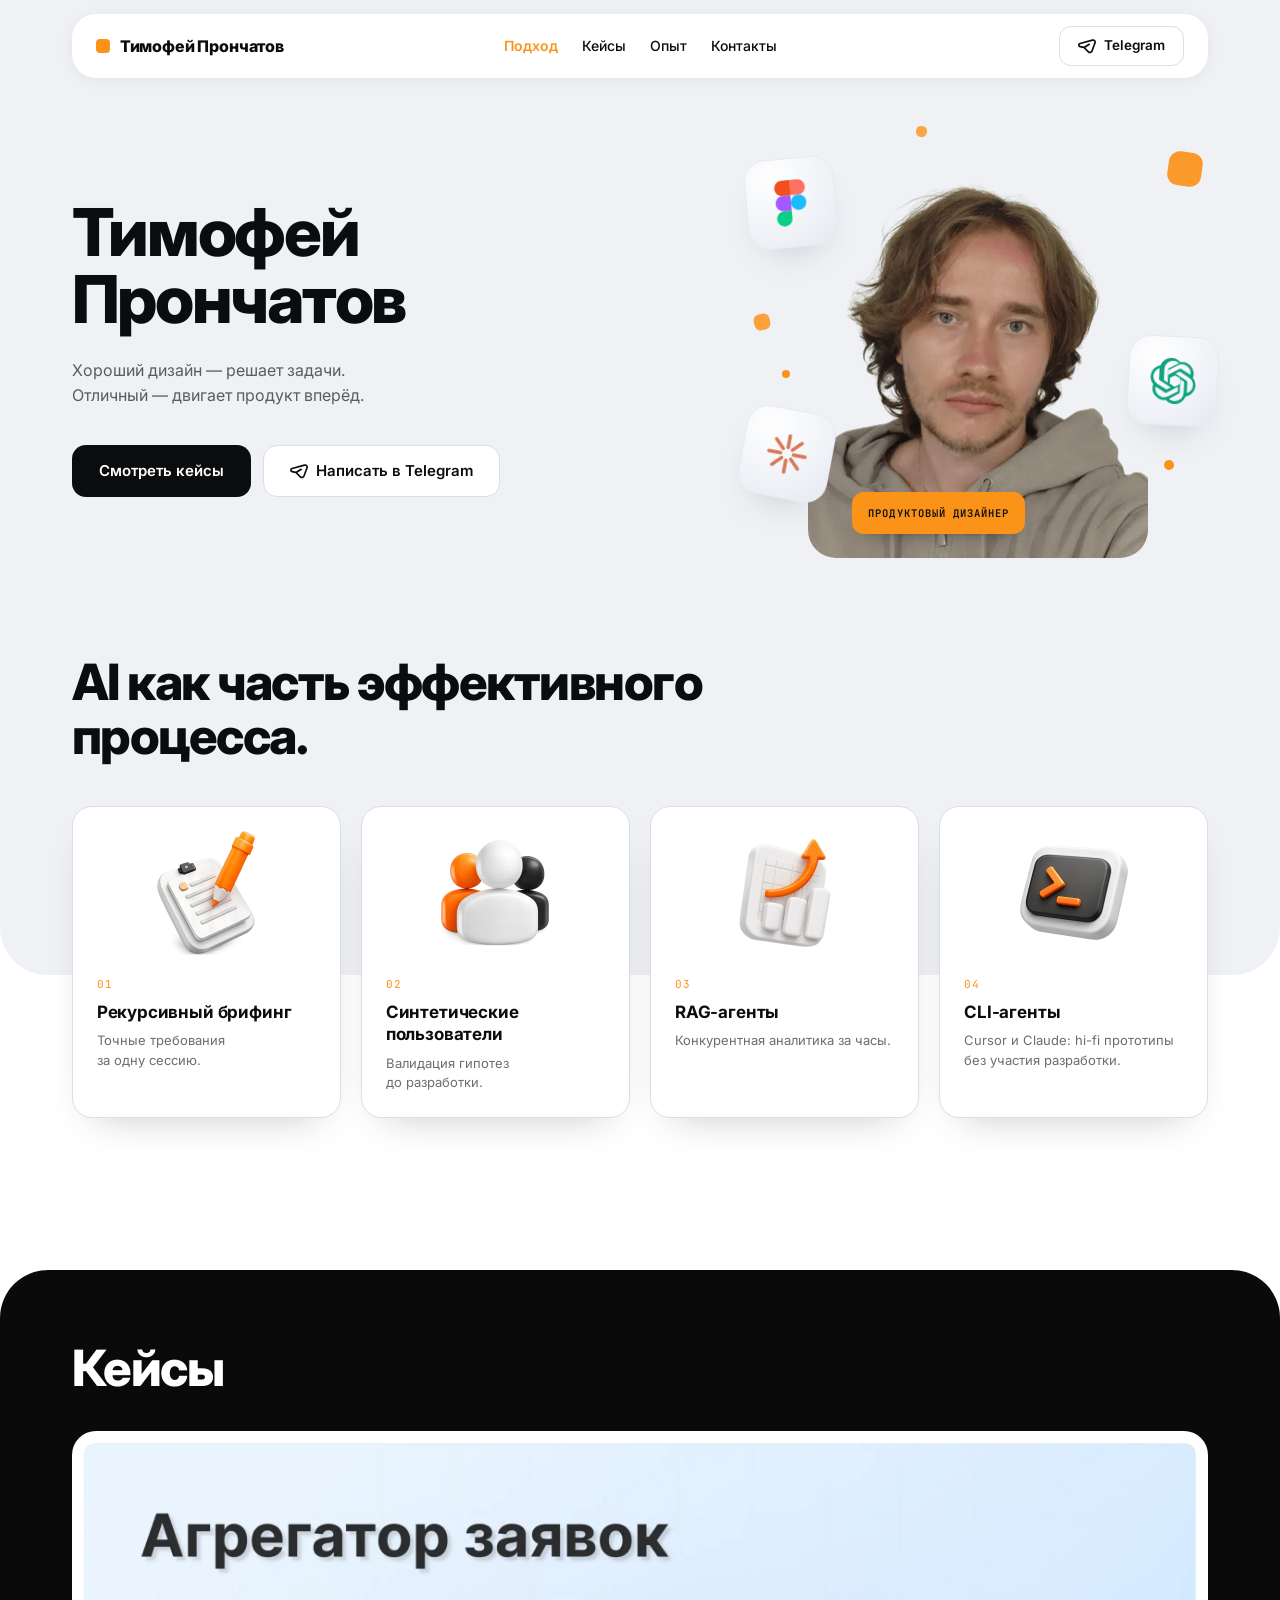
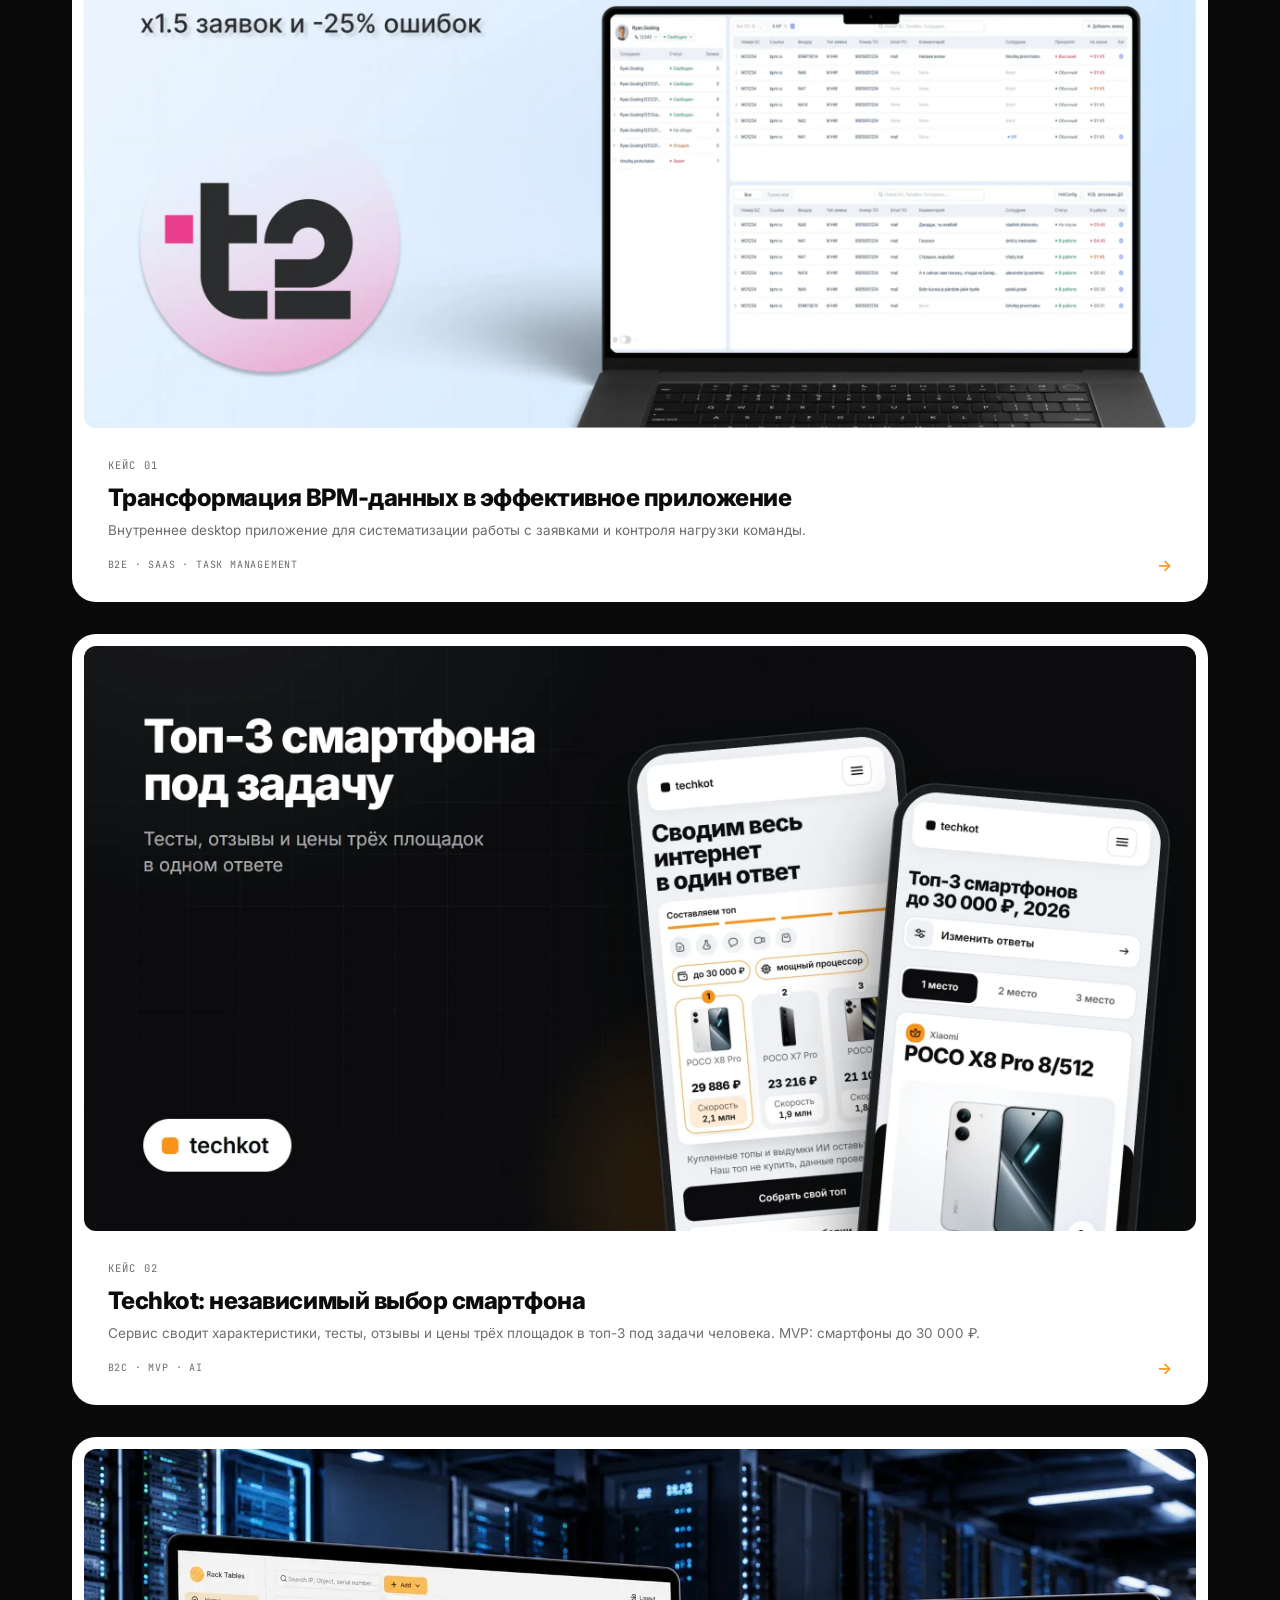
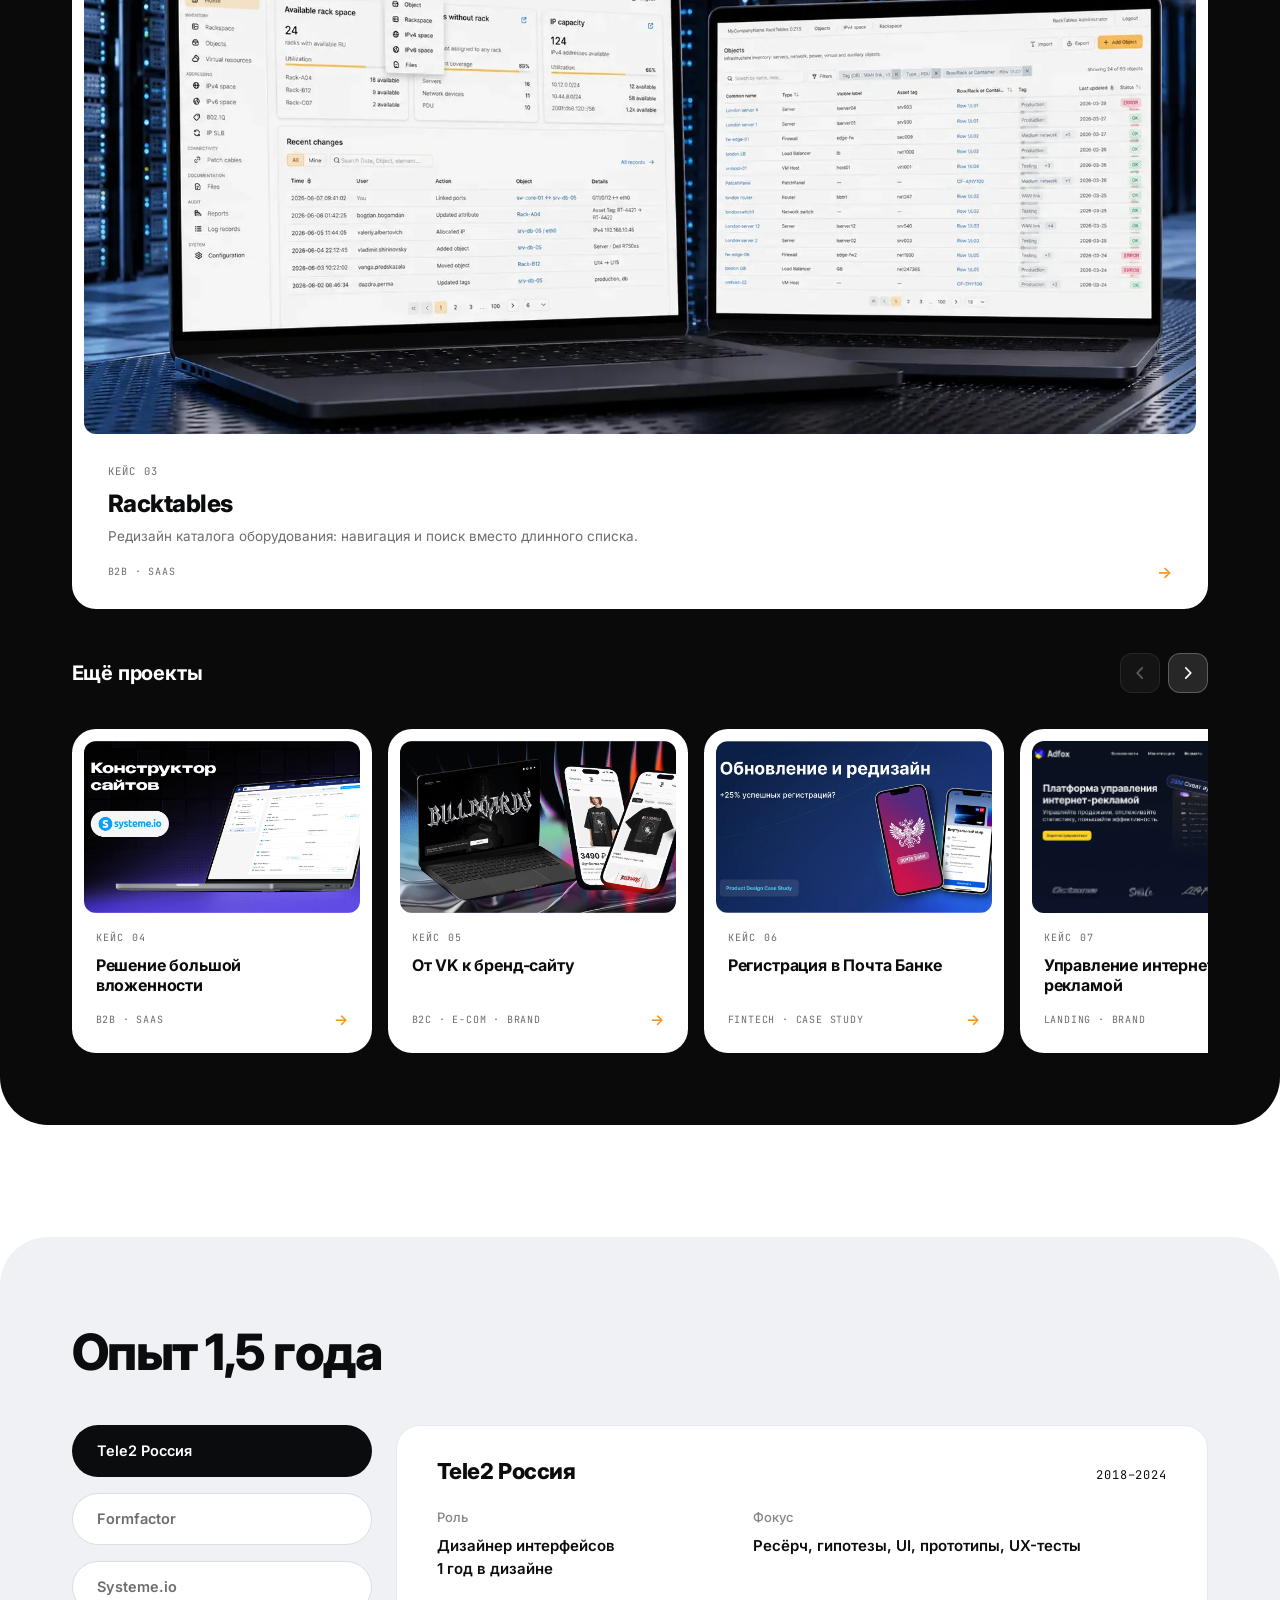
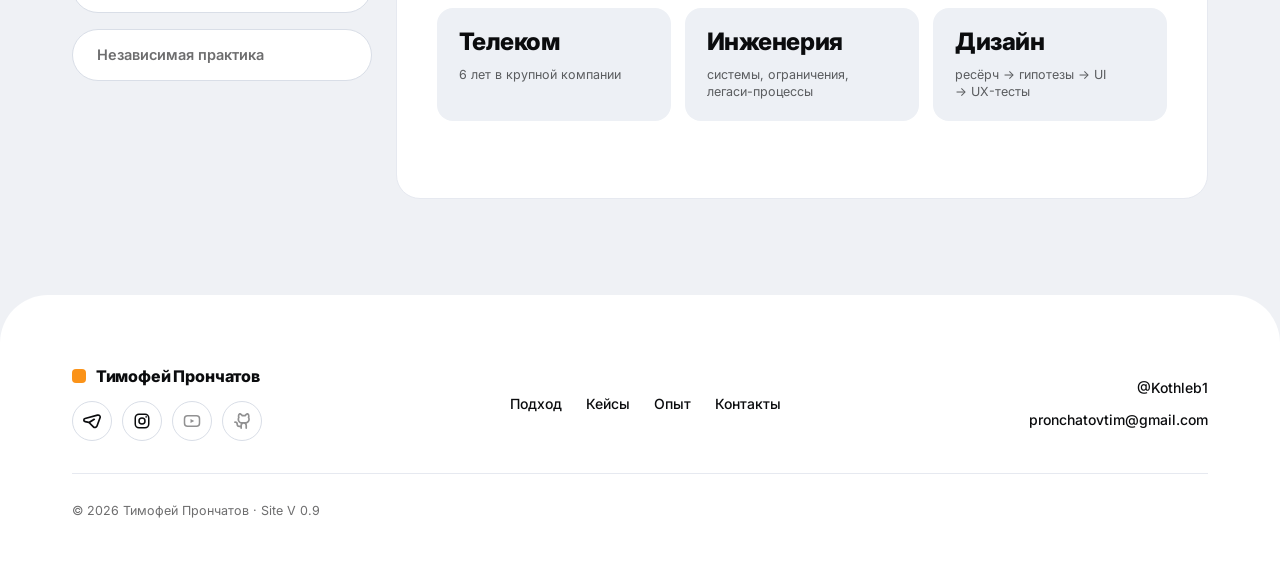
==== commit 98cc4749: "fix: root-absolute case image paths instead of base href" ====
--- a/case1/index.html
+++ b/case1/index.html
@@ -2,9 +2,6 @@
 <html lang="ru">
   <head>
     <meta charset="UTF-8" />
-    <!-- Кейсы ссылаются на картинки относительно (markdown/caseNpics/…). GitHub Pages отдаёт кейс по /caseN/ со слешем,
-         и без base браузер искал их в /caseN/markdown/… — все картинки зеркала были битыми. -->
-    <base href="/" />
     <link rel="icon" type="image/svg+xml" href="/favicon.svg" />
     <meta name="viewport" content="width=device-width, initial-scale=1.0" />
     <meta name="description" content="Внутреннее desktop приложение для систематизации работы с заявками и контроля нагрузки команды." />
@@ -138,7 +135,7 @@
           a.parentNode.insertBefore(k, a);
       })(window, document, 'script', 'https://mc.yandex.ru/metrika/tag.js', 'ym');
     </script>
-    <script type="module" crossorigin src="/assets/index-CFzPblBb.js"></script>
+    <script type="module" crossorigin src="/assets/index-CM-CF_Dx.js"></script>
     <link rel="stylesheet" crossorigin href="/assets/index-C1T-uJUV.css">
       <meta name="twitter:title" content="Трансформация BPM-данных в эффективное приложение — кейс Тимофея Прончатова" />
       <meta name="twitter:description" content="Внутреннее desktop приложение для систематизации работы с заявками и контроля нагрузки команды." />
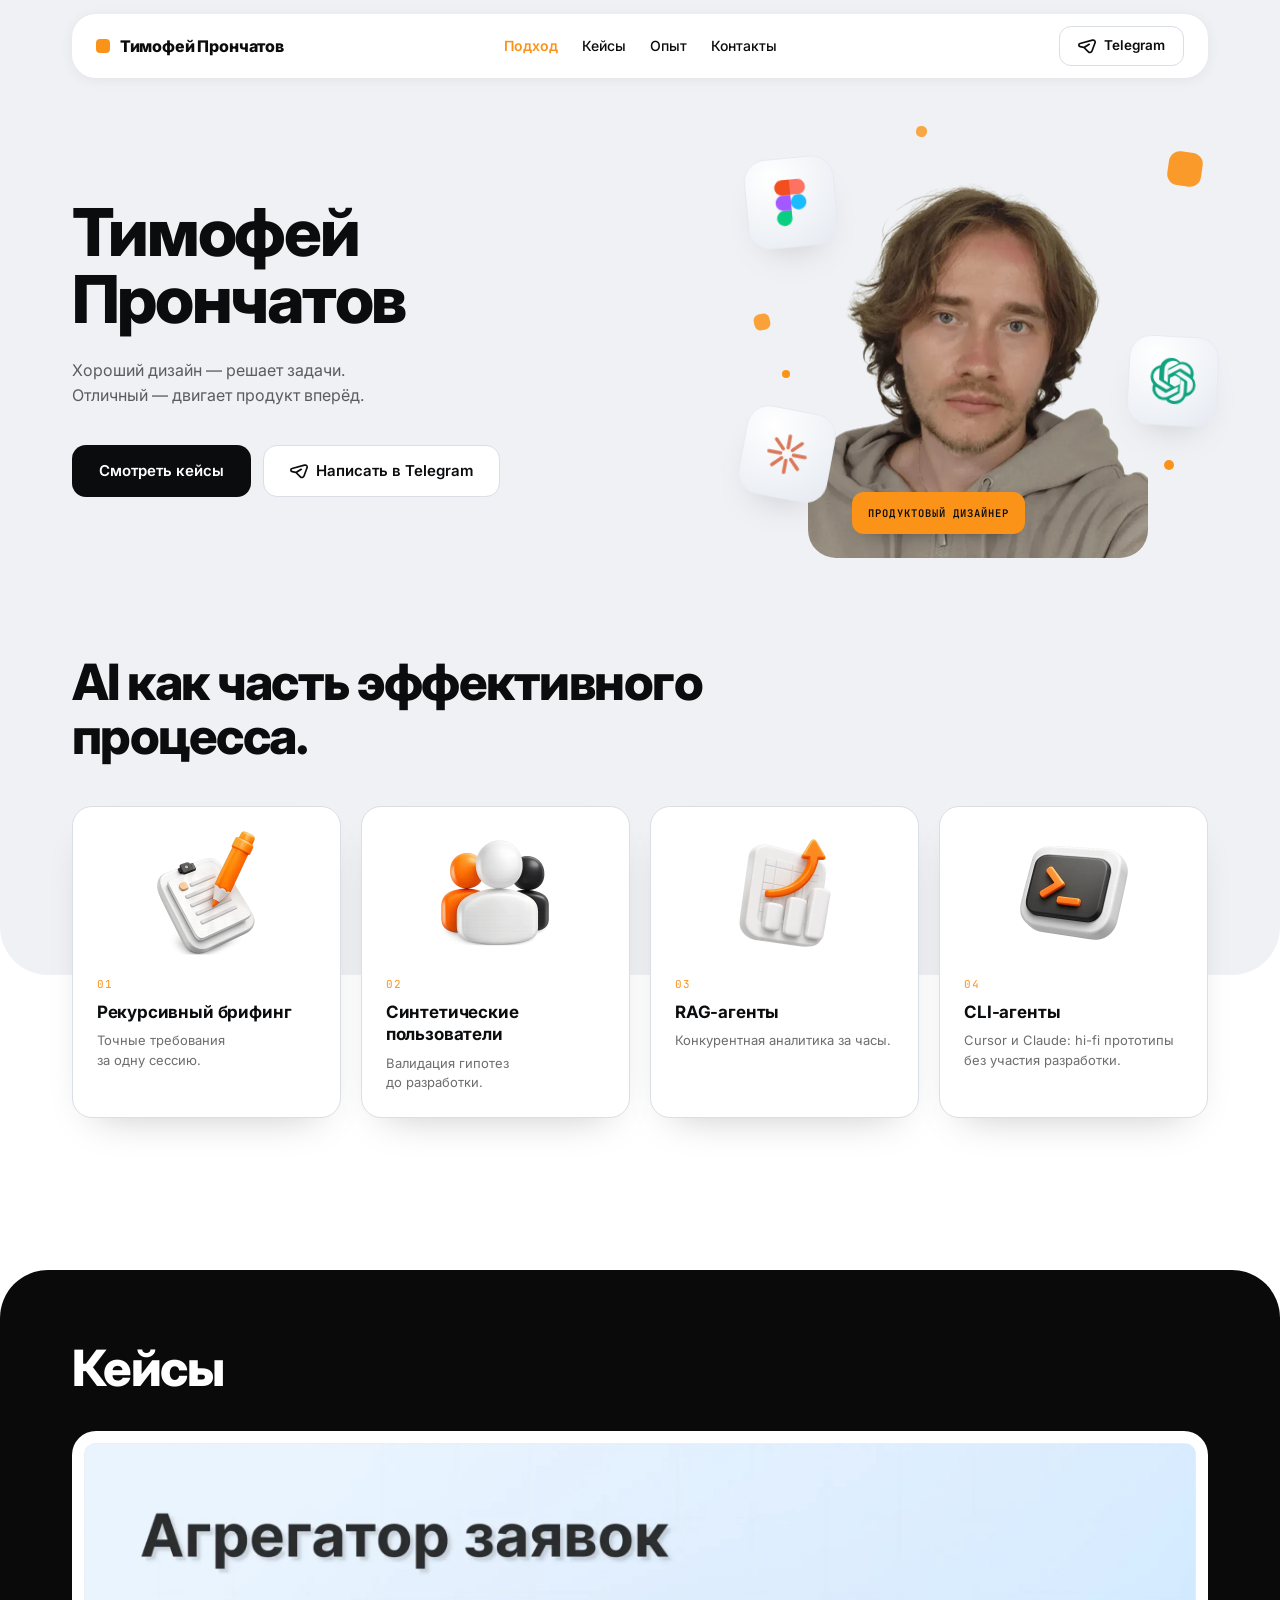
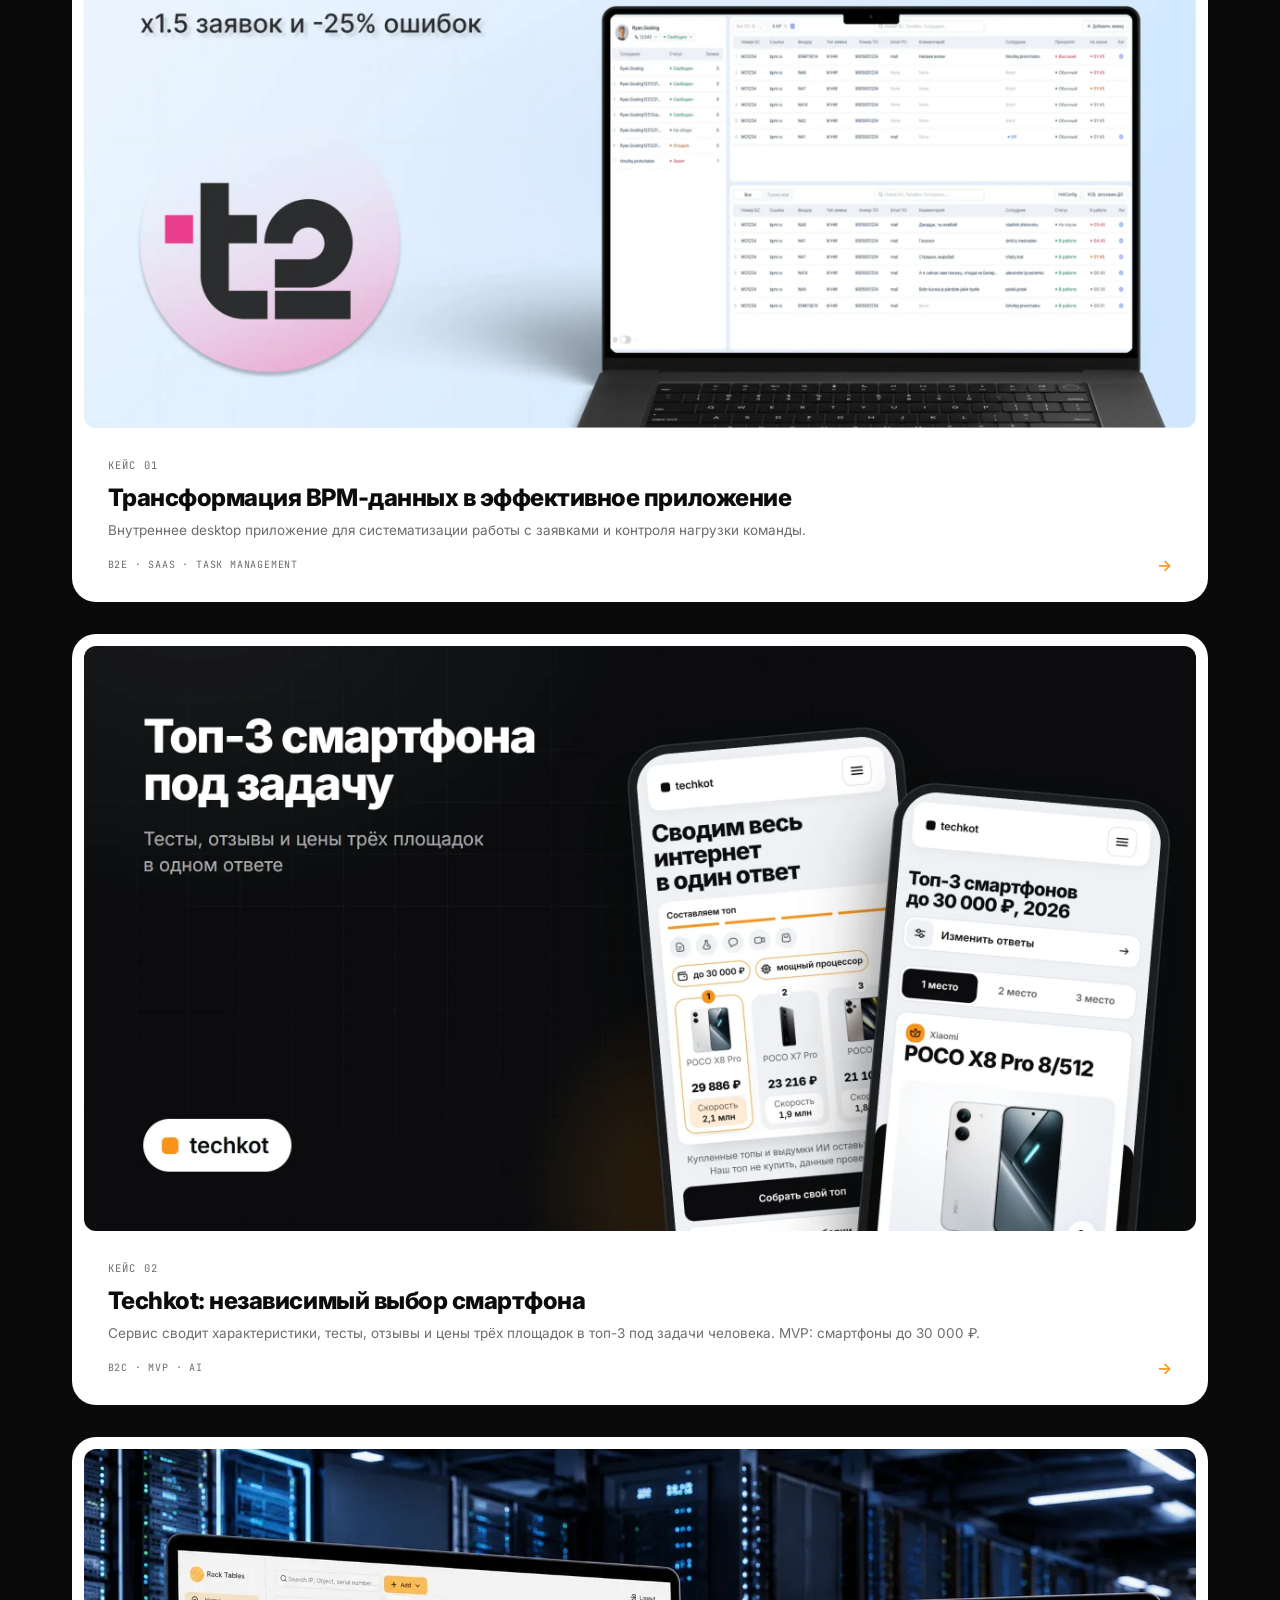
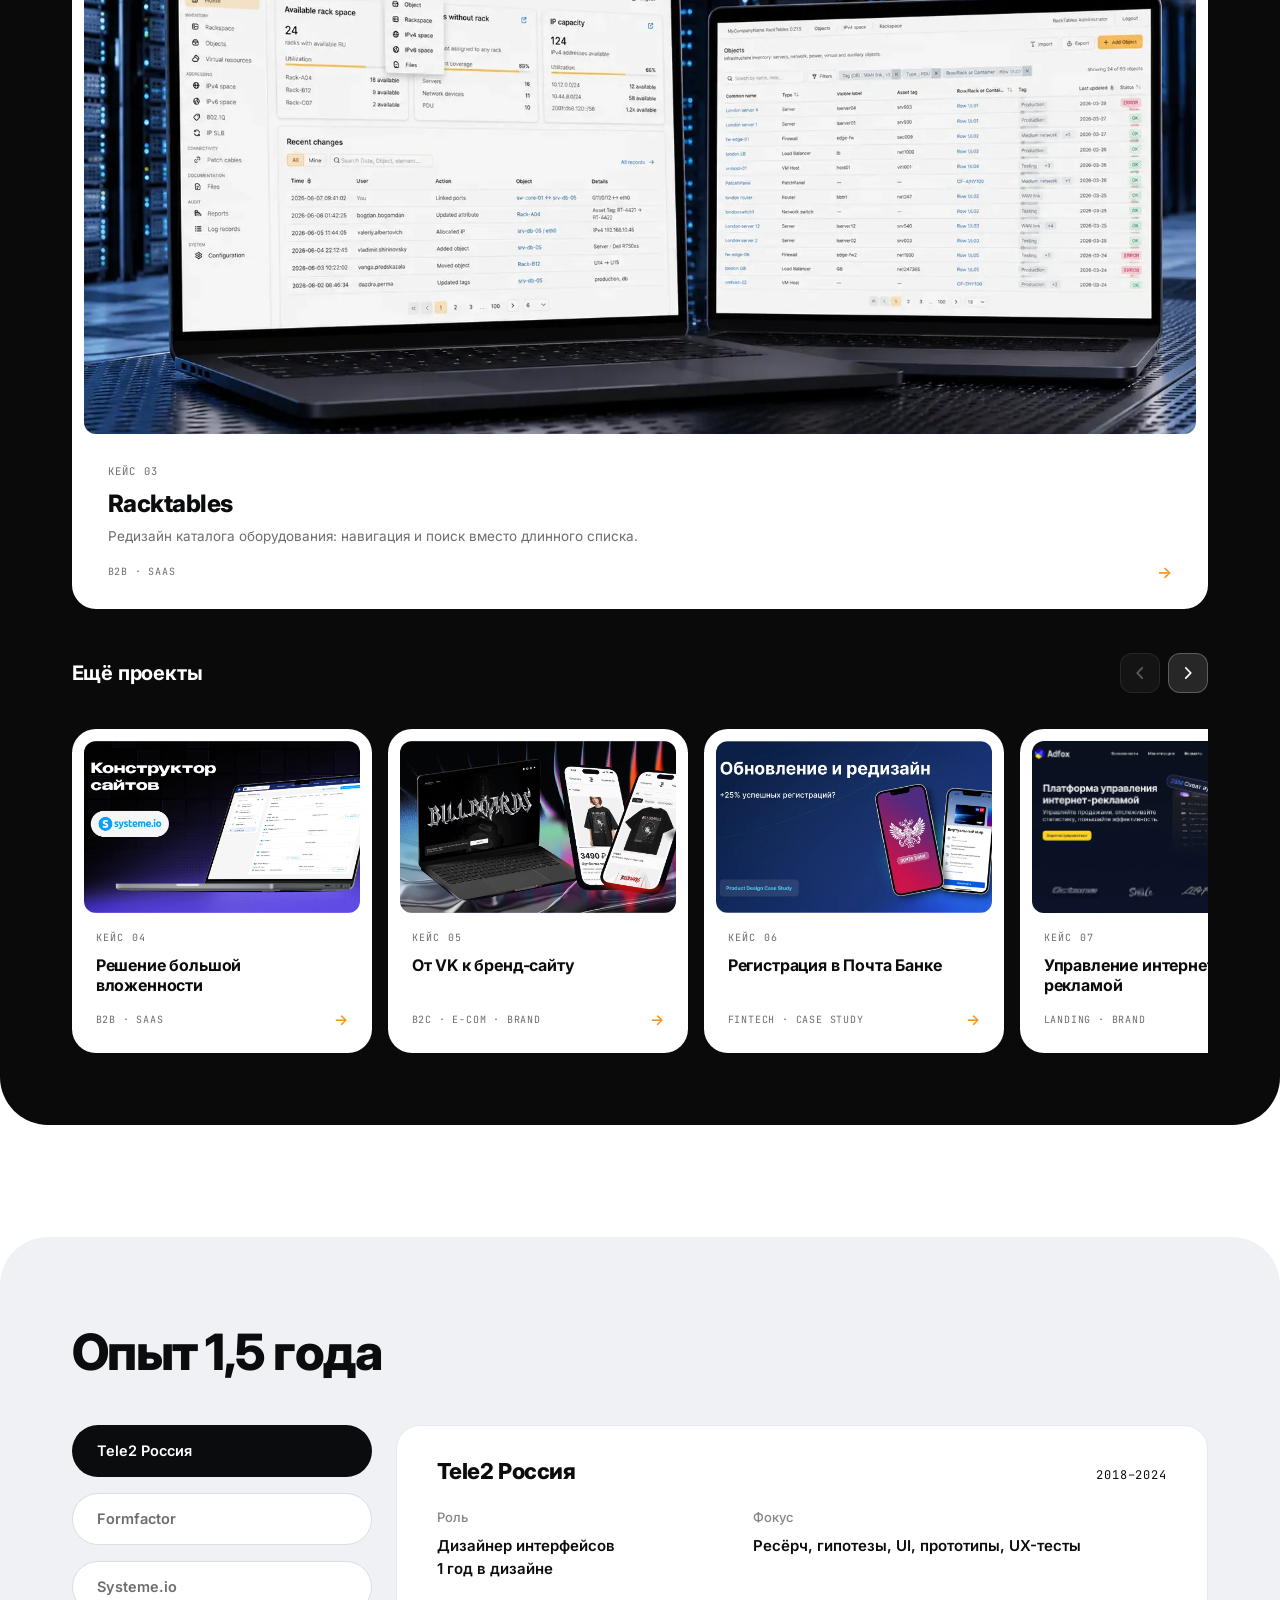
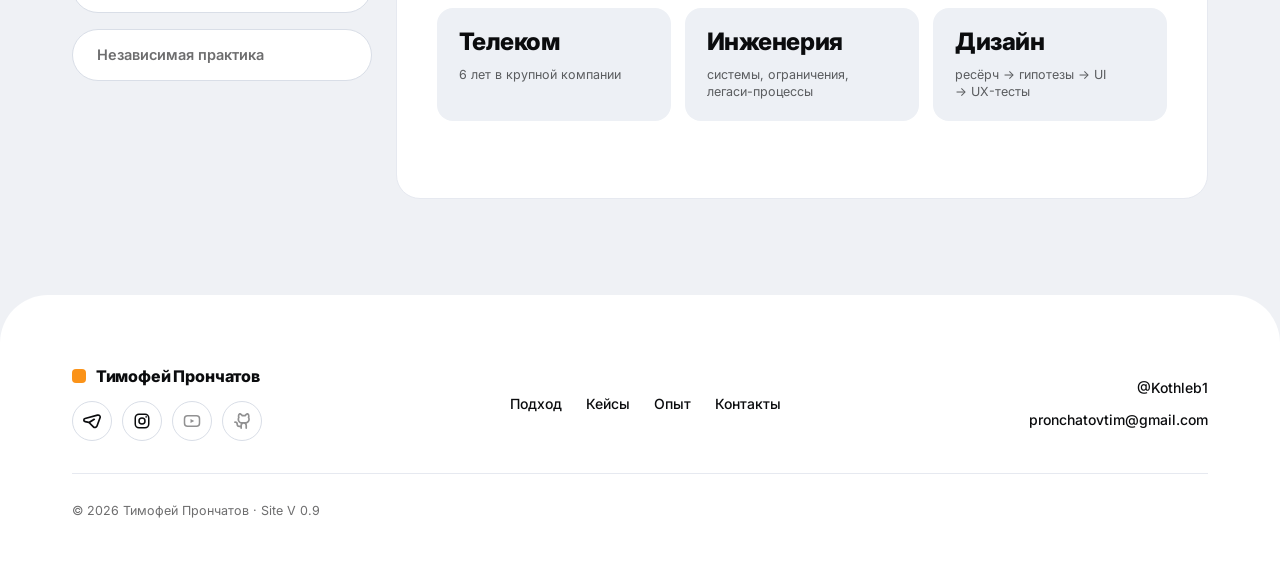
==== commit aae29605: "case9: remove forces of progress block" ====
--- a/case1/index.html
+++ b/case1/index.html
@@ -135,7 +135,7 @@
           a.parentNode.insertBefore(k, a);
       })(window, document, 'script', 'https://mc.yandex.ru/metrika/tag.js', 'ym');
     </script>
-    <script type="module" crossorigin src="/assets/index-CM-CF_Dx.js"></script>
+    <script type="module" crossorigin src="/assets/index-DN2-9ici.js"></script>
     <link rel="stylesheet" crossorigin href="/assets/index-C1T-uJUV.css">
       <meta name="twitter:title" content="Трансформация BPM-данных в эффективное приложение — кейс Тимофея Прончатова" />
       <meta name="twitter:description" content="Внутреннее desktop приложение для систематизации работы с заявками и контроля нагрузки команды." />
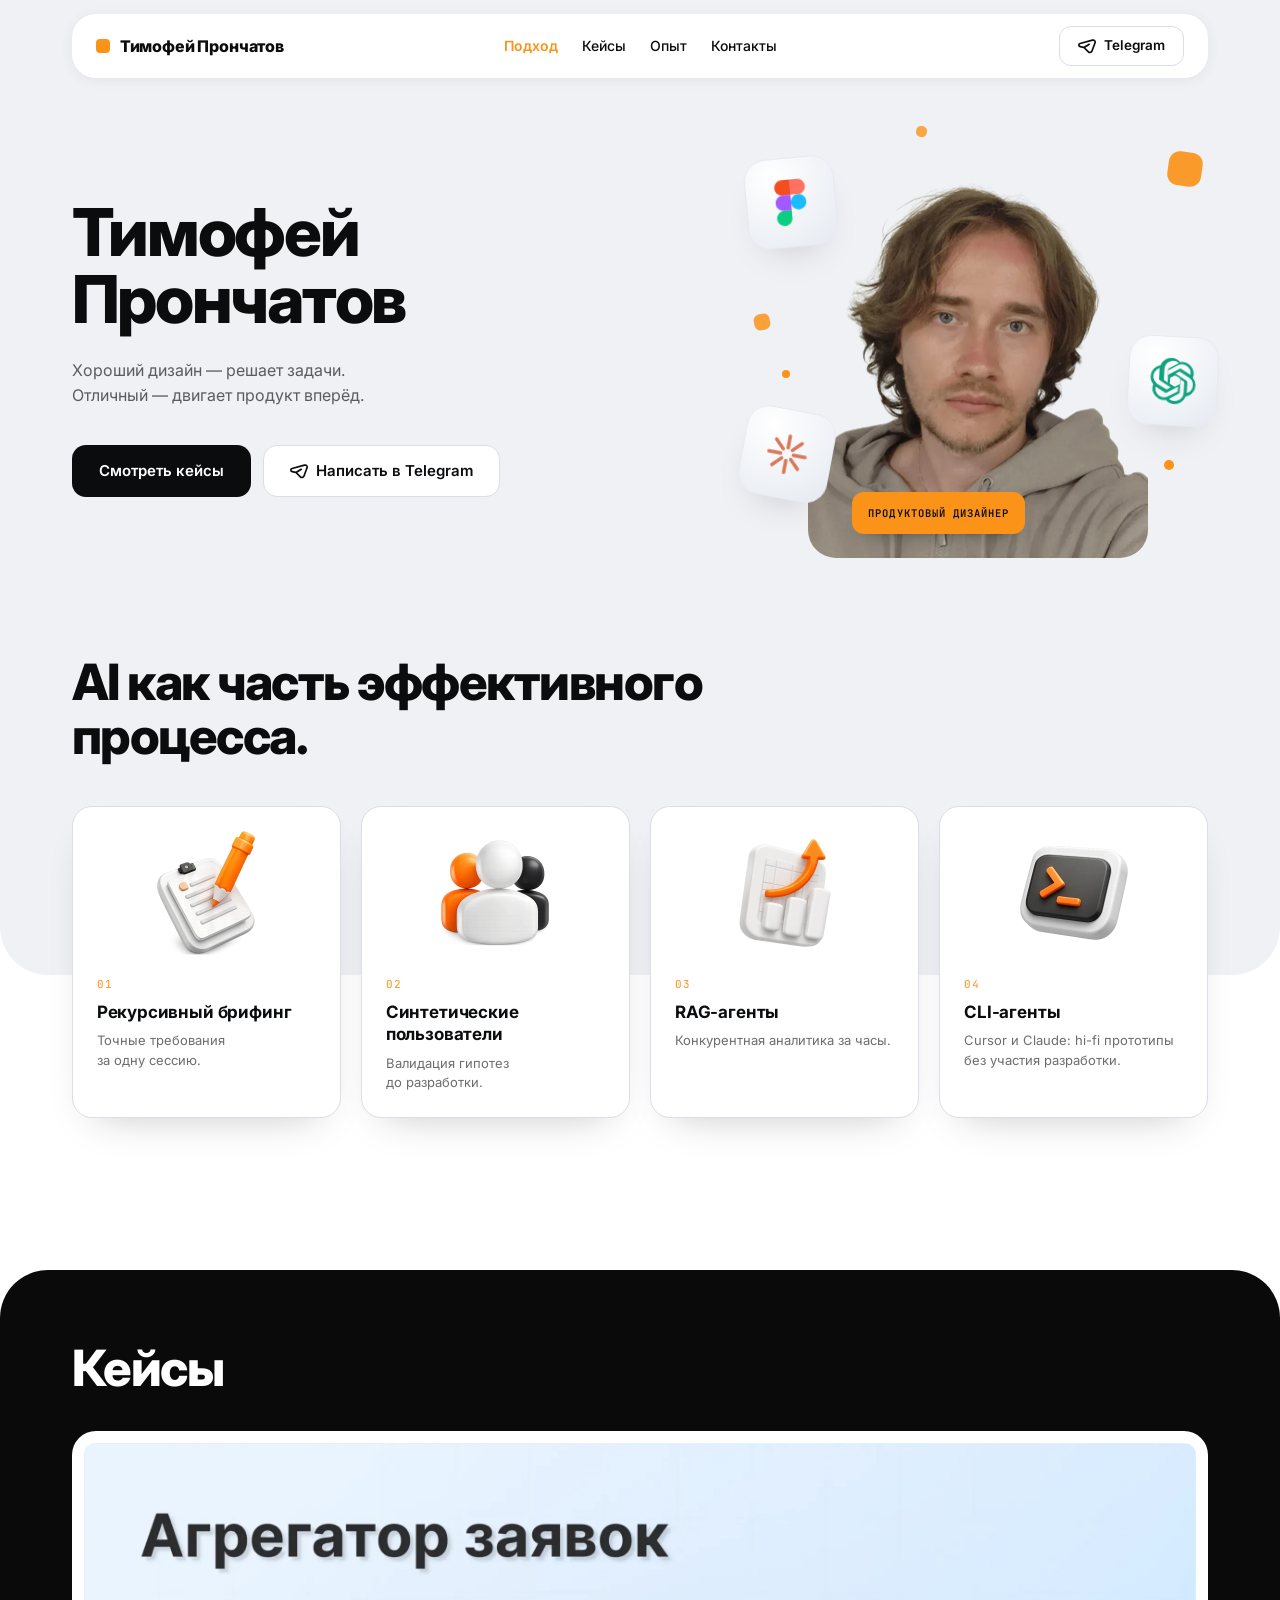
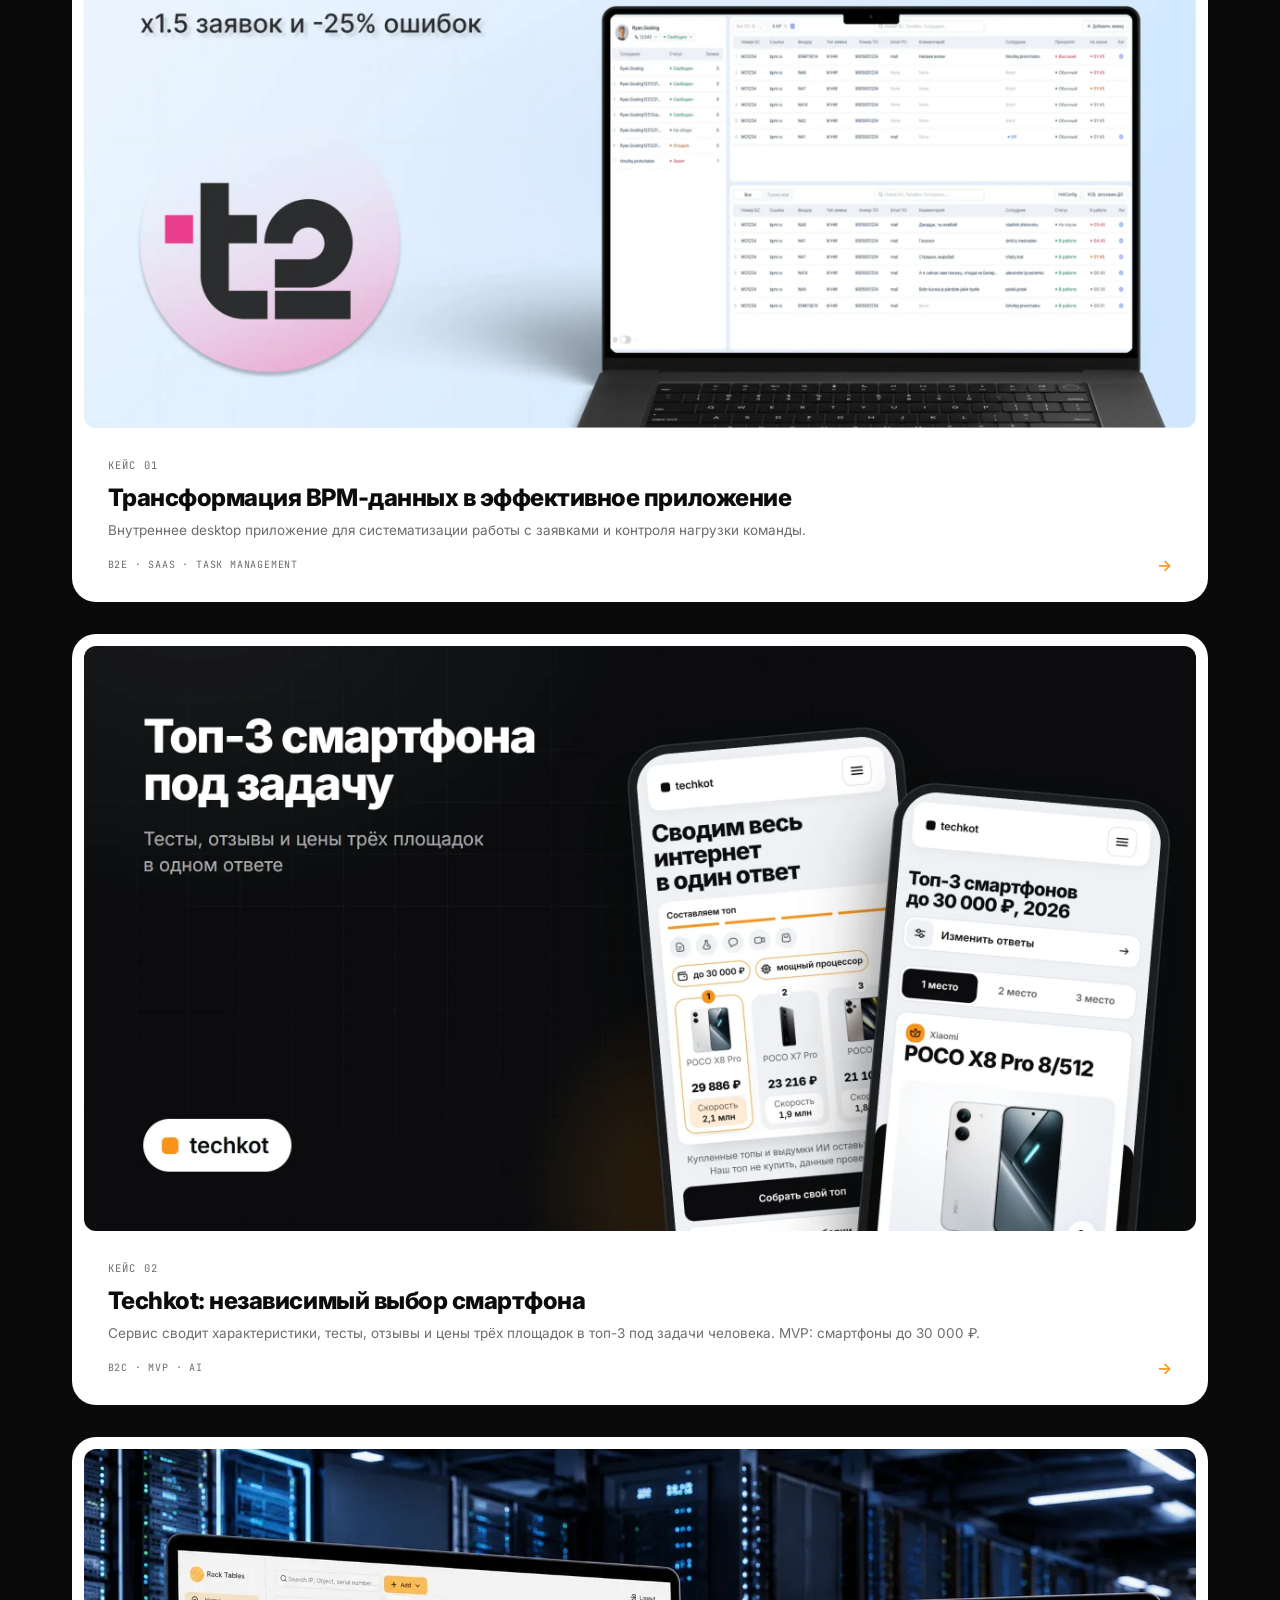
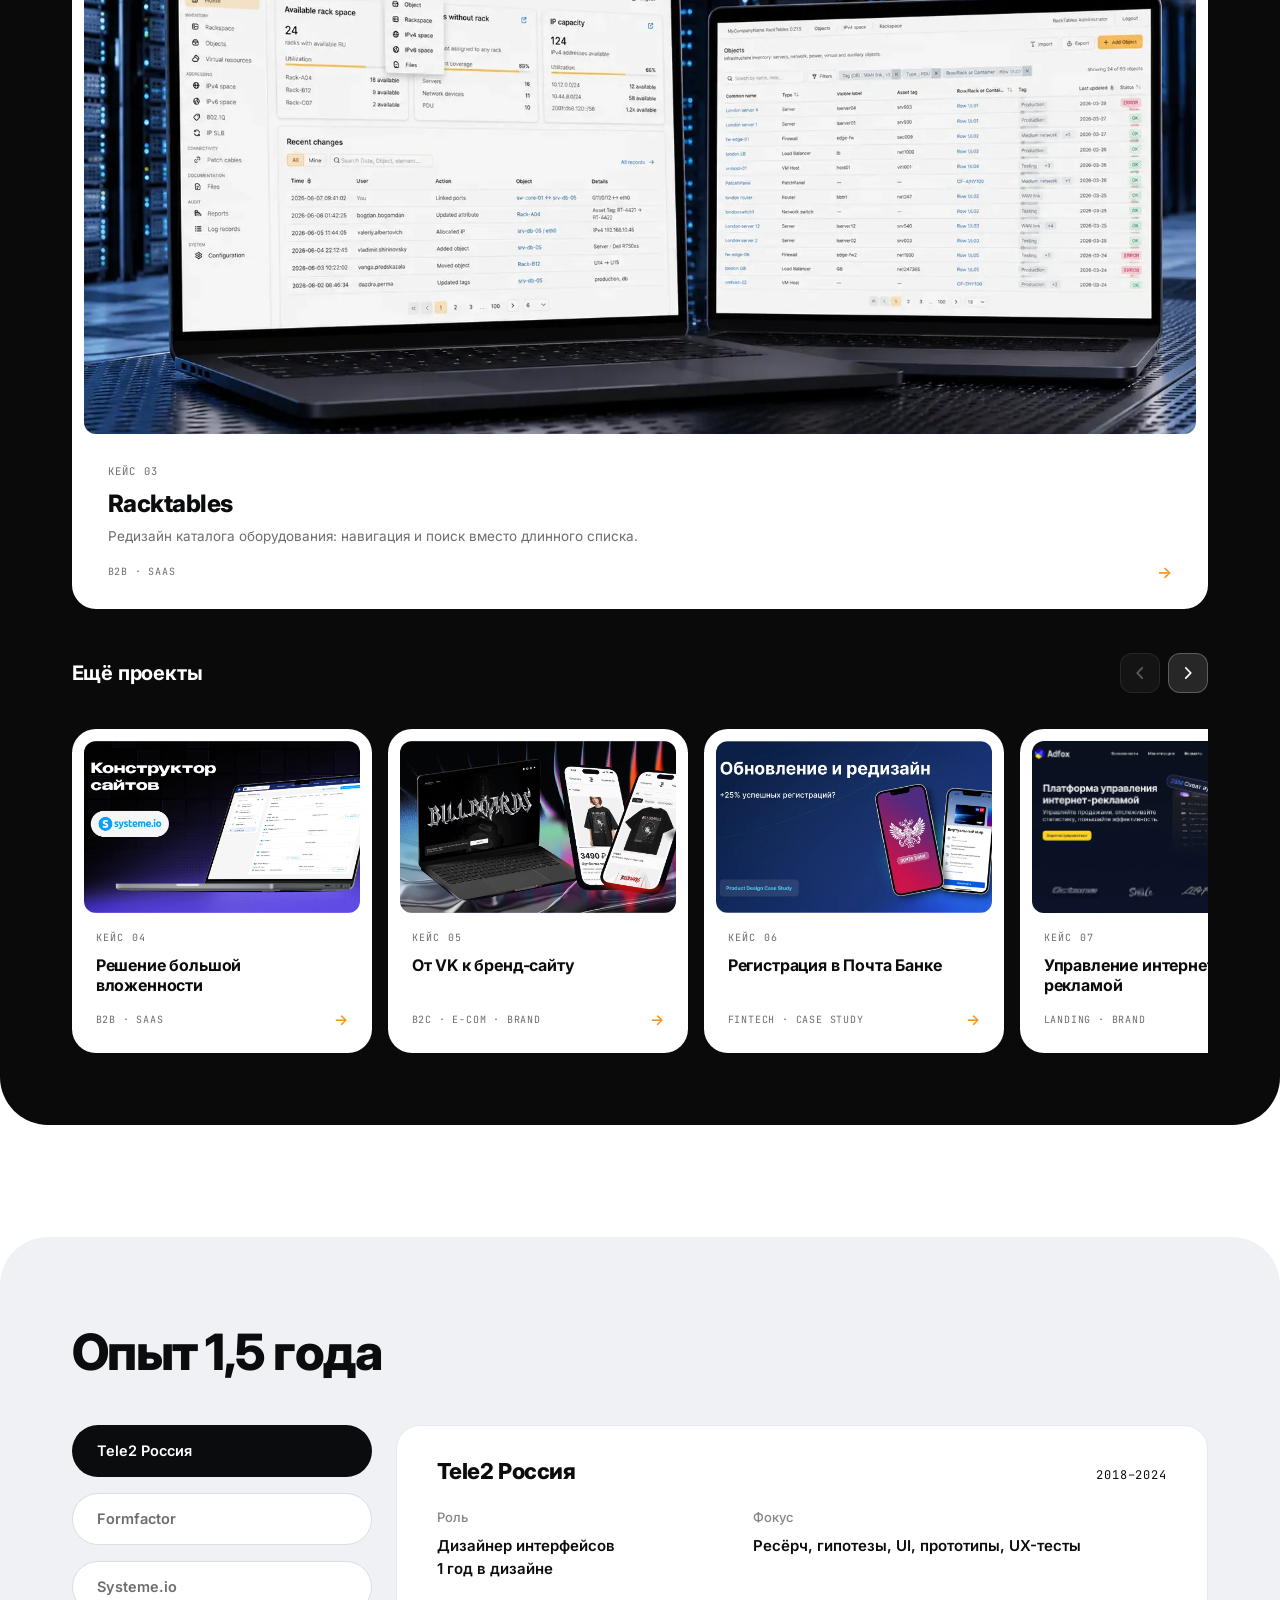
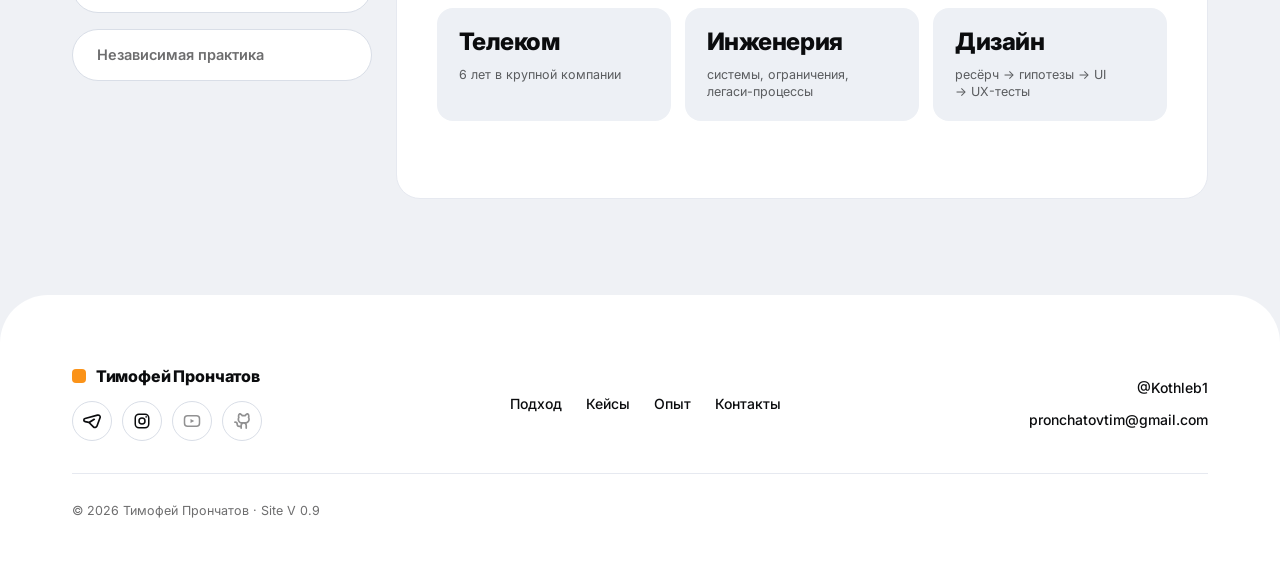
==== commit 1e6b4f72: "case9: first style concept mockups in design system block" ====
--- a/case1/index.html
+++ b/case1/index.html
@@ -135,7 +135,7 @@
           a.parentNode.insertBefore(k, a);
       })(window, document, 'script', 'https://mc.yandex.ru/metrika/tag.js', 'ym');
     </script>
-    <script type="module" crossorigin src="/assets/index-DN2-9ici.js"></script>
+    <script type="module" crossorigin src="/assets/index-BYUiFpkE.js"></script>
     <link rel="stylesheet" crossorigin href="/assets/index-C1T-uJUV.css">
       <meta name="twitter:title" content="Трансформация BPM-данных в эффективное приложение — кейс Тимофея Прончатова" />
       <meta name="twitter:description" content="Внутреннее desktop приложение для систематизации работы с заявками и контроля нагрузки команды." />
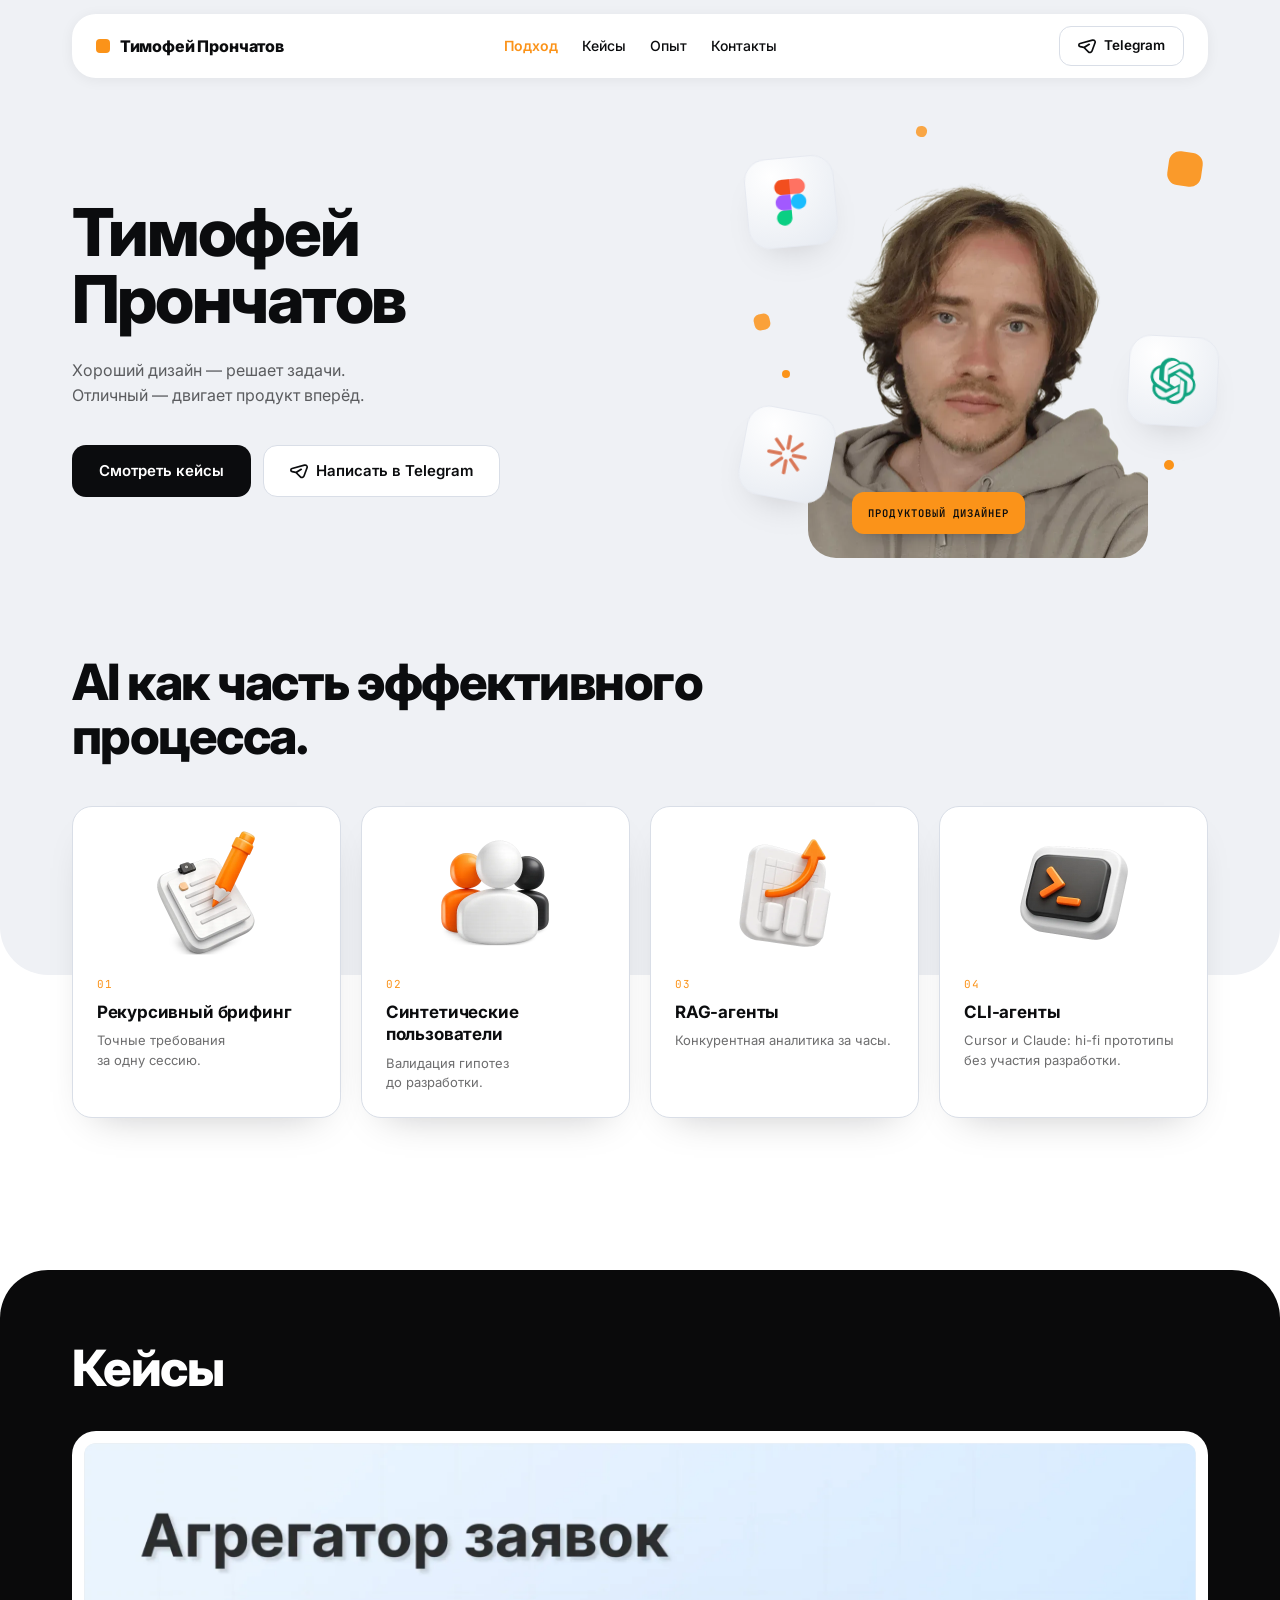
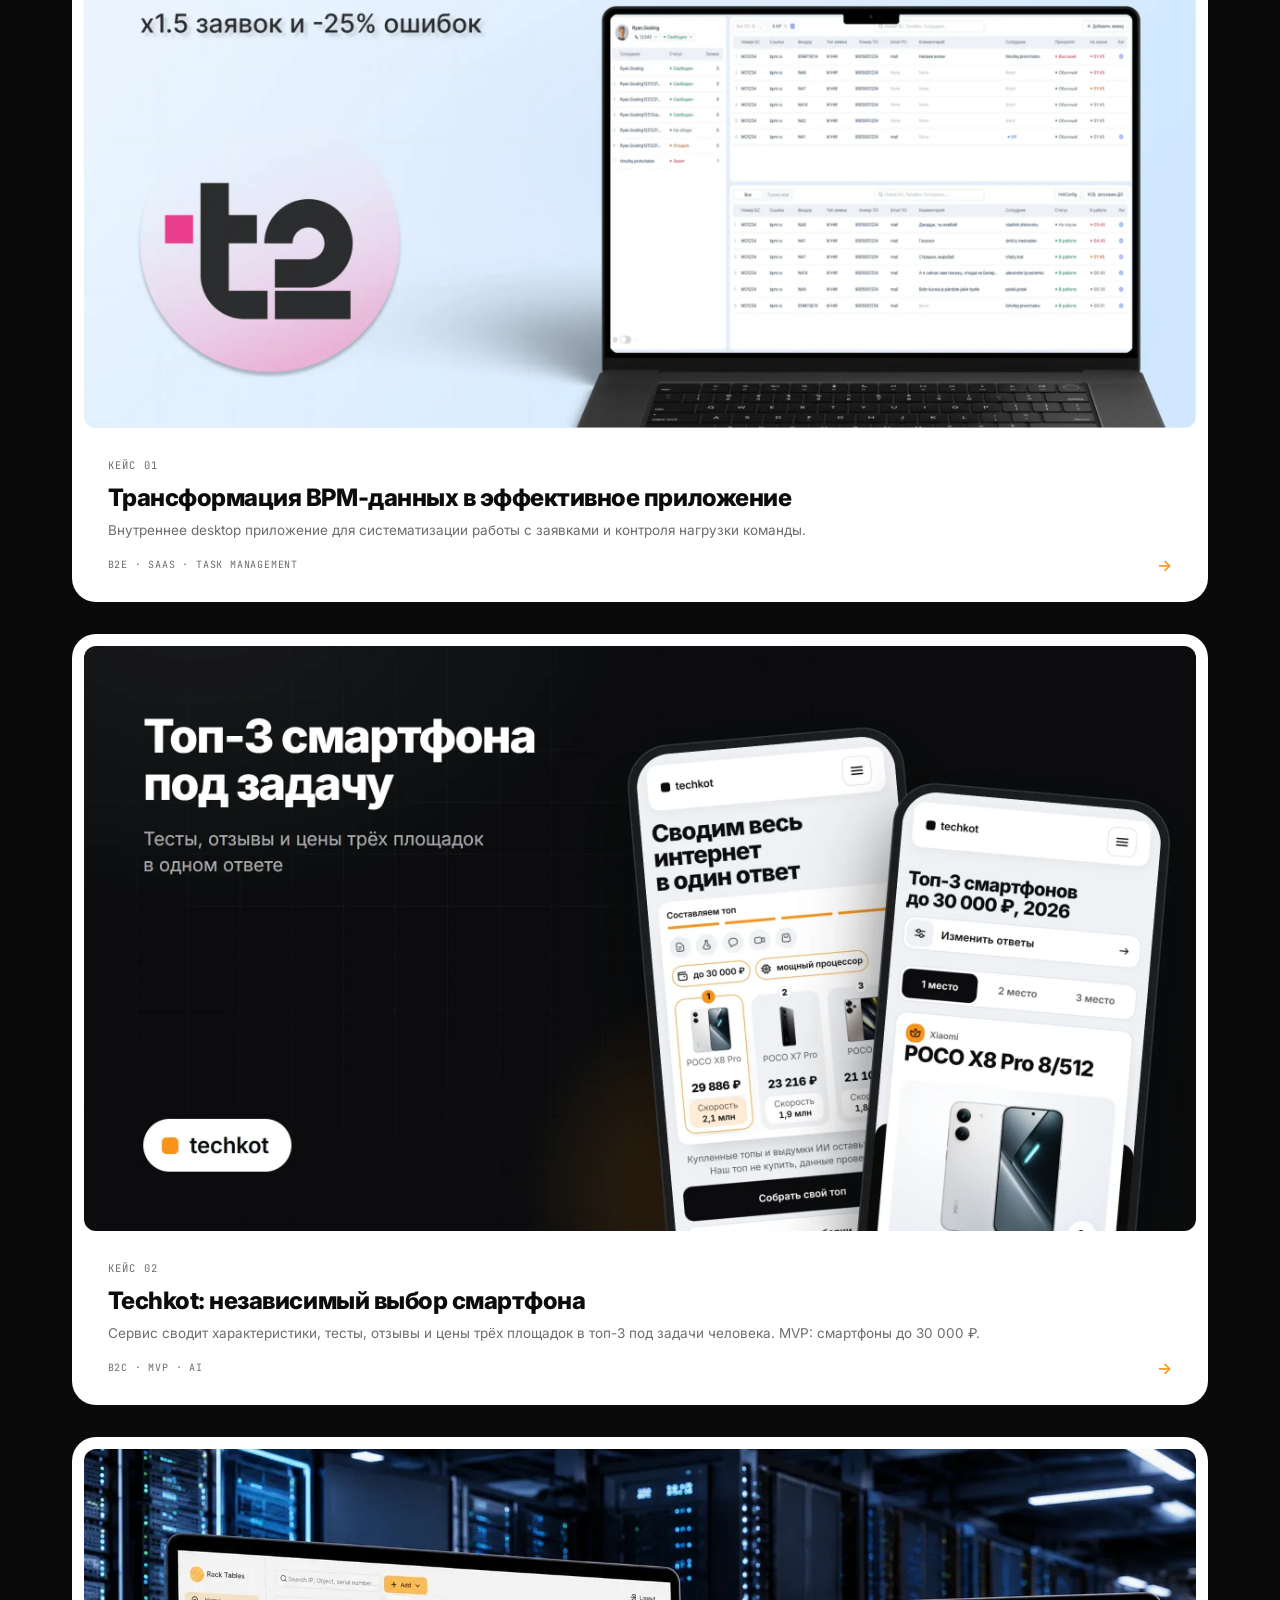
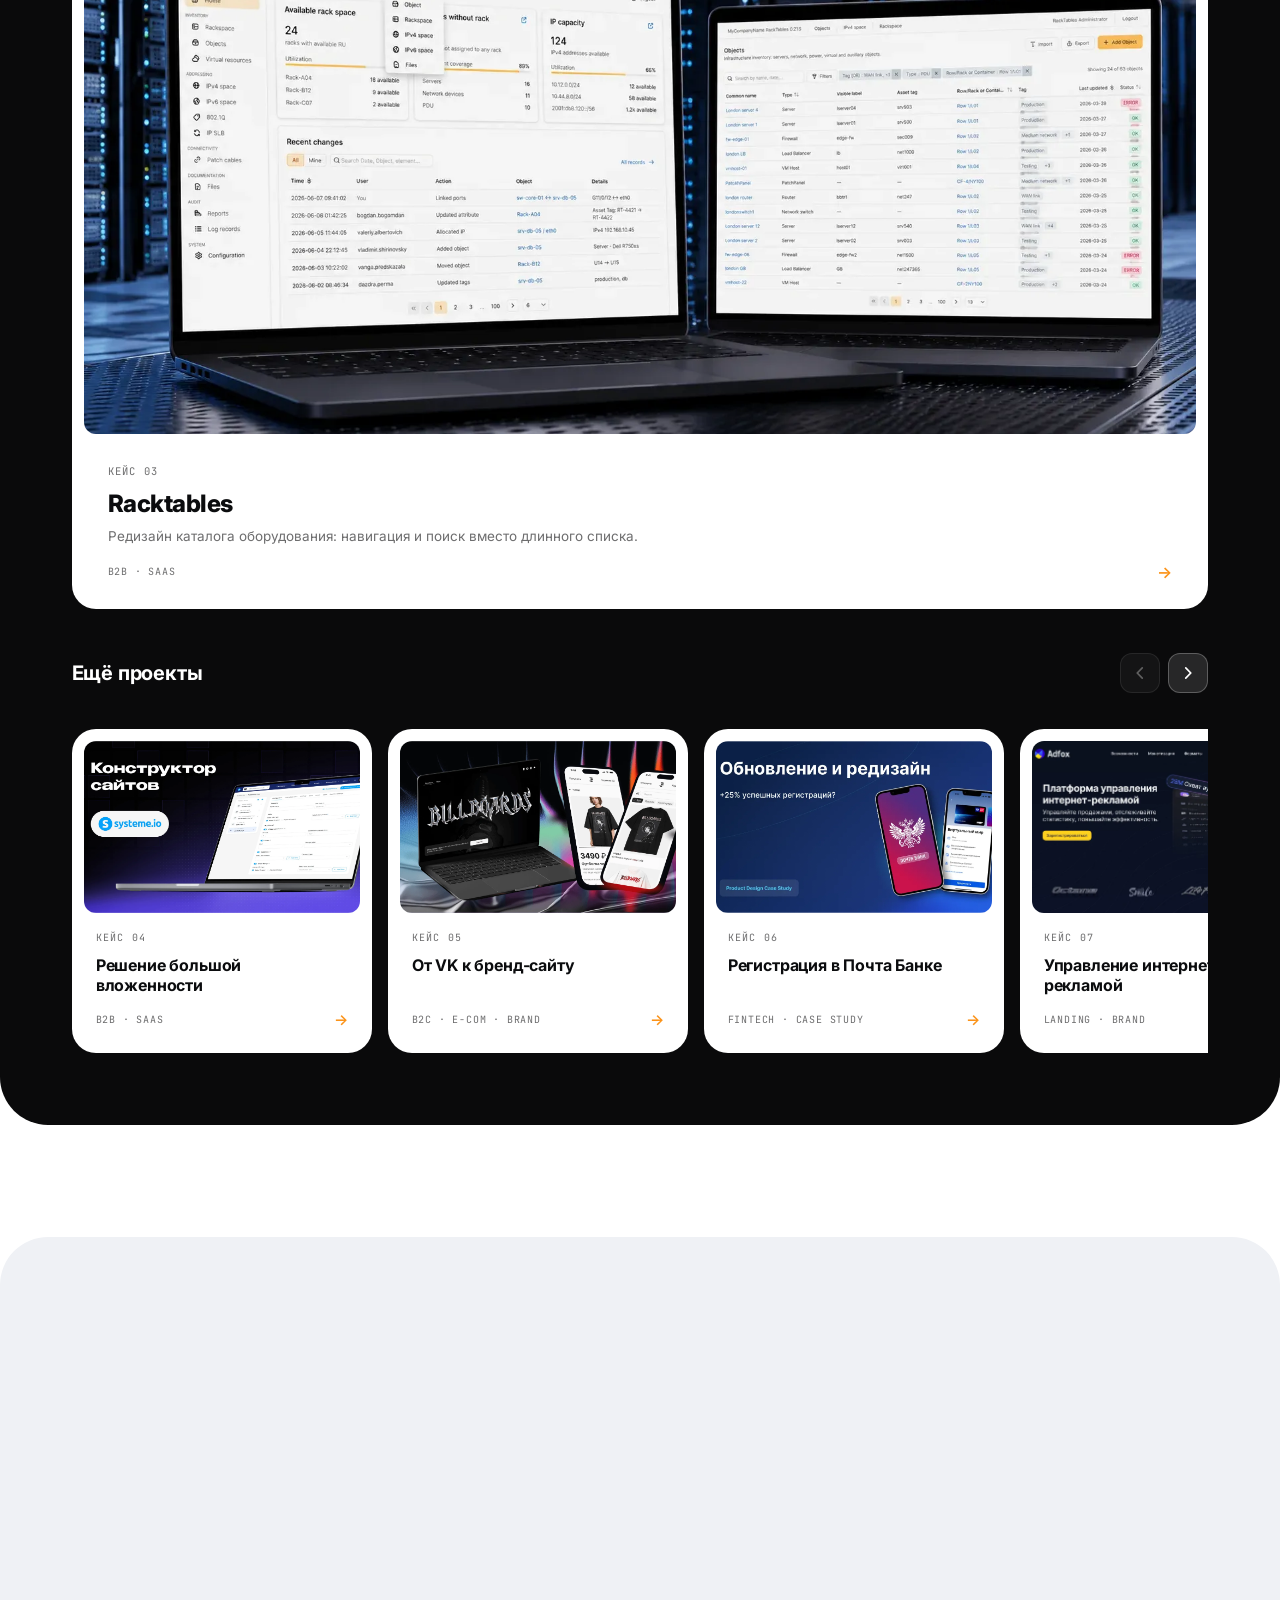
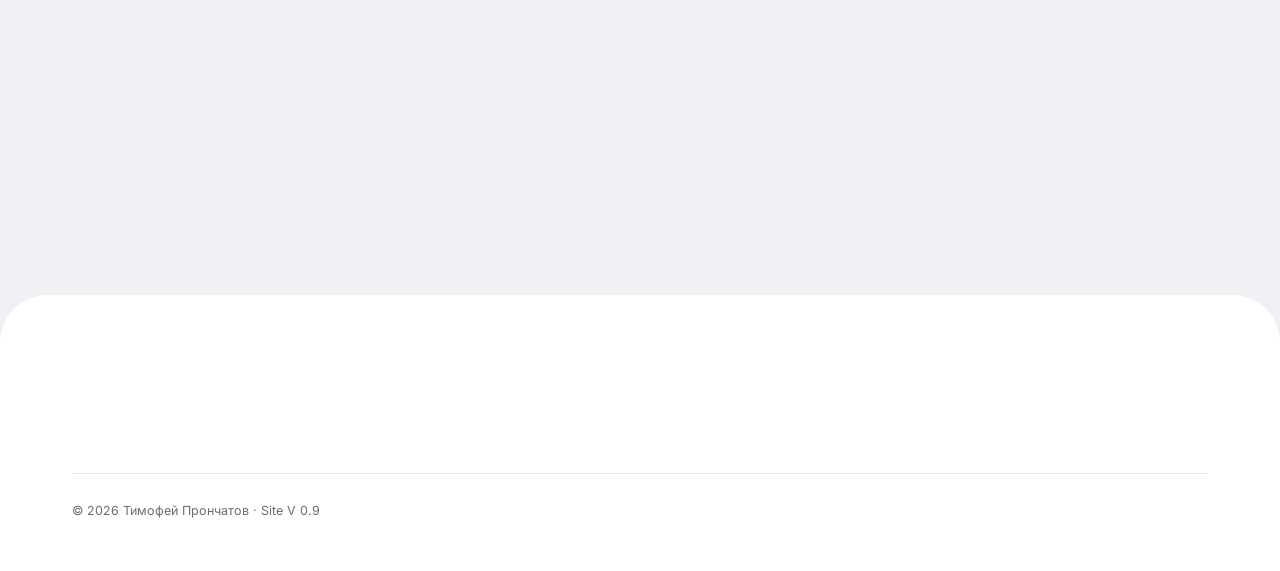
==== commit 23b56ab8: "case9: mobile mockups first" ====
--- a/case1/index.html
+++ b/case1/index.html
@@ -135,7 +135,7 @@
           a.parentNode.insertBefore(k, a);
       })(window, document, 'script', 'https://mc.yandex.ru/metrika/tag.js', 'ym');
     </script>
-    <script type="module" crossorigin src="/assets/index-BYUiFpkE.js"></script>
+    <script type="module" crossorigin src="/assets/index-0tAK1baY.js"></script>
     <link rel="stylesheet" crossorigin href="/assets/index-C1T-uJUV.css">
       <meta name="twitter:title" content="Трансформация BPM-данных в эффективное приложение — кейс Тимофея Прончатова" />
       <meta name="twitter:description" content="Внутреннее desktop приложение для систематизации работы с заявками и контроля нагрузки команды." />
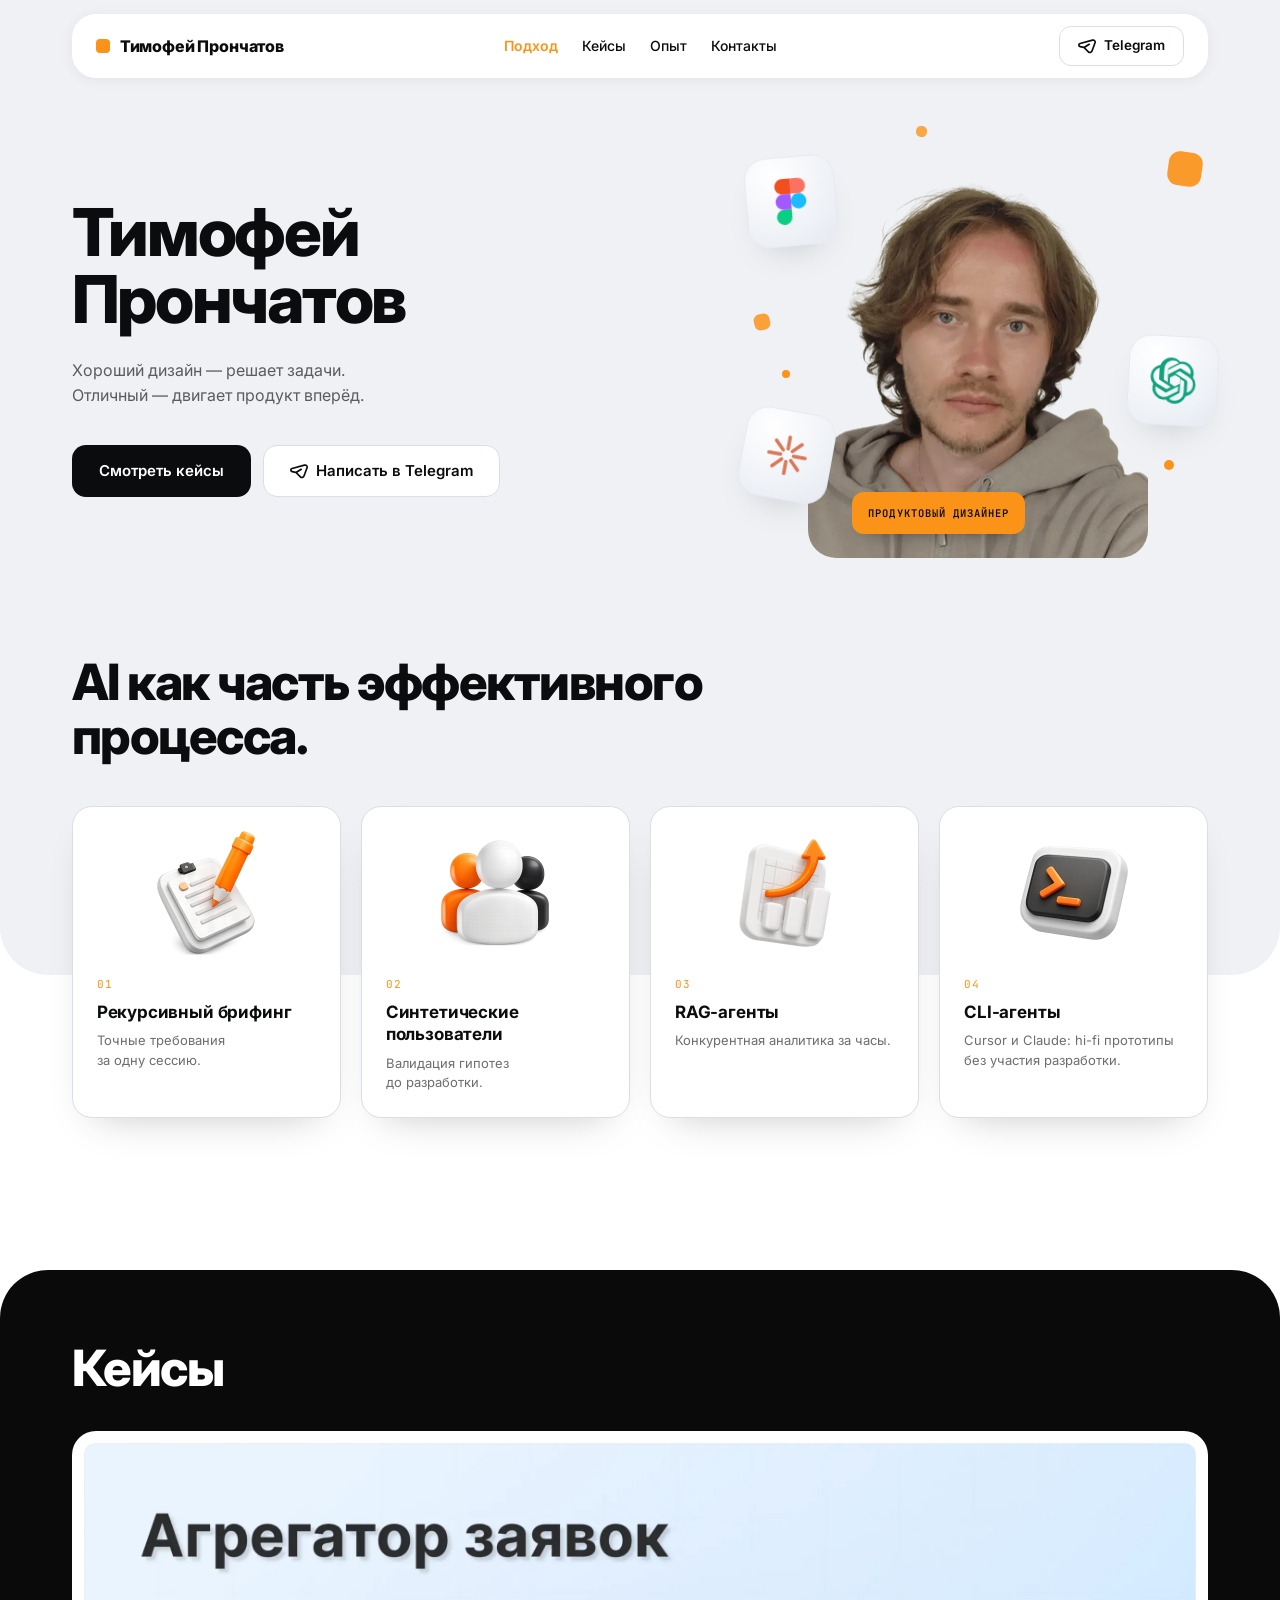
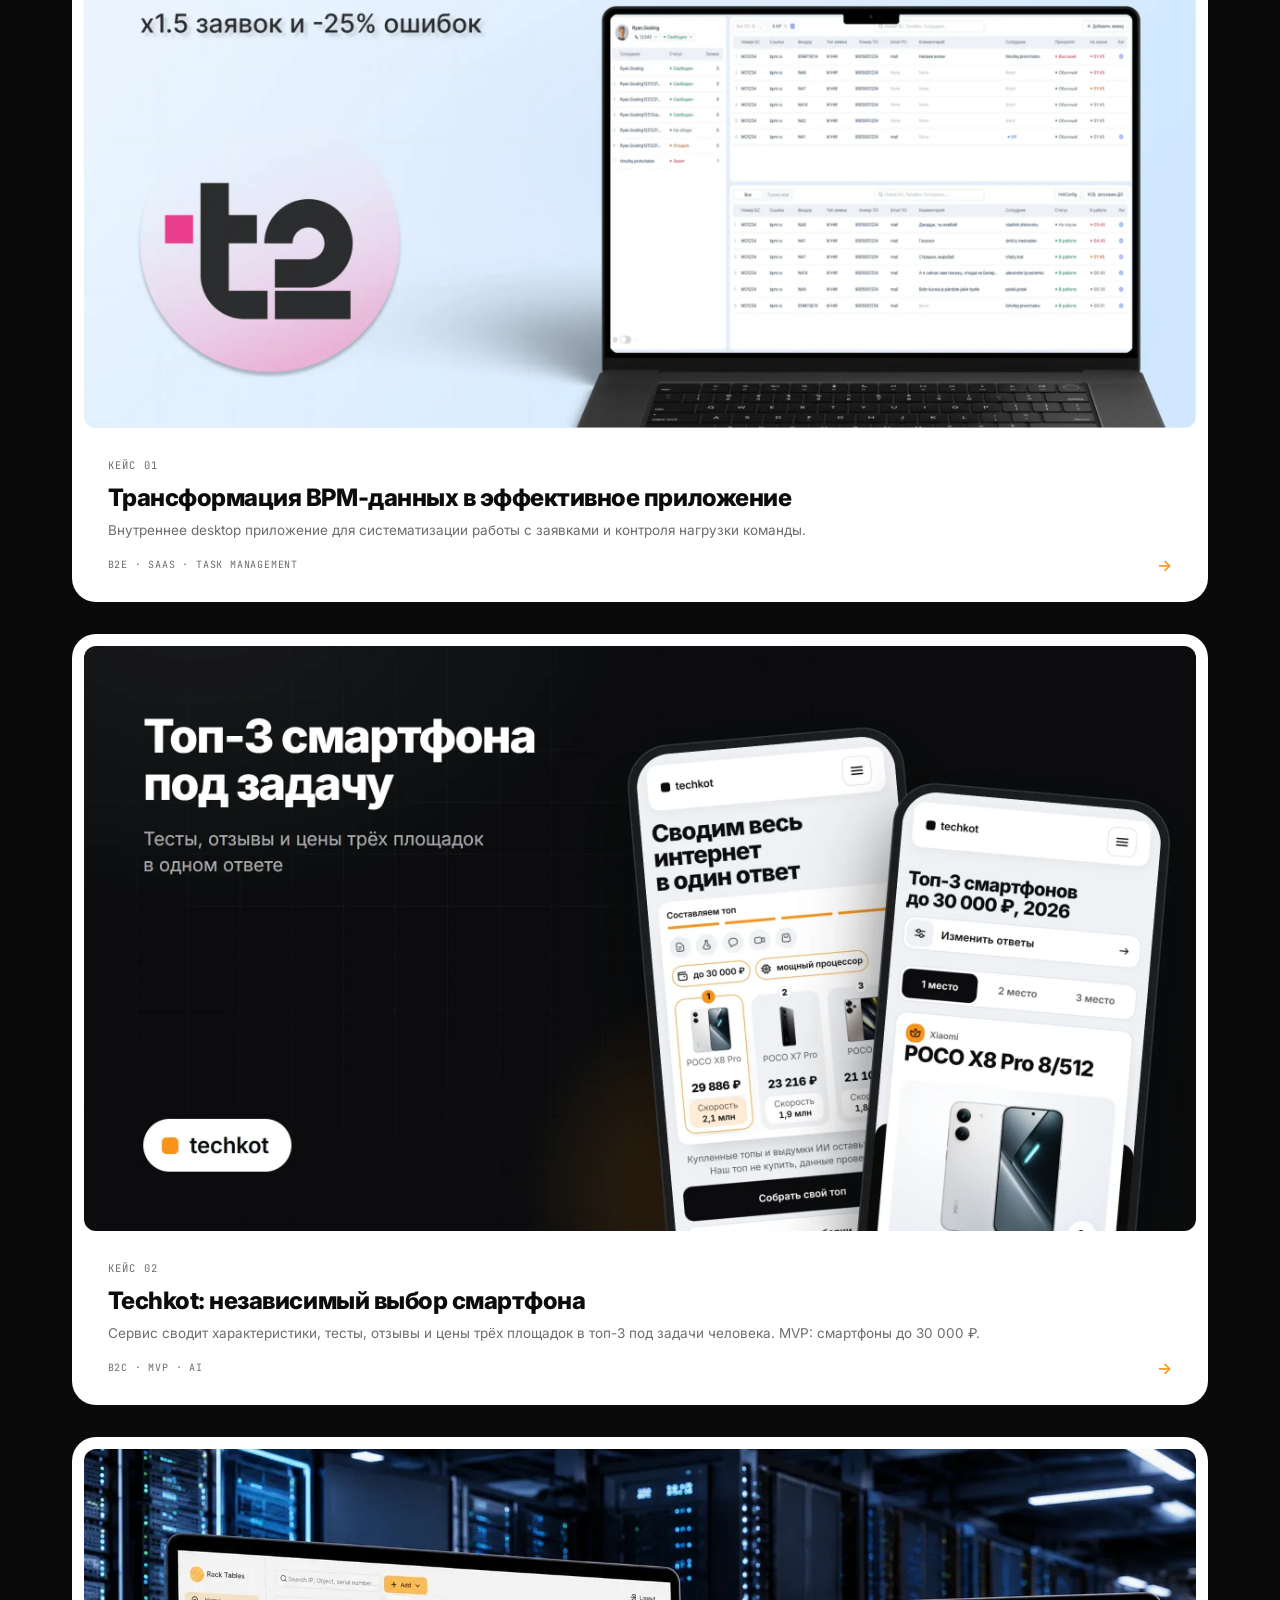
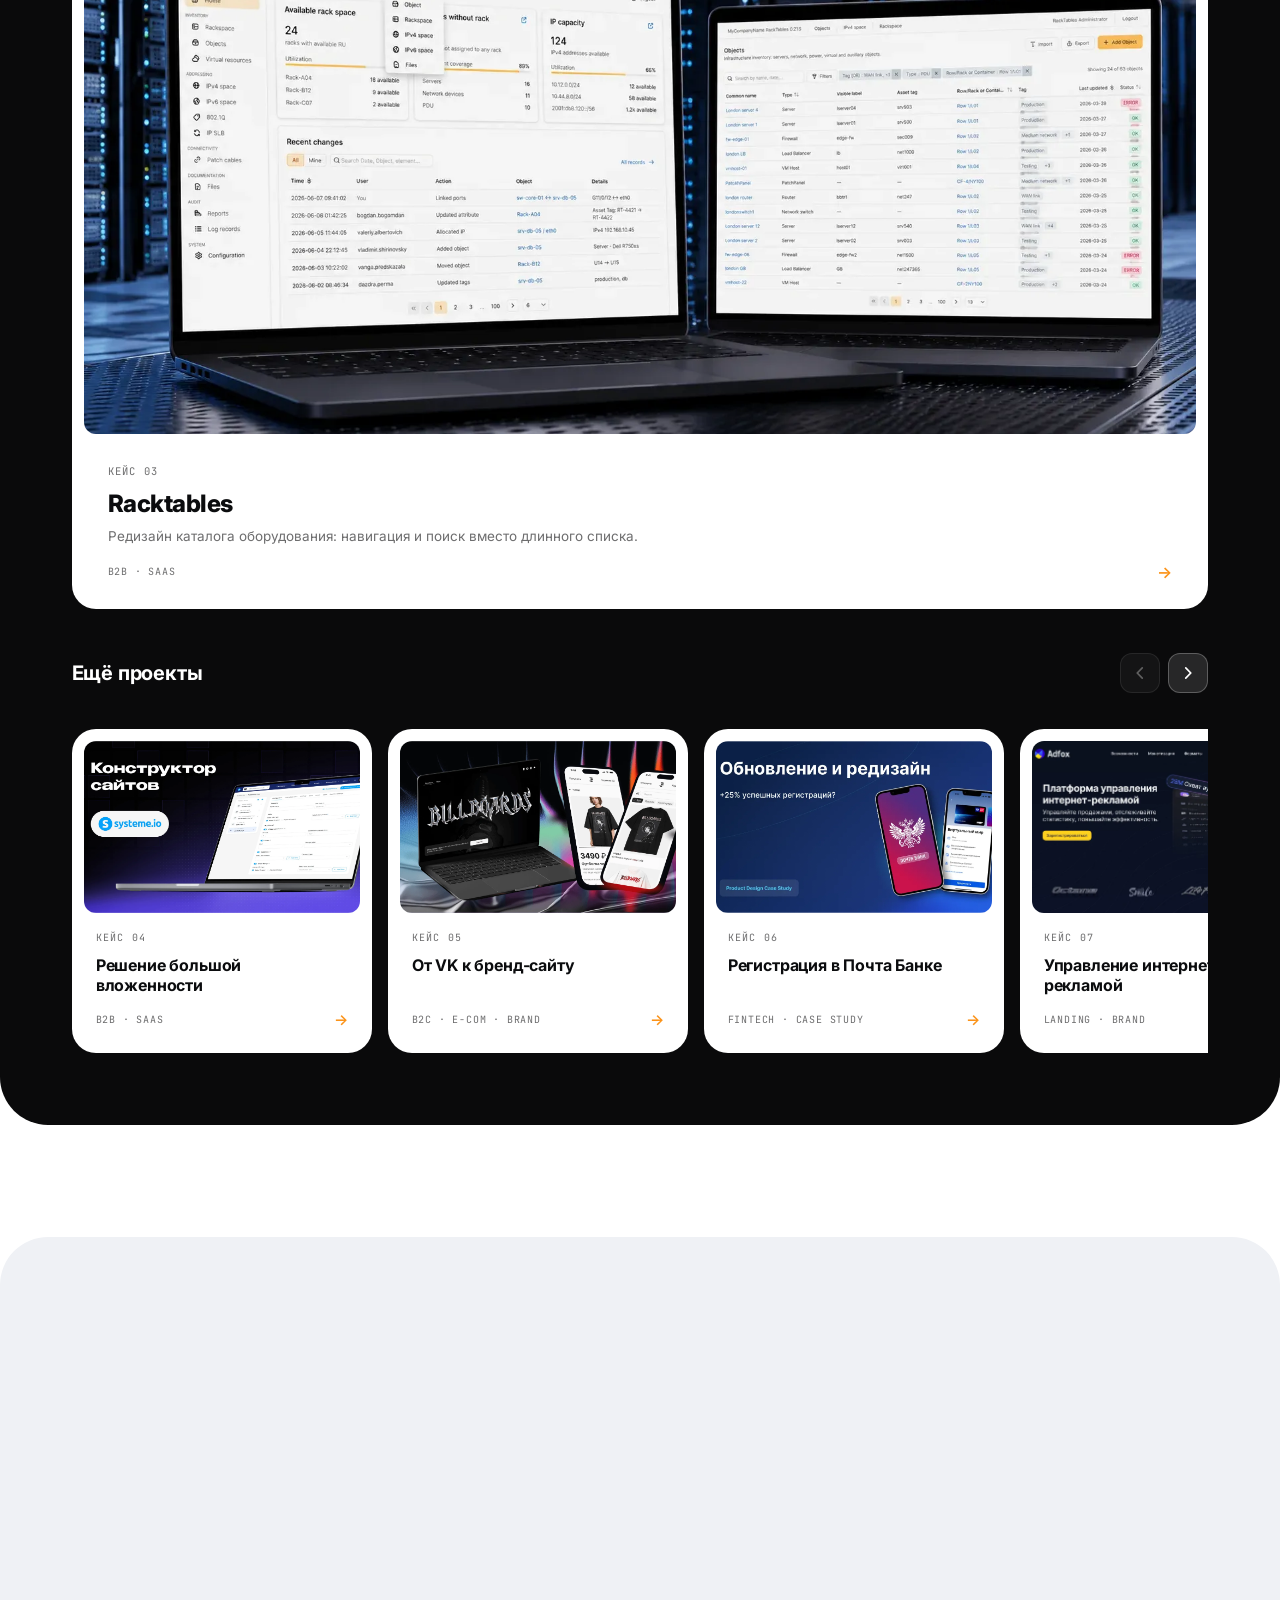
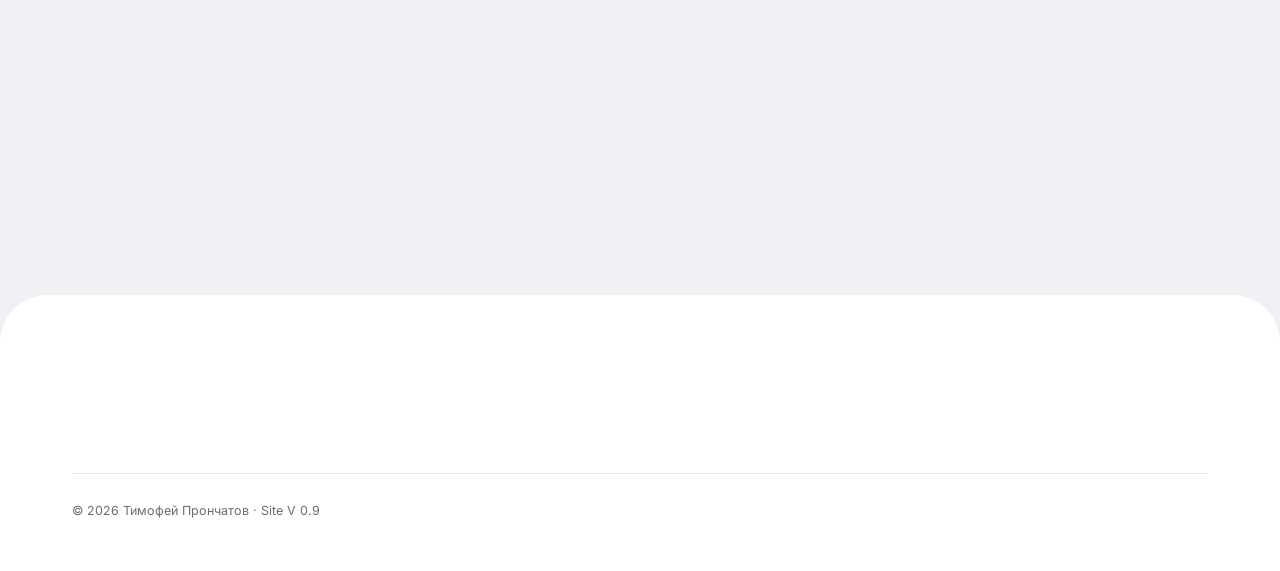
==== commit d9f6fe00: "case9: style v1 mockups as case-subtile tiles with first-screen previews" ====
--- a/case1/index.html
+++ b/case1/index.html
@@ -135,7 +135,7 @@
           a.parentNode.insertBefore(k, a);
       })(window, document, 'script', 'https://mc.yandex.ru/metrika/tag.js', 'ym');
     </script>
-    <script type="module" crossorigin src="/assets/index-0tAK1baY.js"></script>
+    <script type="module" crossorigin src="/assets/index-DYHb6OHf.js"></script>
     <link rel="stylesheet" crossorigin href="/assets/index-C1T-uJUV.css">
       <meta name="twitter:title" content="Трансформация BPM-данных в эффективное приложение — кейс Тимофея Прончатова" />
       <meta name="twitter:description" content="Внутреннее desktop приложение для систематизации работы с заявками и контроля нагрузки команды." />
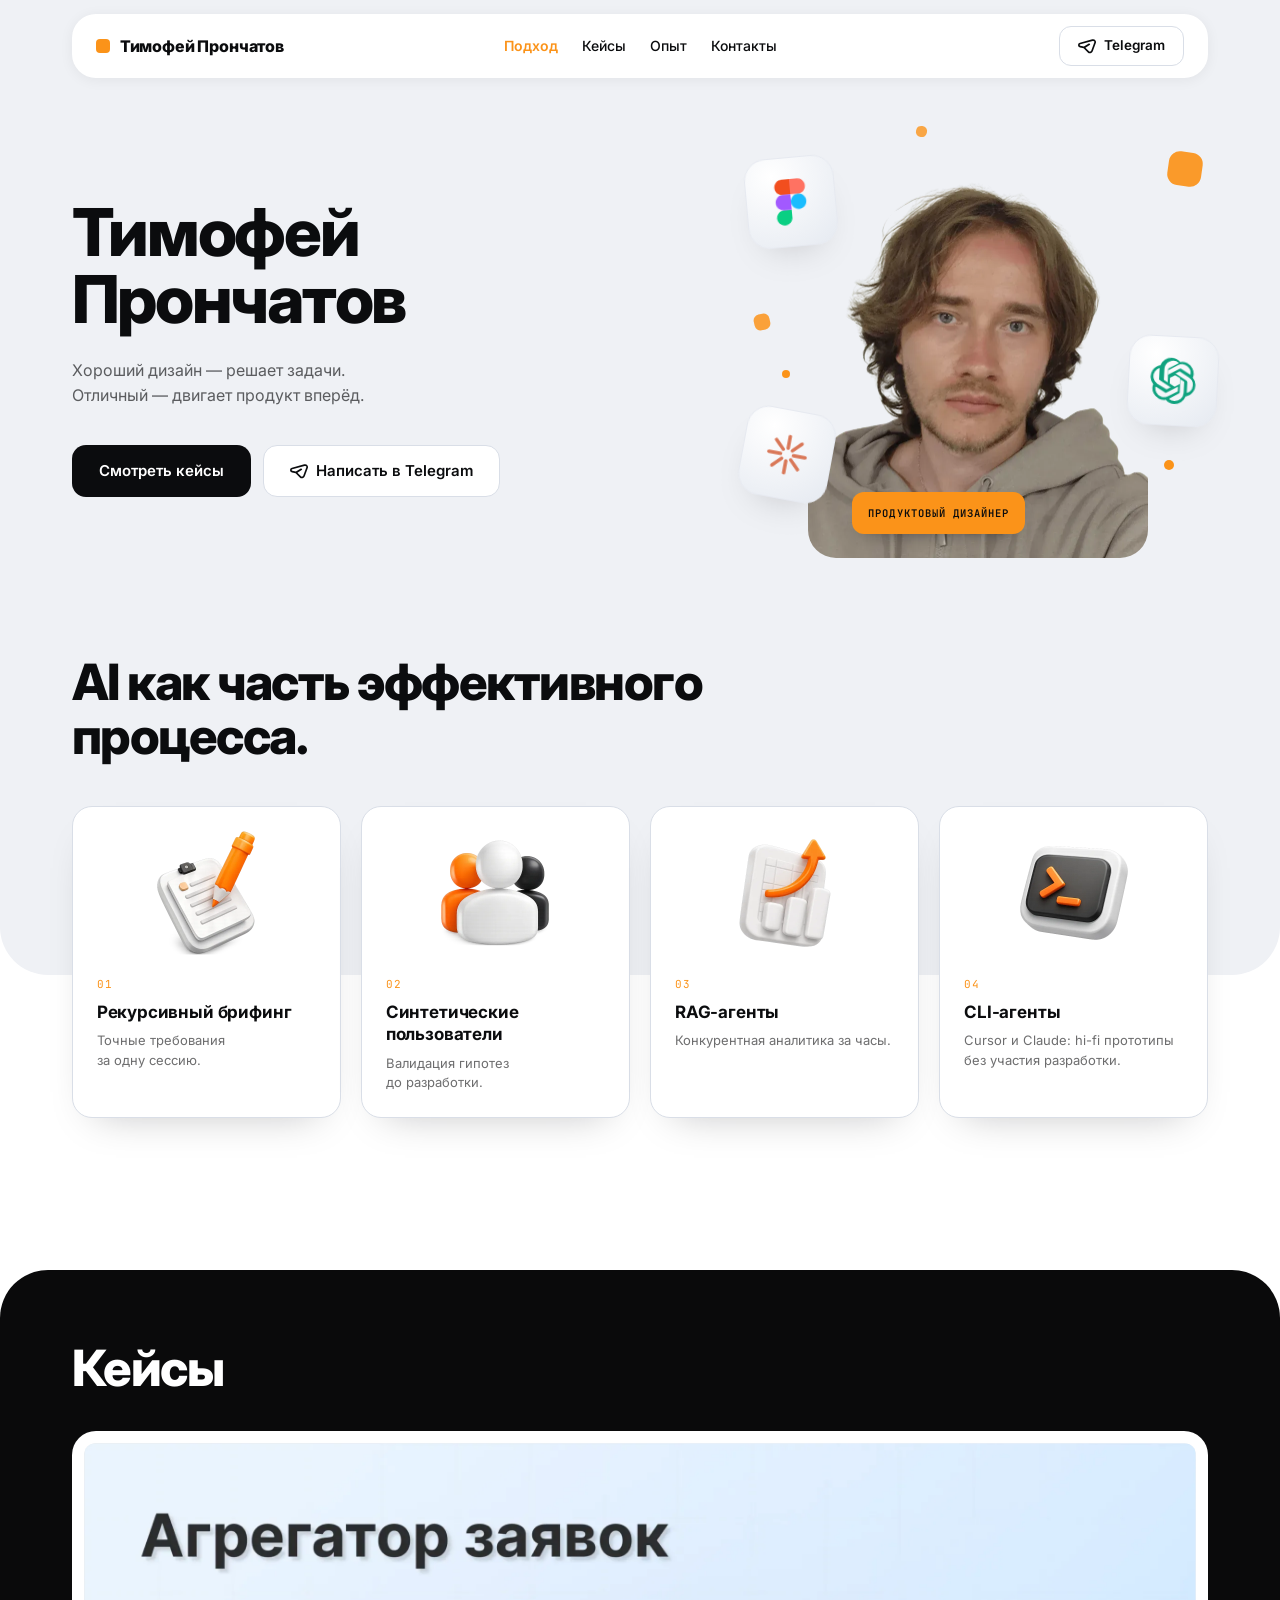
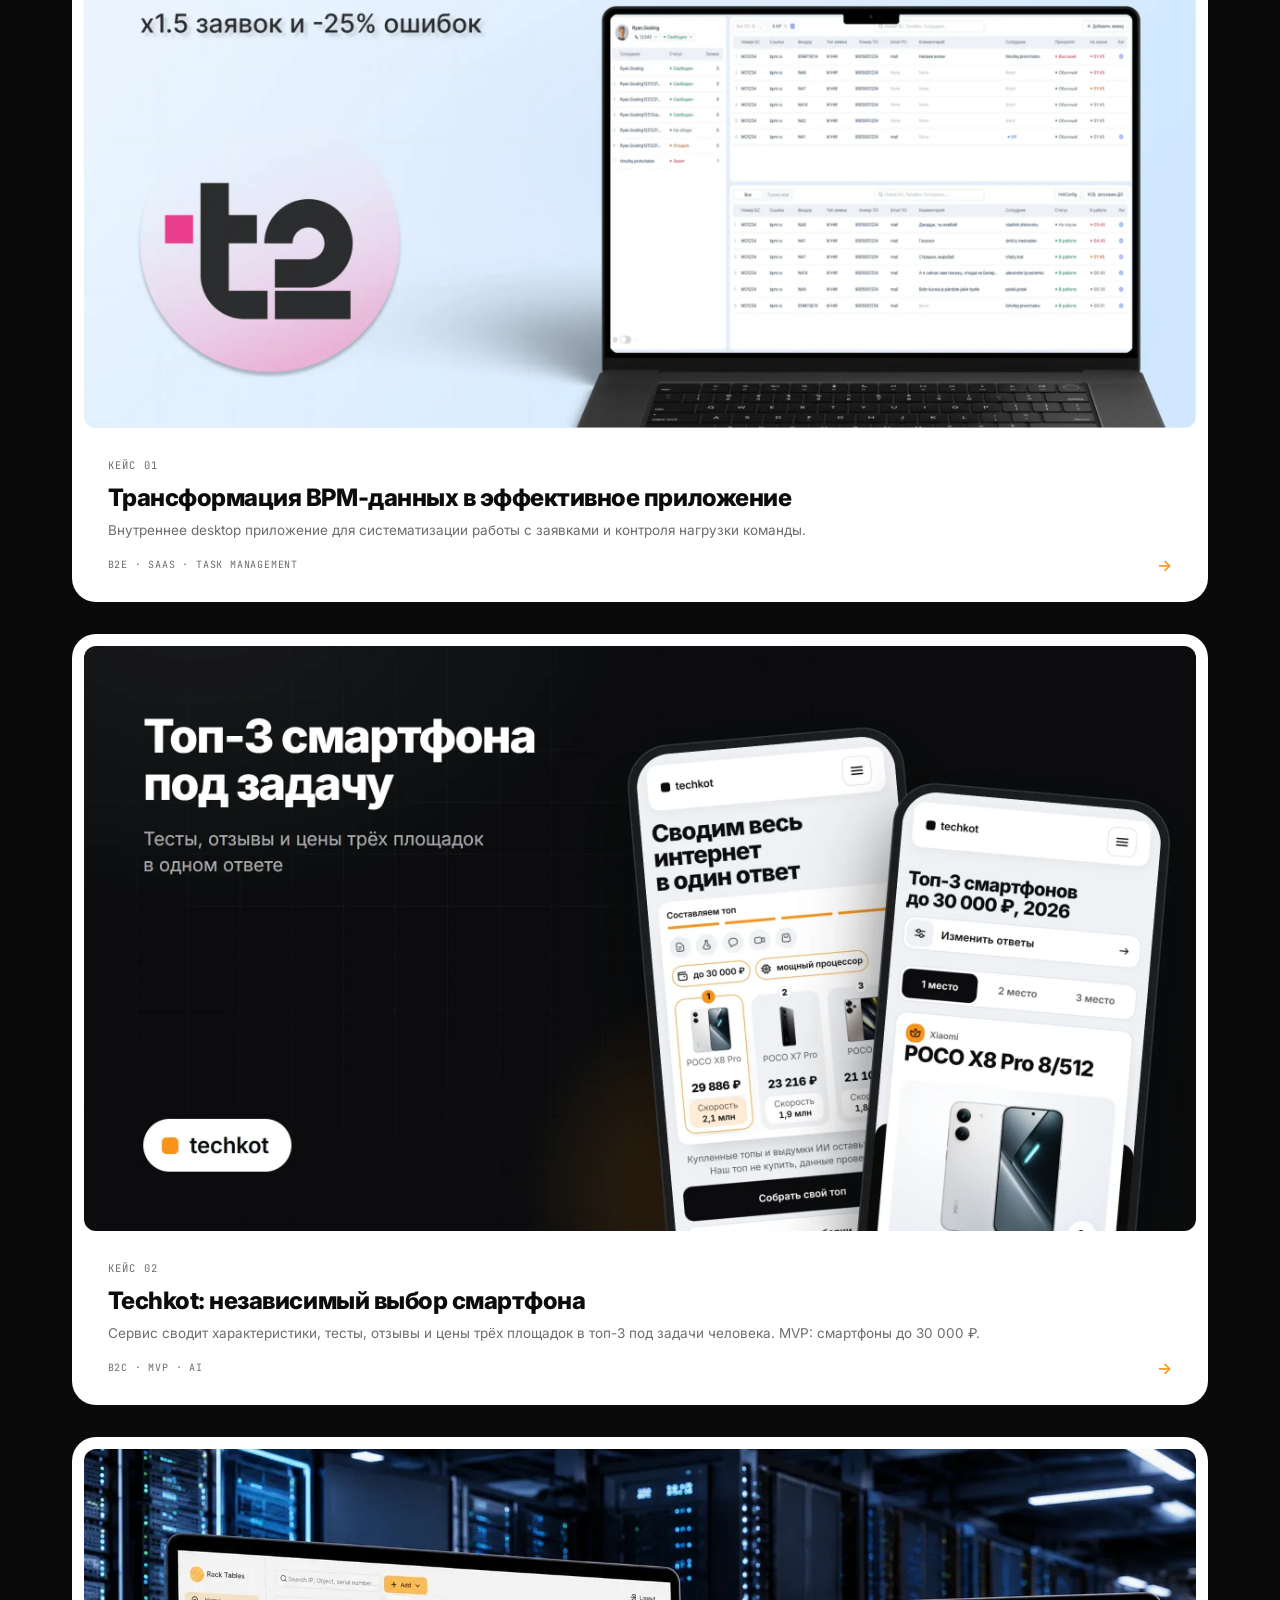
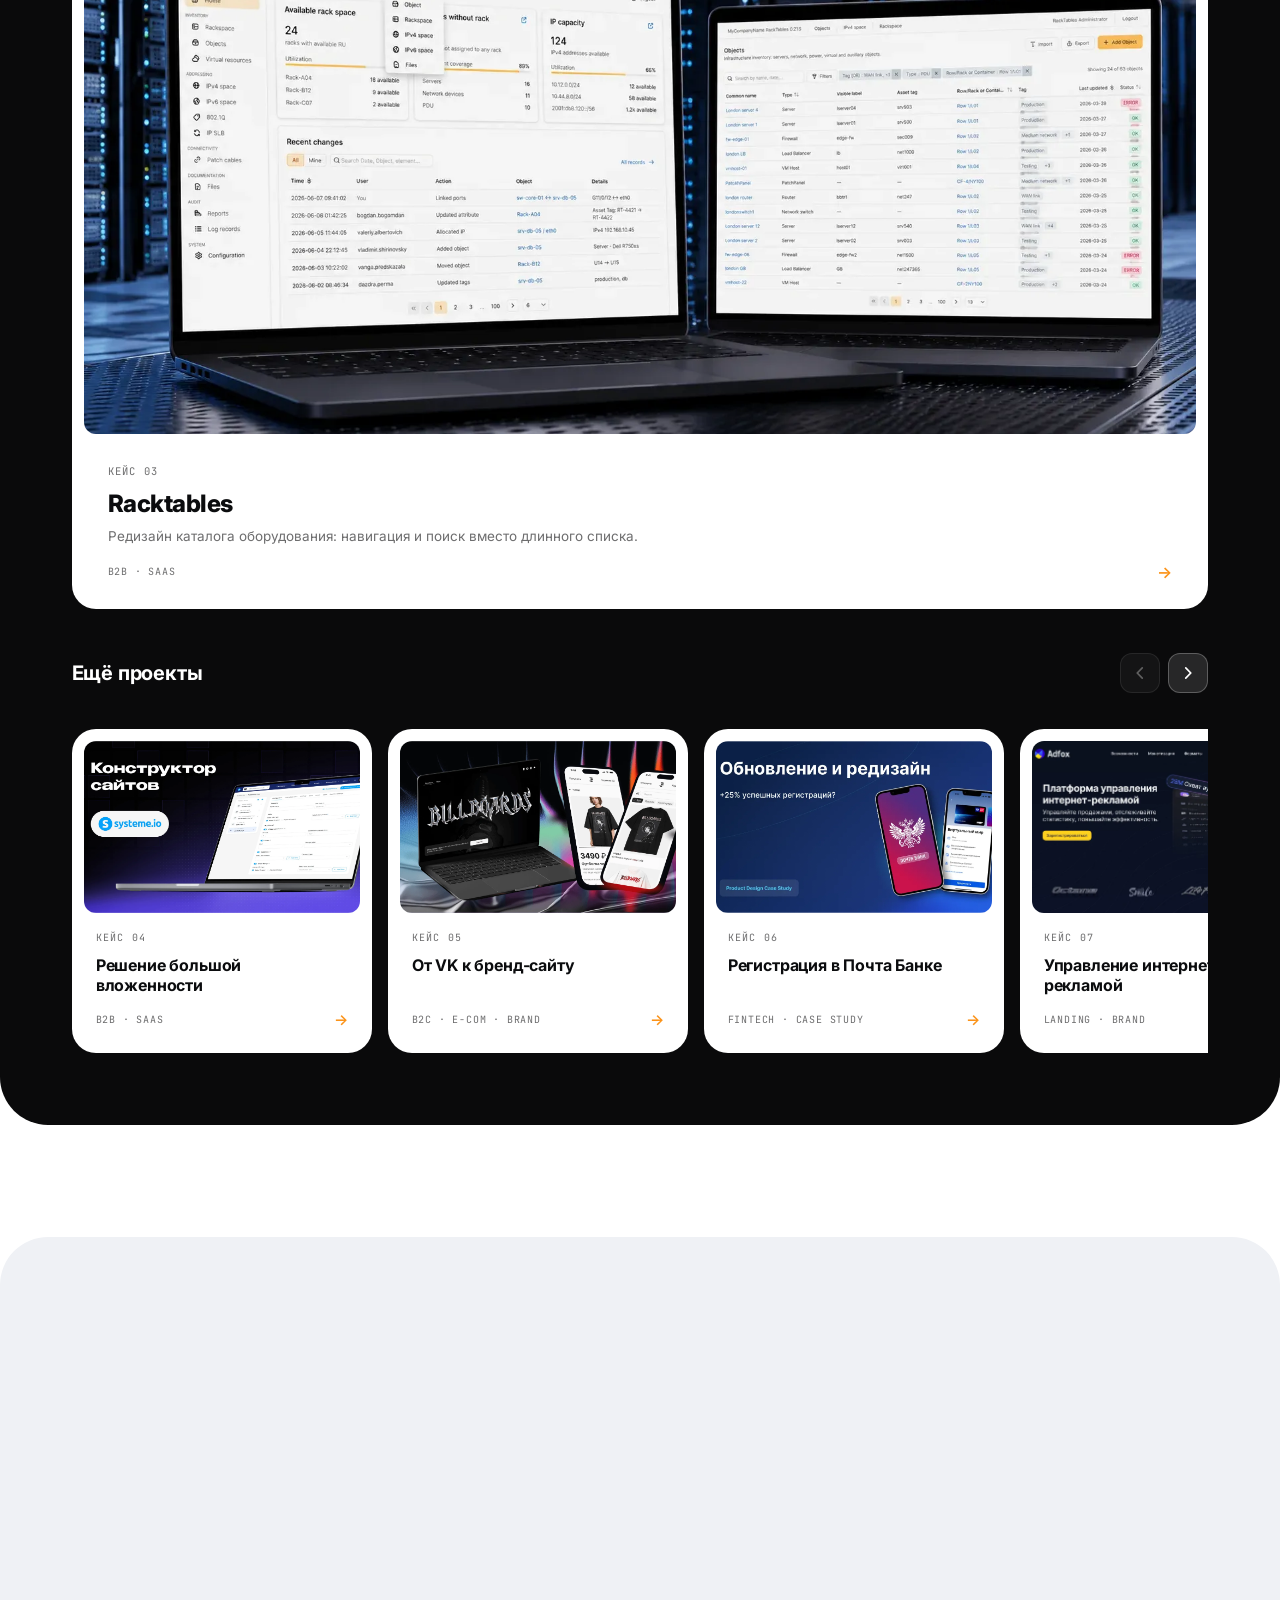
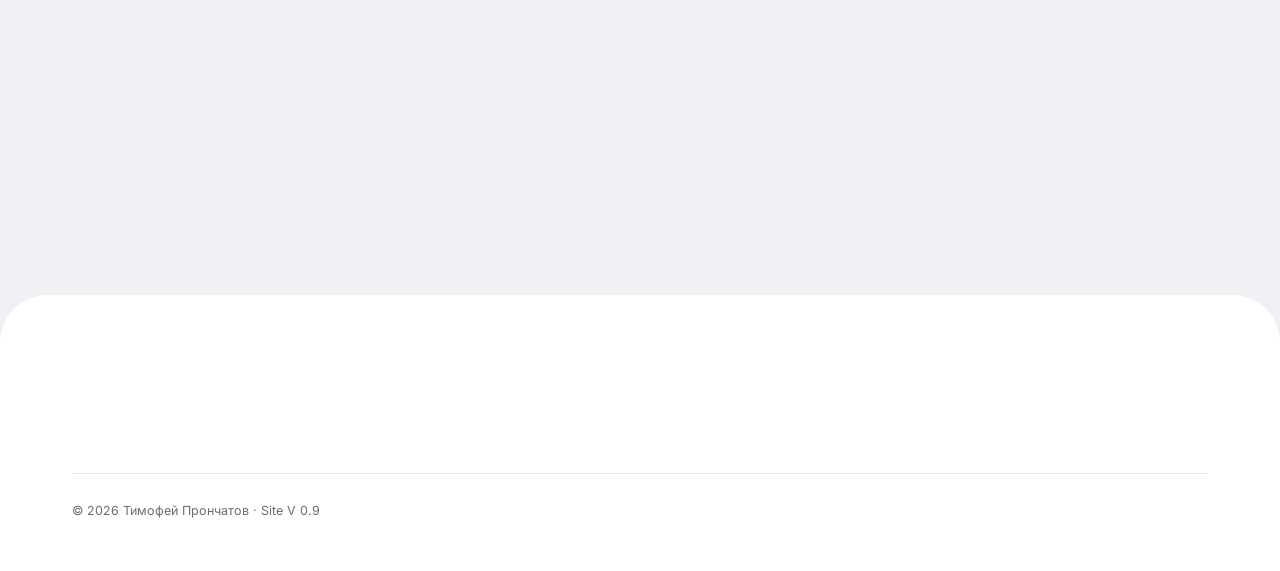
==== commit fab1cc56: "case9: hi-res style v1 mockups" ====
--- a/case1/index.html
+++ b/case1/index.html
@@ -135,7 +135,7 @@
           a.parentNode.insertBefore(k, a);
       })(window, document, 'script', 'https://mc.yandex.ru/metrika/tag.js', 'ym');
     </script>
-    <script type="module" crossorigin src="/assets/index-DYHb6OHf.js"></script>
+    <script type="module" crossorigin src="/assets/index-CHj3_BwK.js"></script>
     <link rel="stylesheet" crossorigin href="/assets/index-C1T-uJUV.css">
       <meta name="twitter:title" content="Трансформация BPM-данных в эффективное приложение — кейс Тимофея Прончатова" />
       <meta name="twitter:description" content="Внутреннее desktop приложение для систематизации работы с заявками и контроля нагрузки команды." />
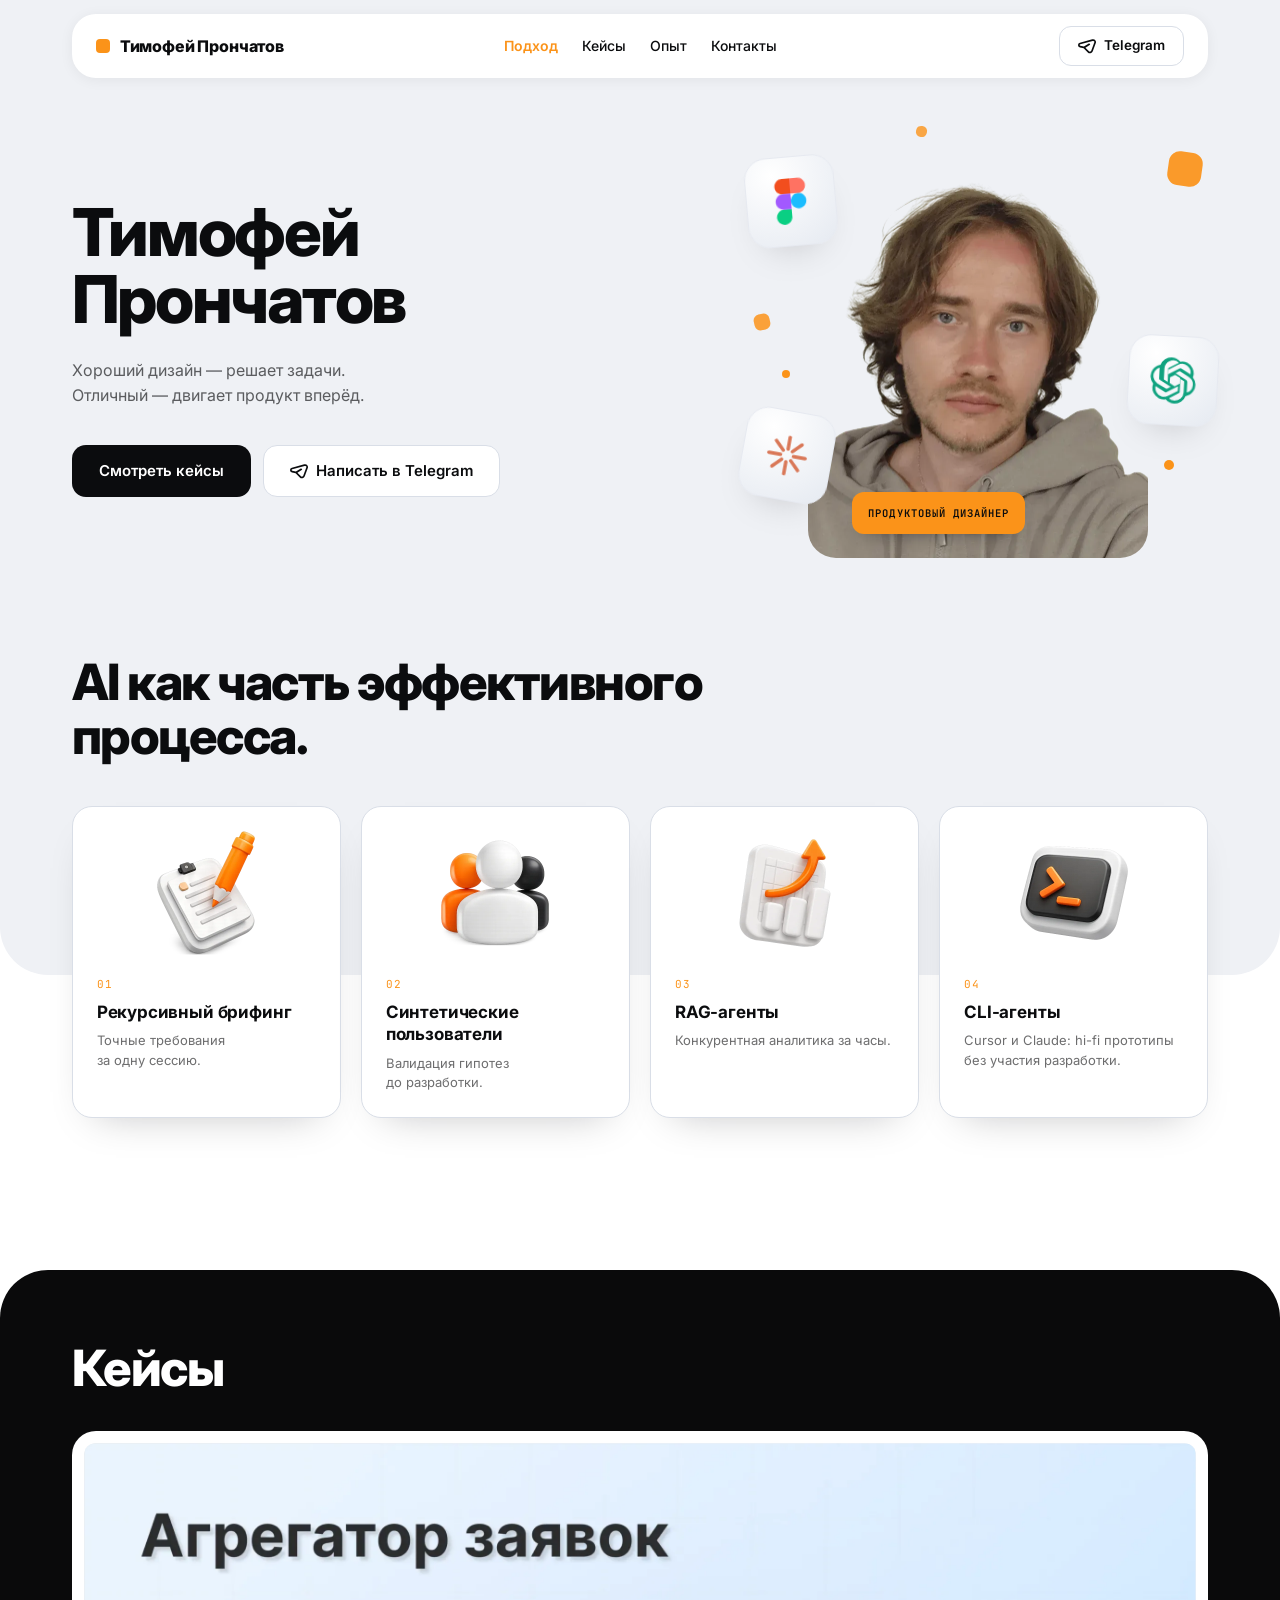
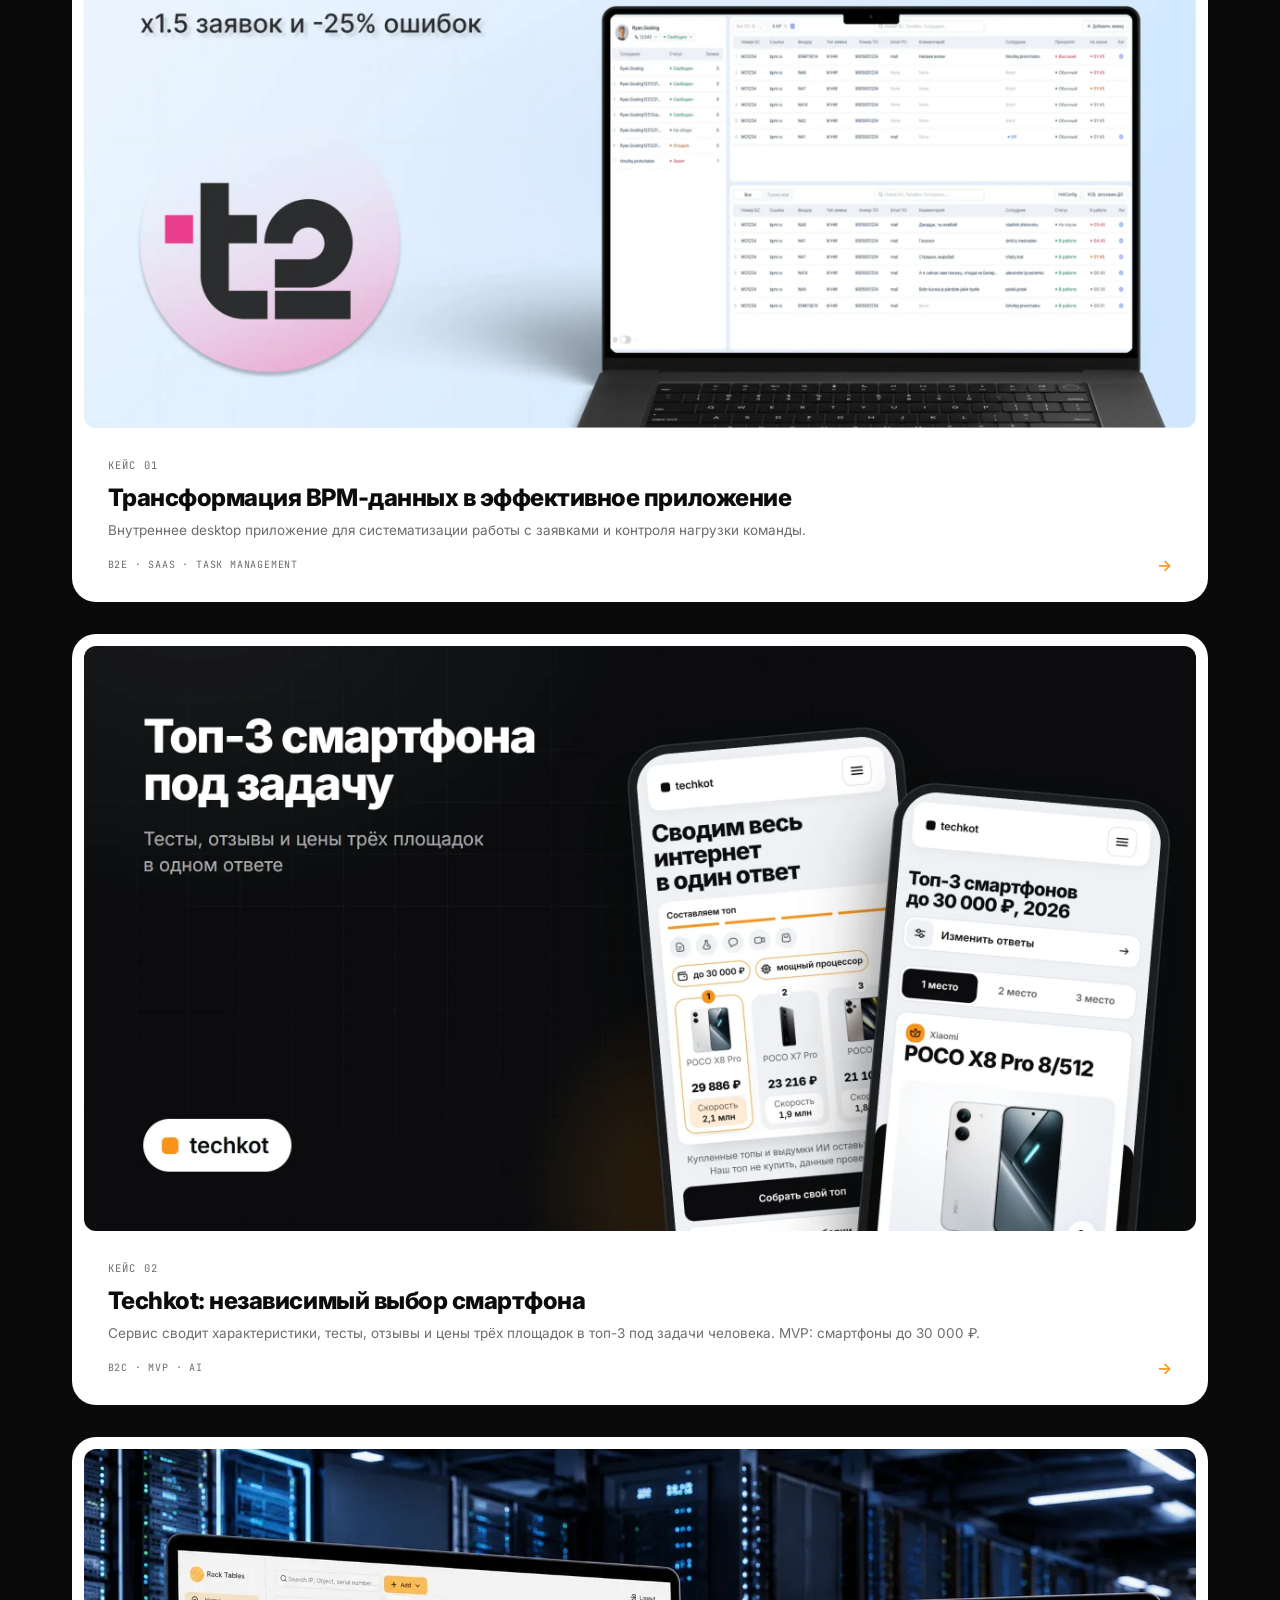
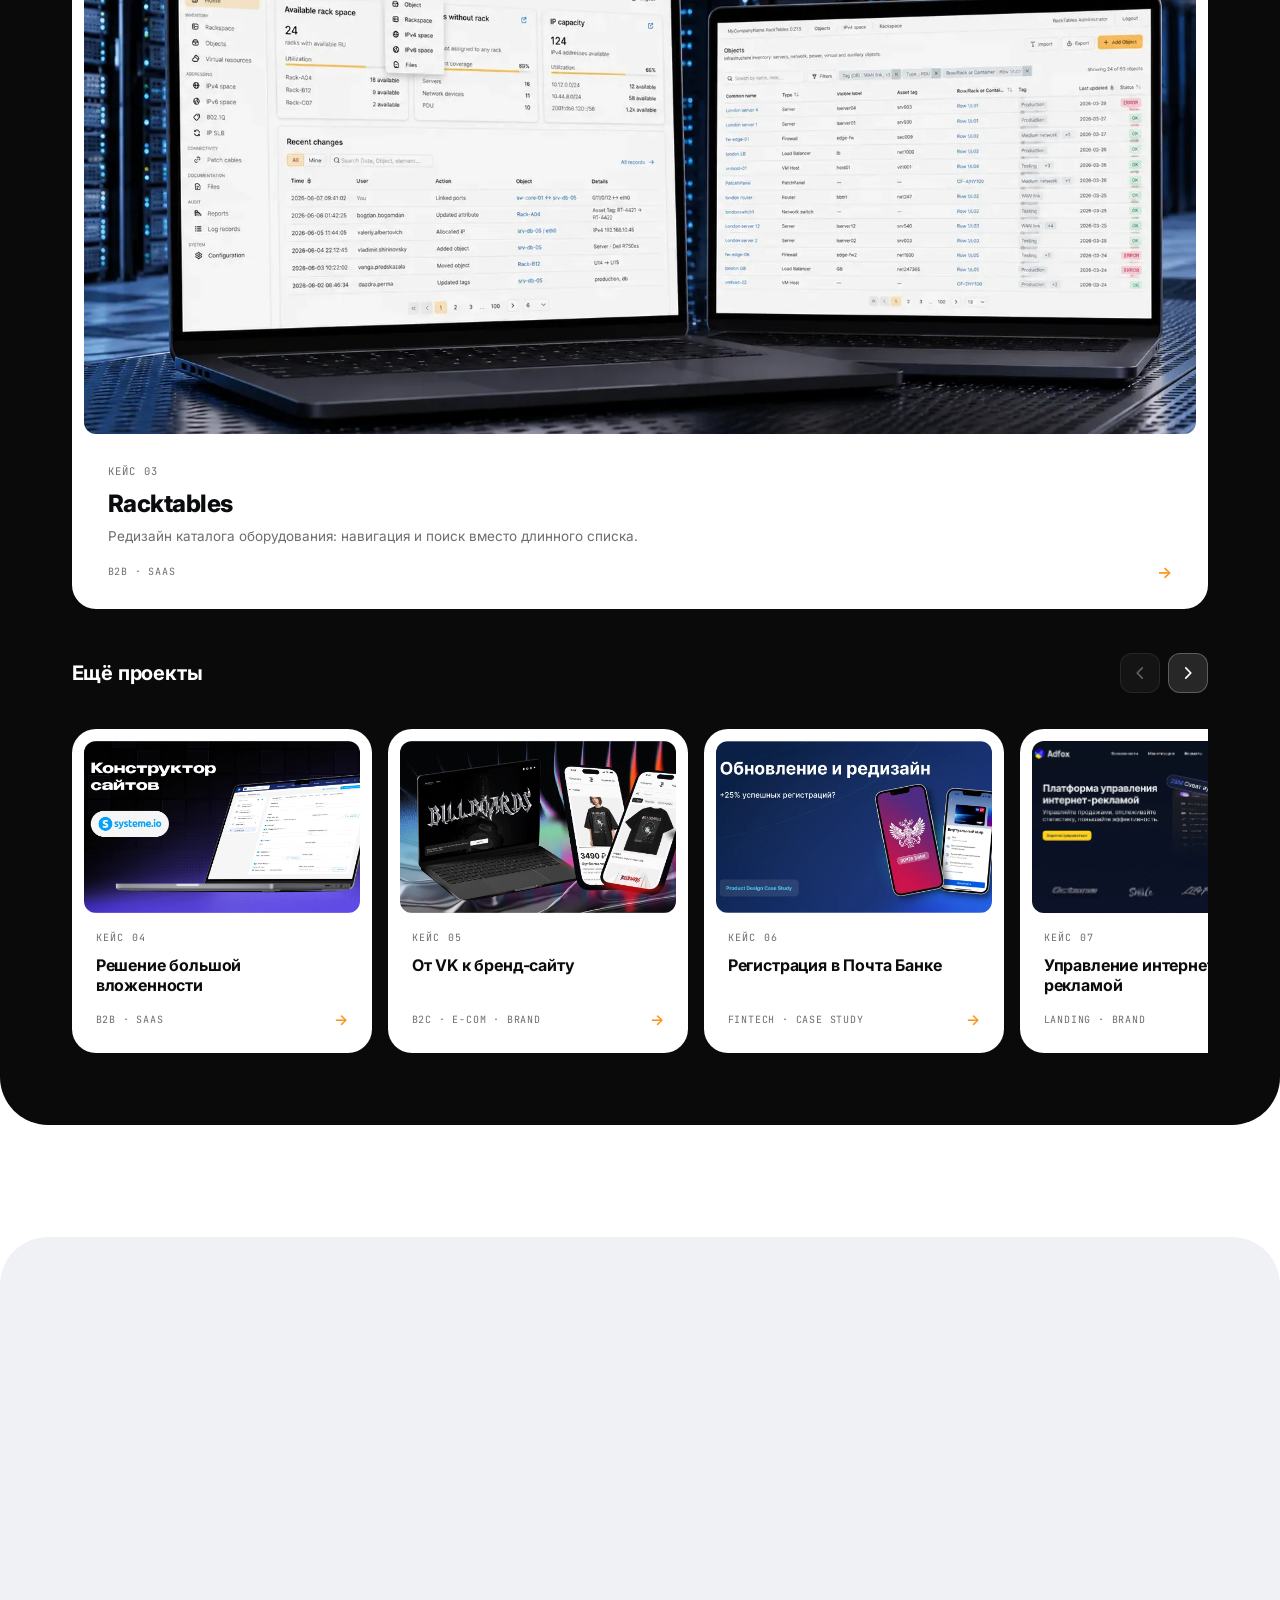
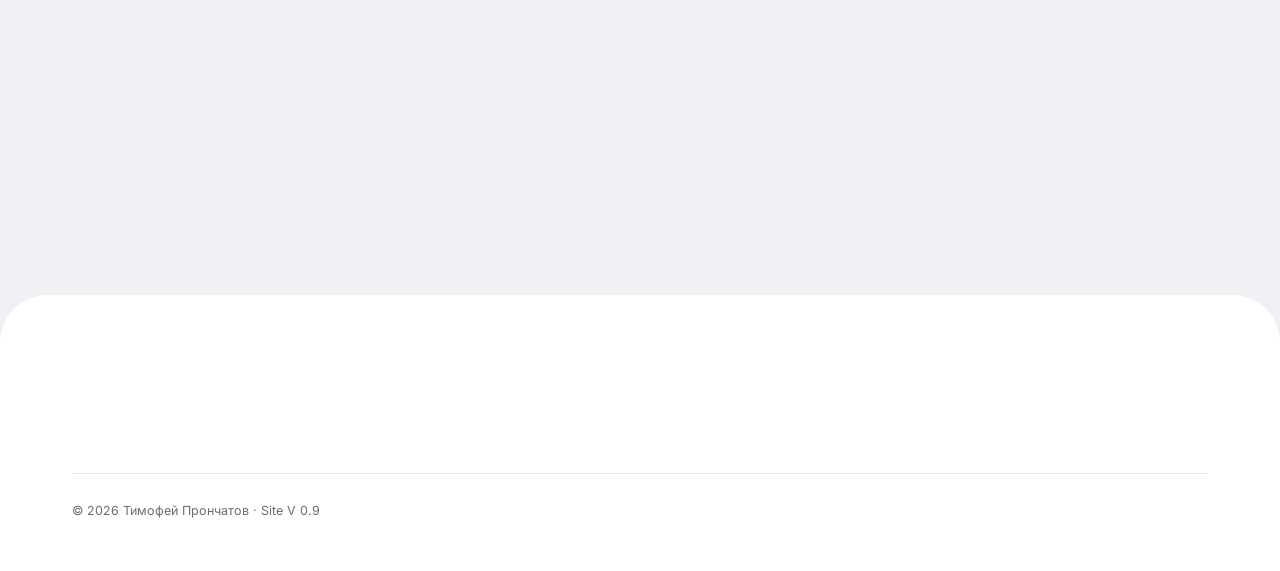
==== commit 423ee8aa: "case9: backend, animation and results sections Co-Authored-By: Claude Opus 5.5 <noreply@anthropic.co" ====
--- a/case1/index.html
+++ b/case1/index.html
@@ -135,7 +135,7 @@
           a.parentNode.insertBefore(k, a);
       })(window, document, 'script', 'https://mc.yandex.ru/metrika/tag.js', 'ym');
     </script>
-    <script type="module" crossorigin src="/assets/index-CHj3_BwK.js"></script>
+    <script type="module" crossorigin src="/assets/index-D8-eZLtr.js"></script>
     <link rel="stylesheet" crossorigin href="/assets/index-C1T-uJUV.css">
       <meta name="twitter:title" content="Трансформация BPM-данных в эффективное приложение — кейс Тимофея Прончатова" />
       <meta name="twitter:description" content="Внутреннее desktop приложение для систематизации работы с заявками и контроля нагрузки команды." />
